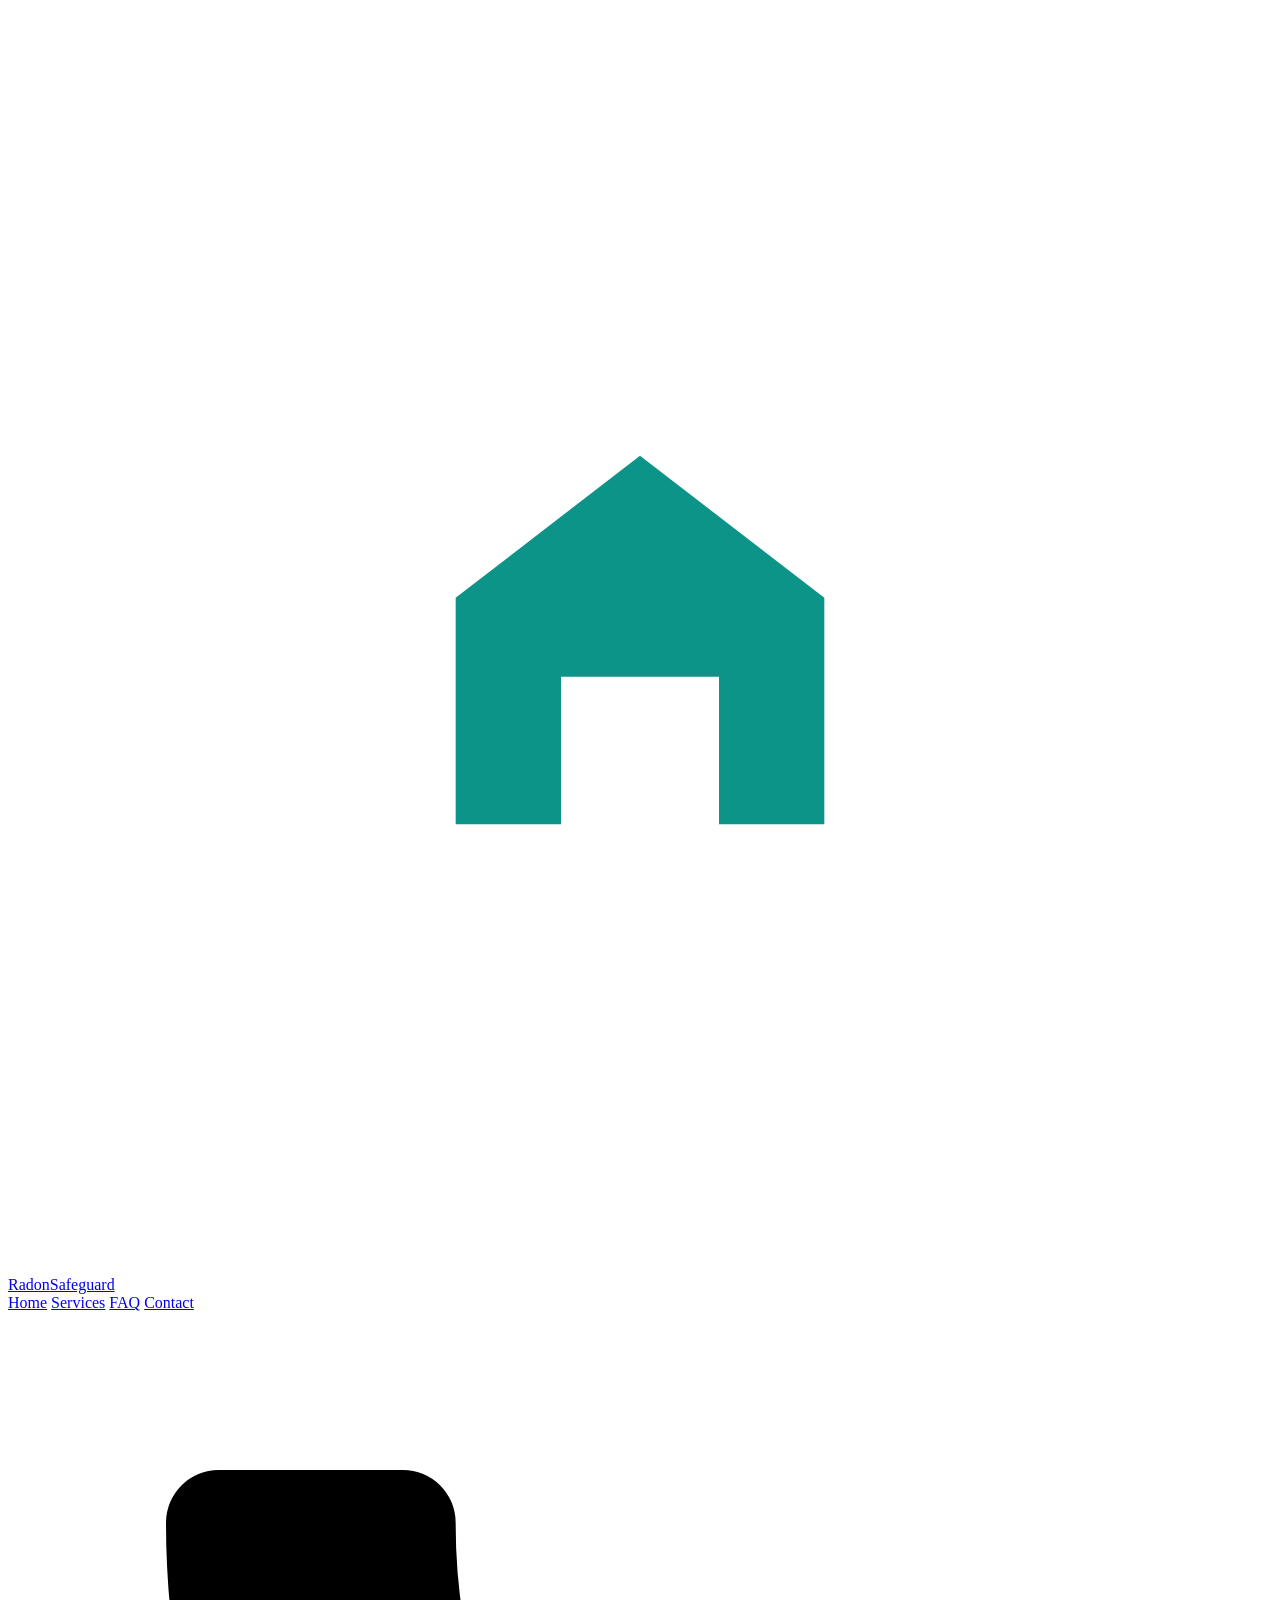
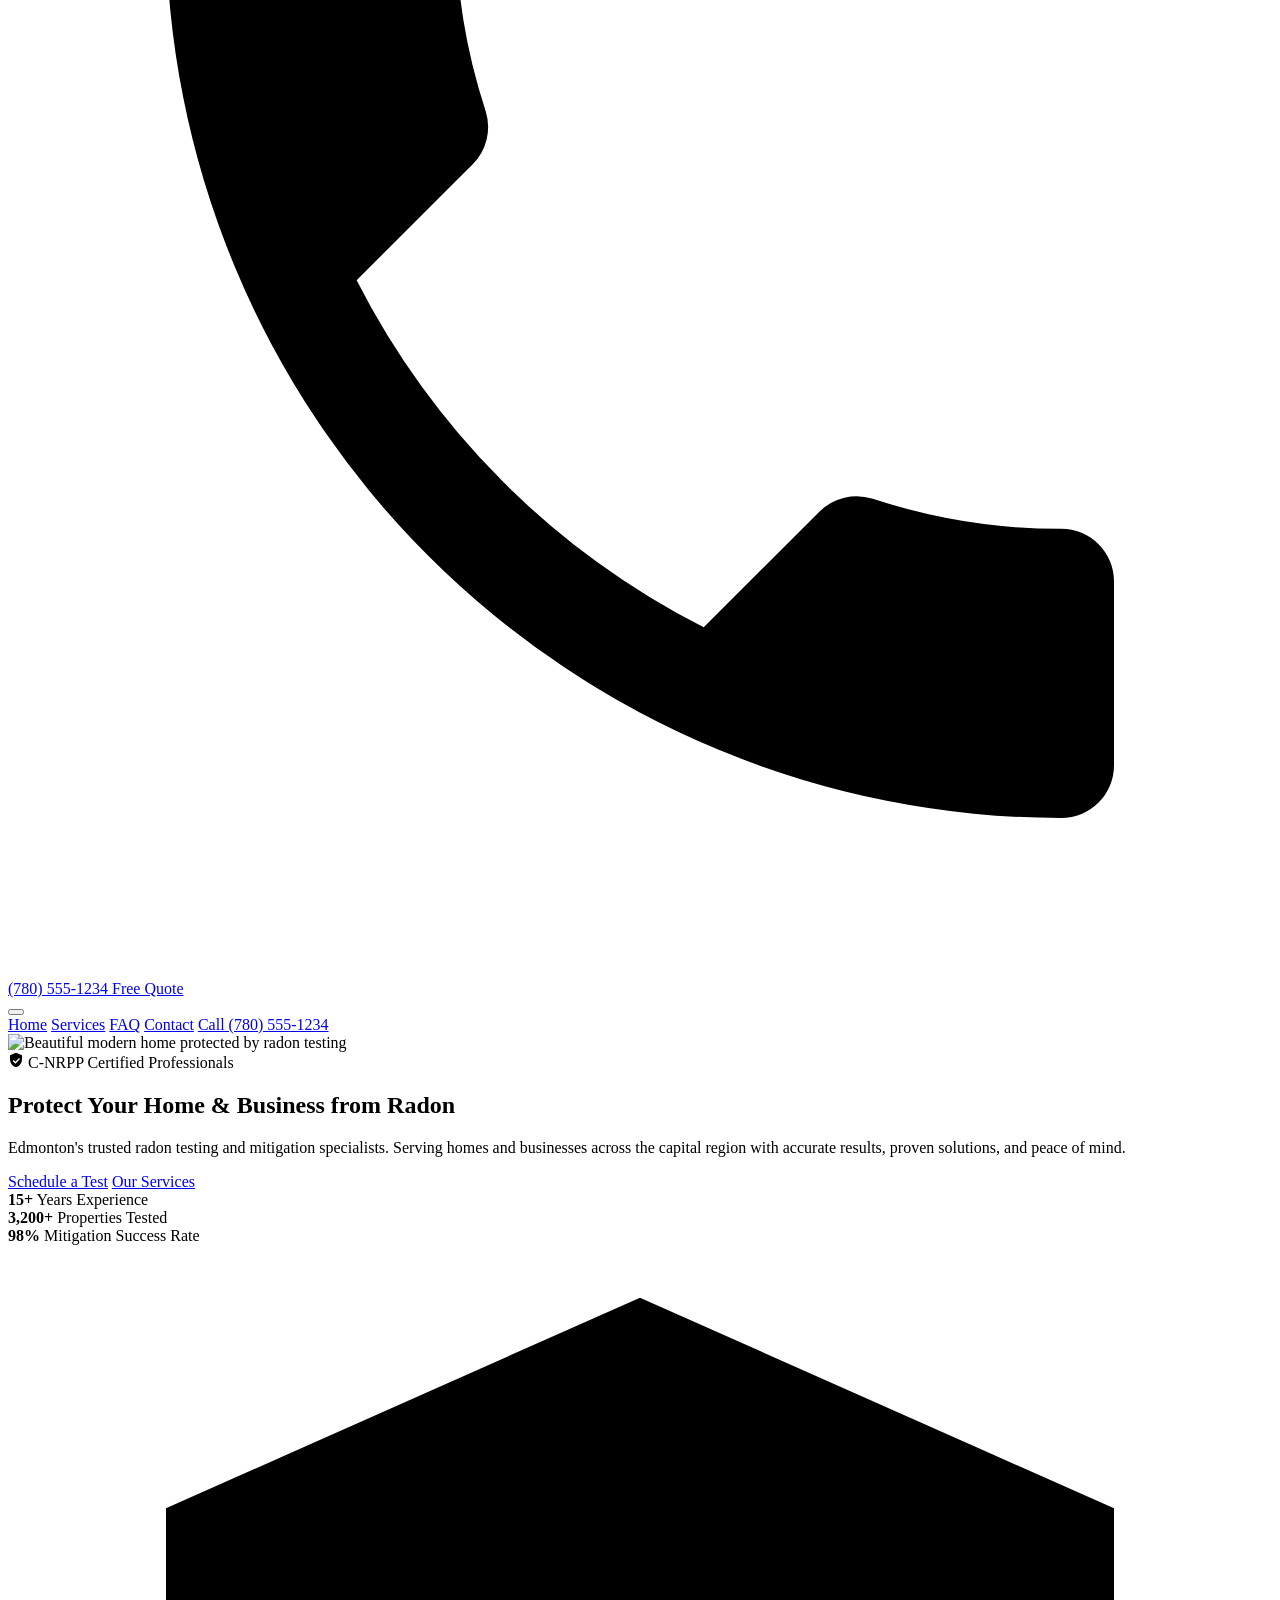
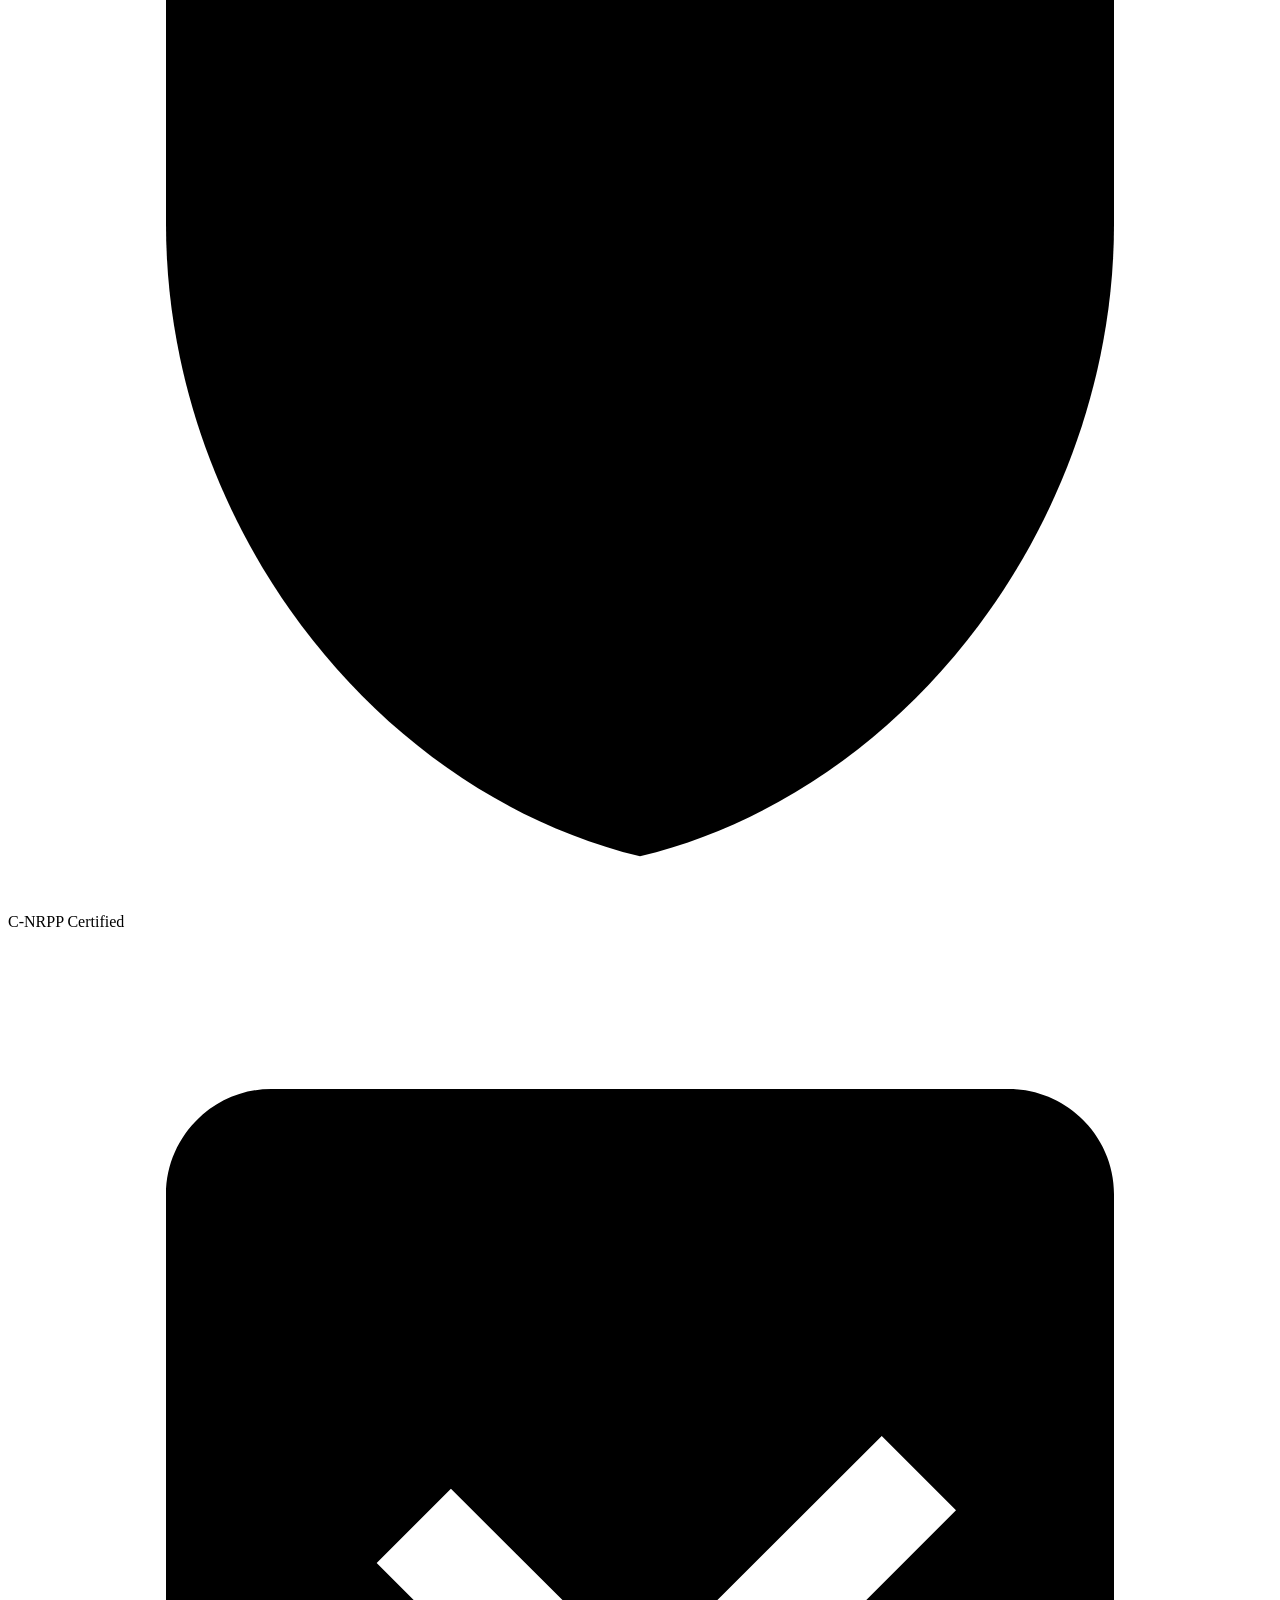
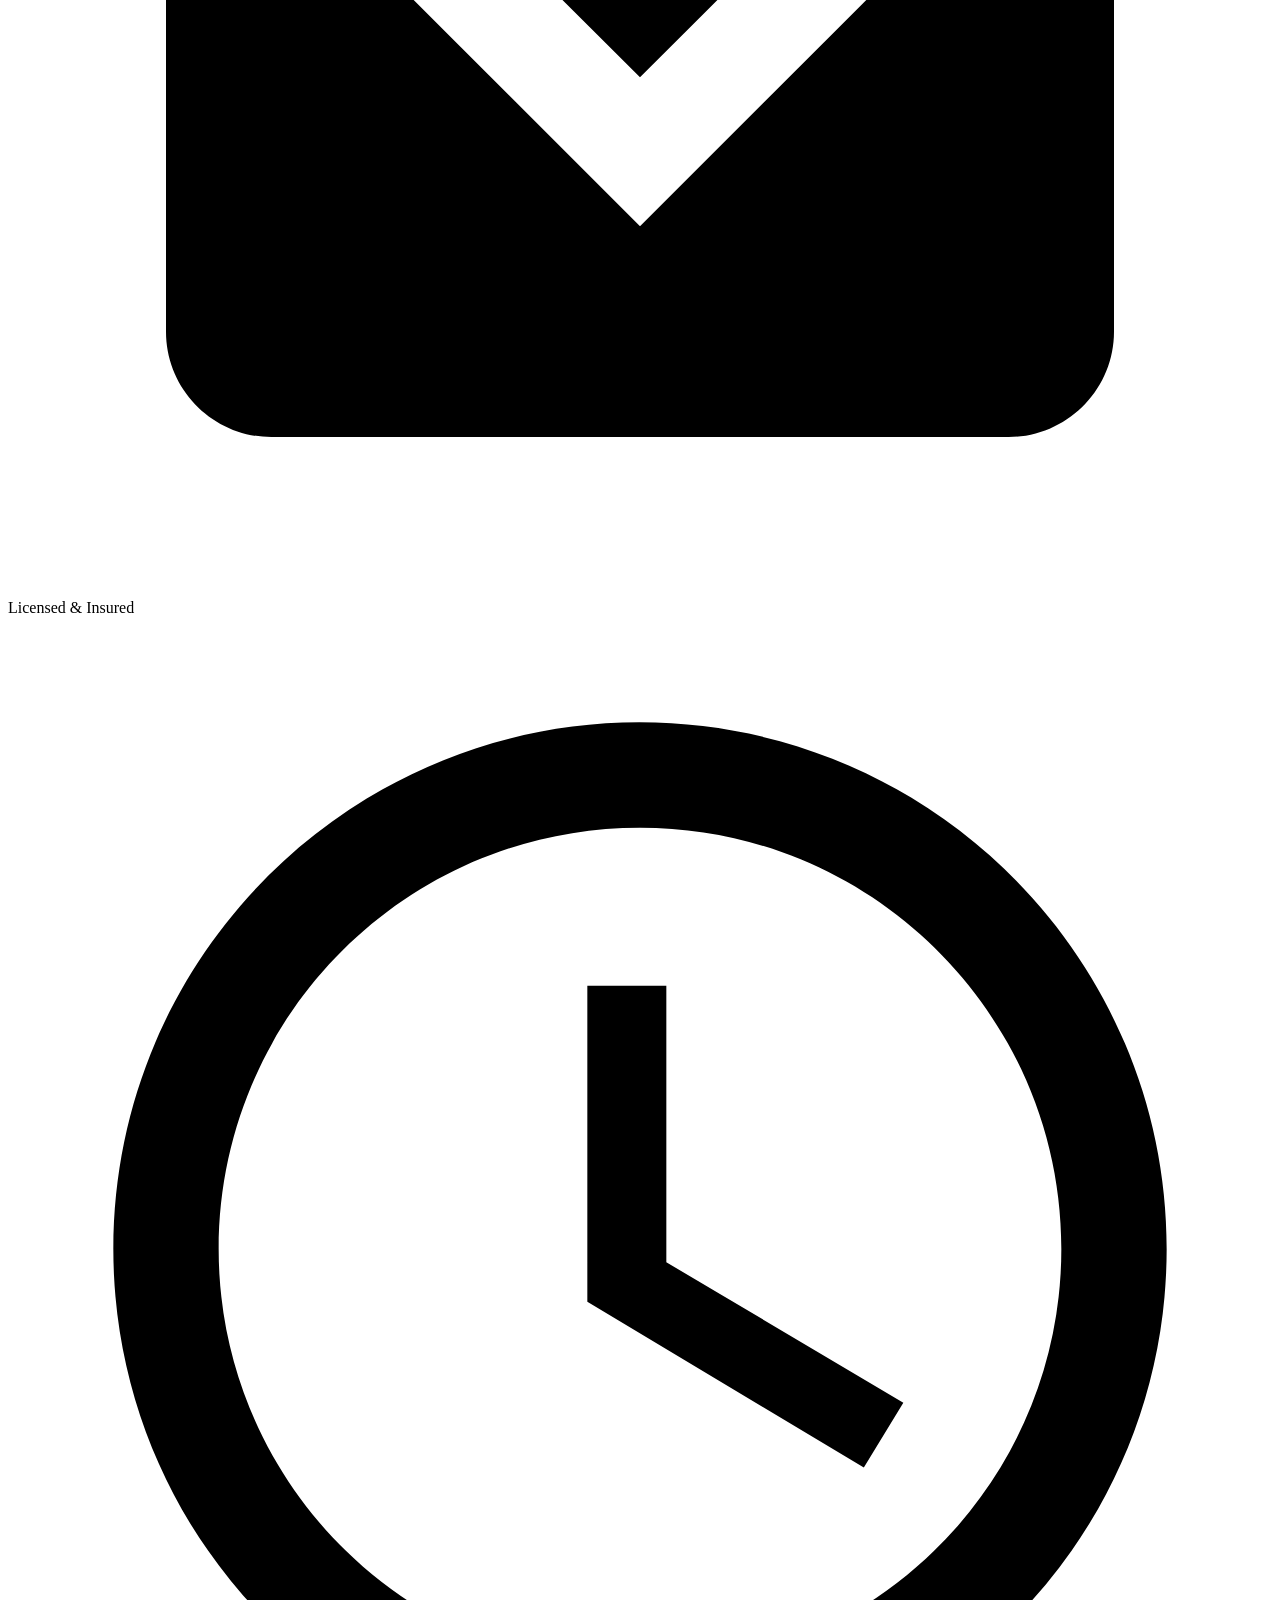
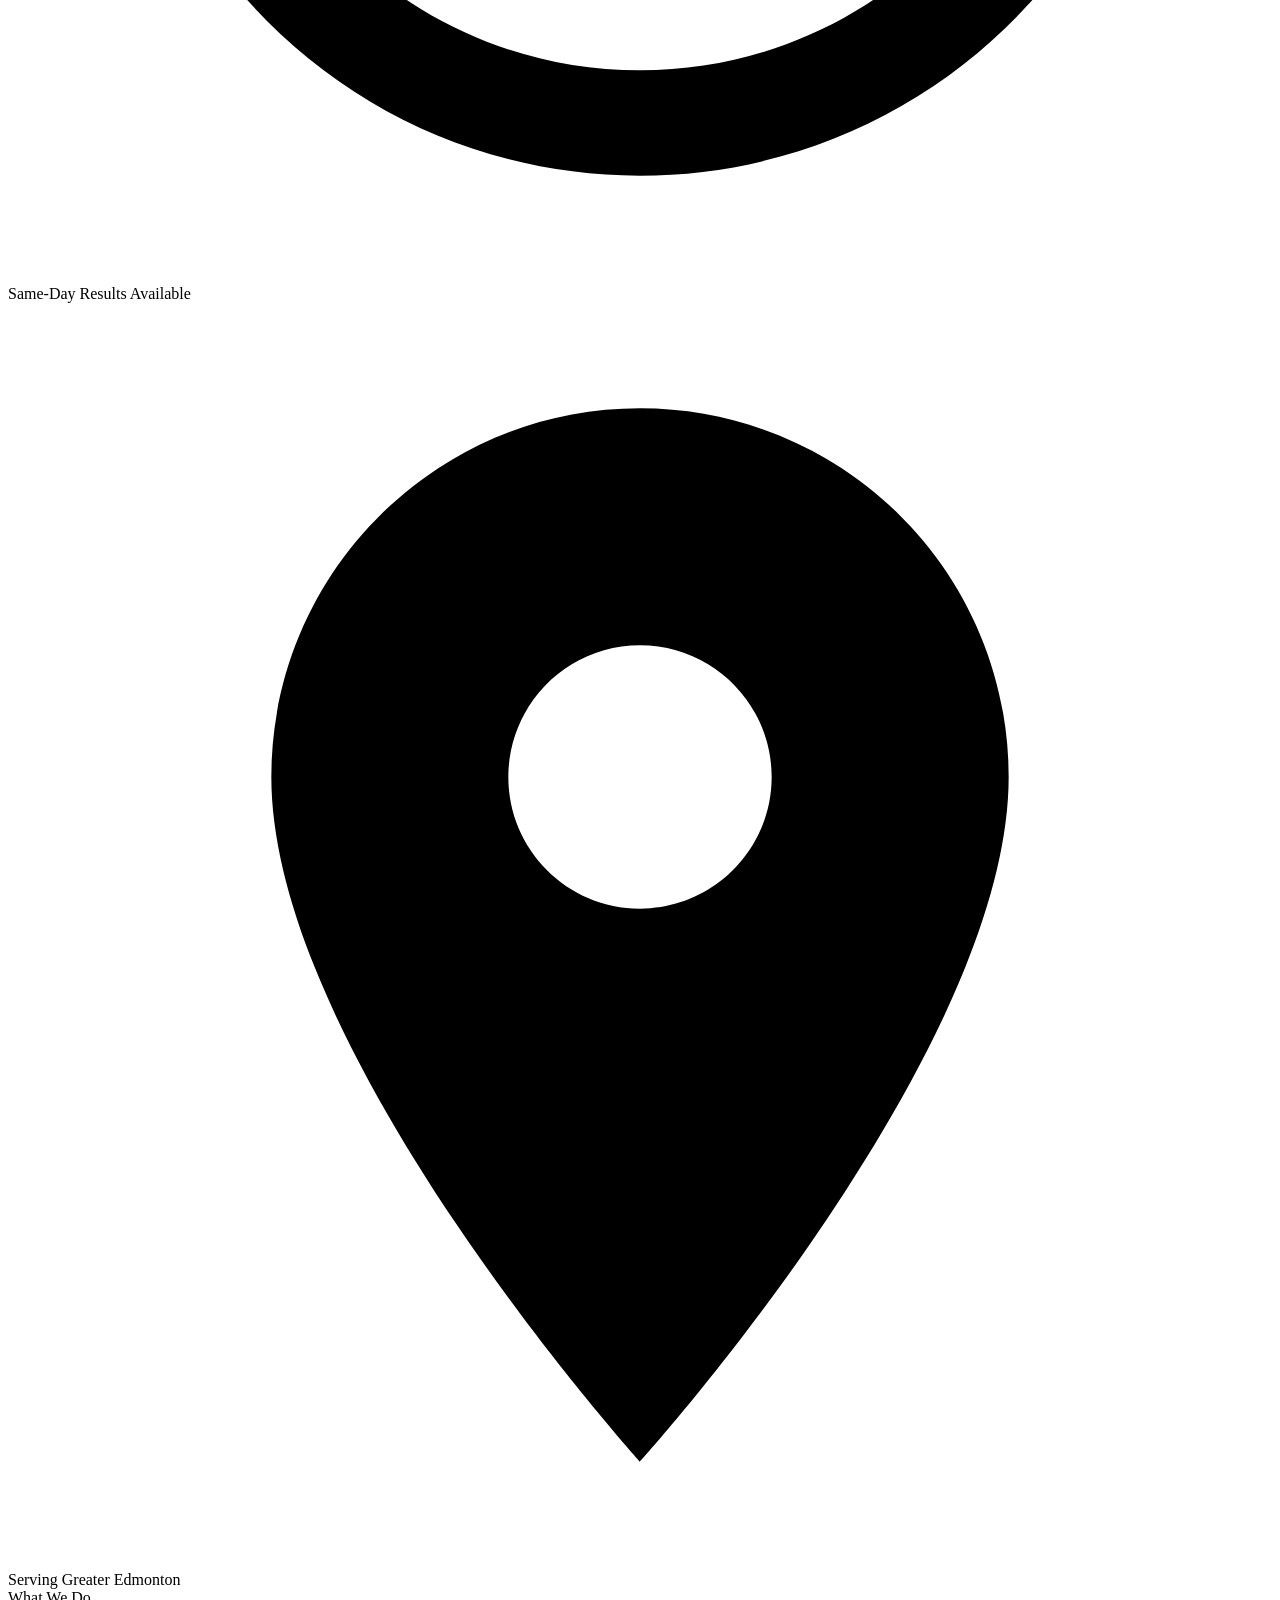
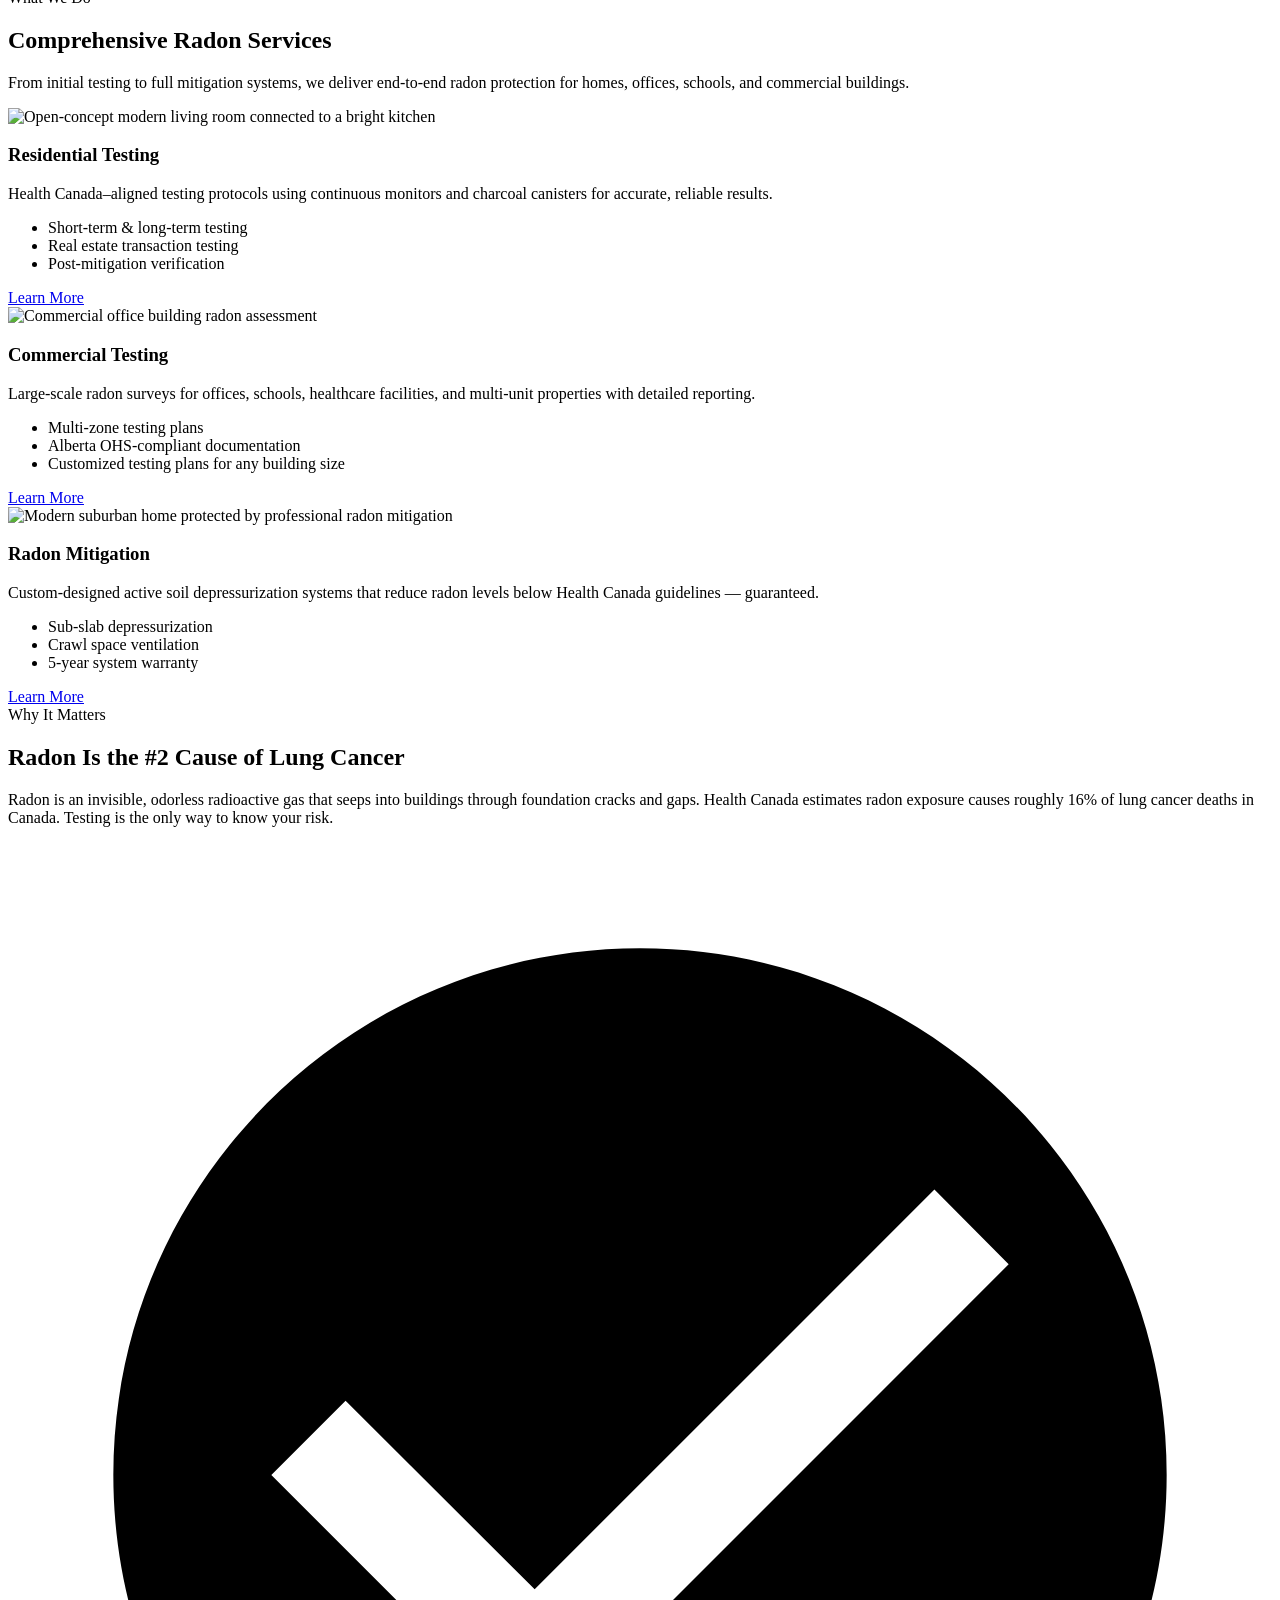
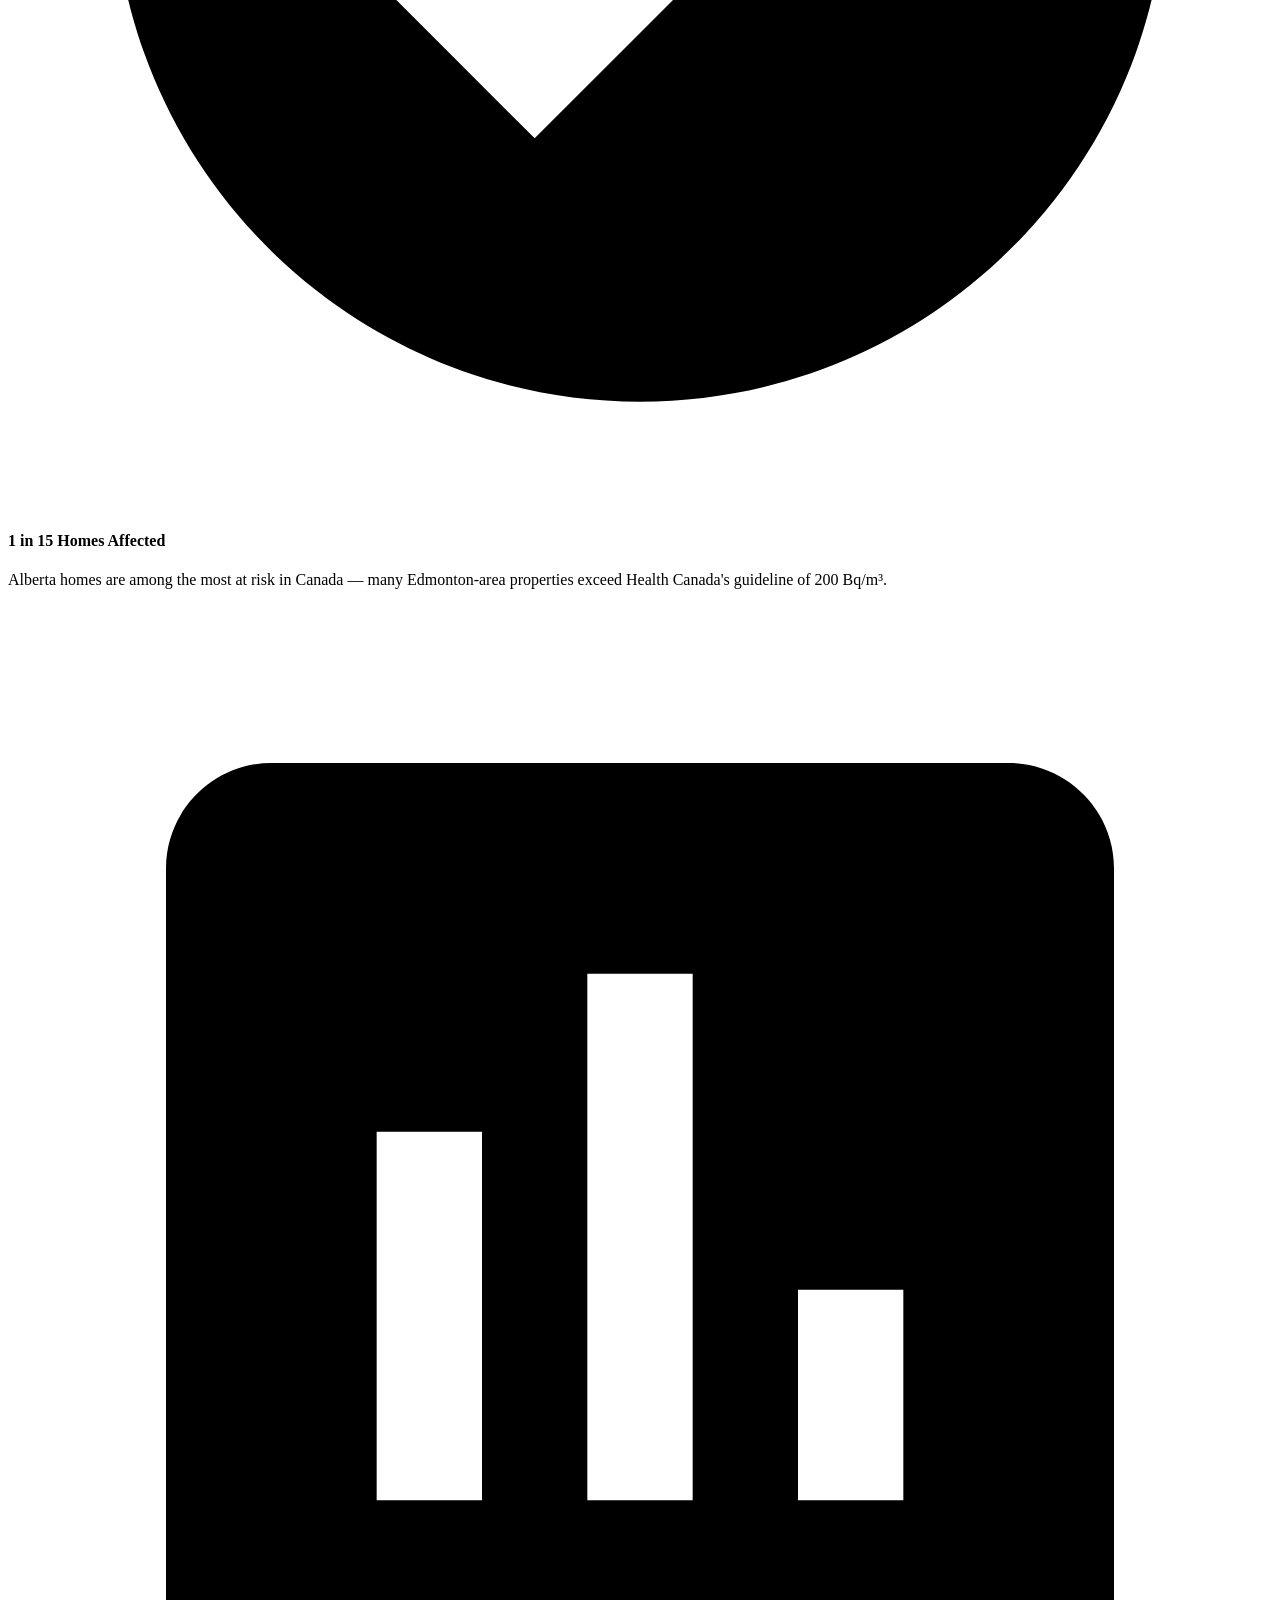
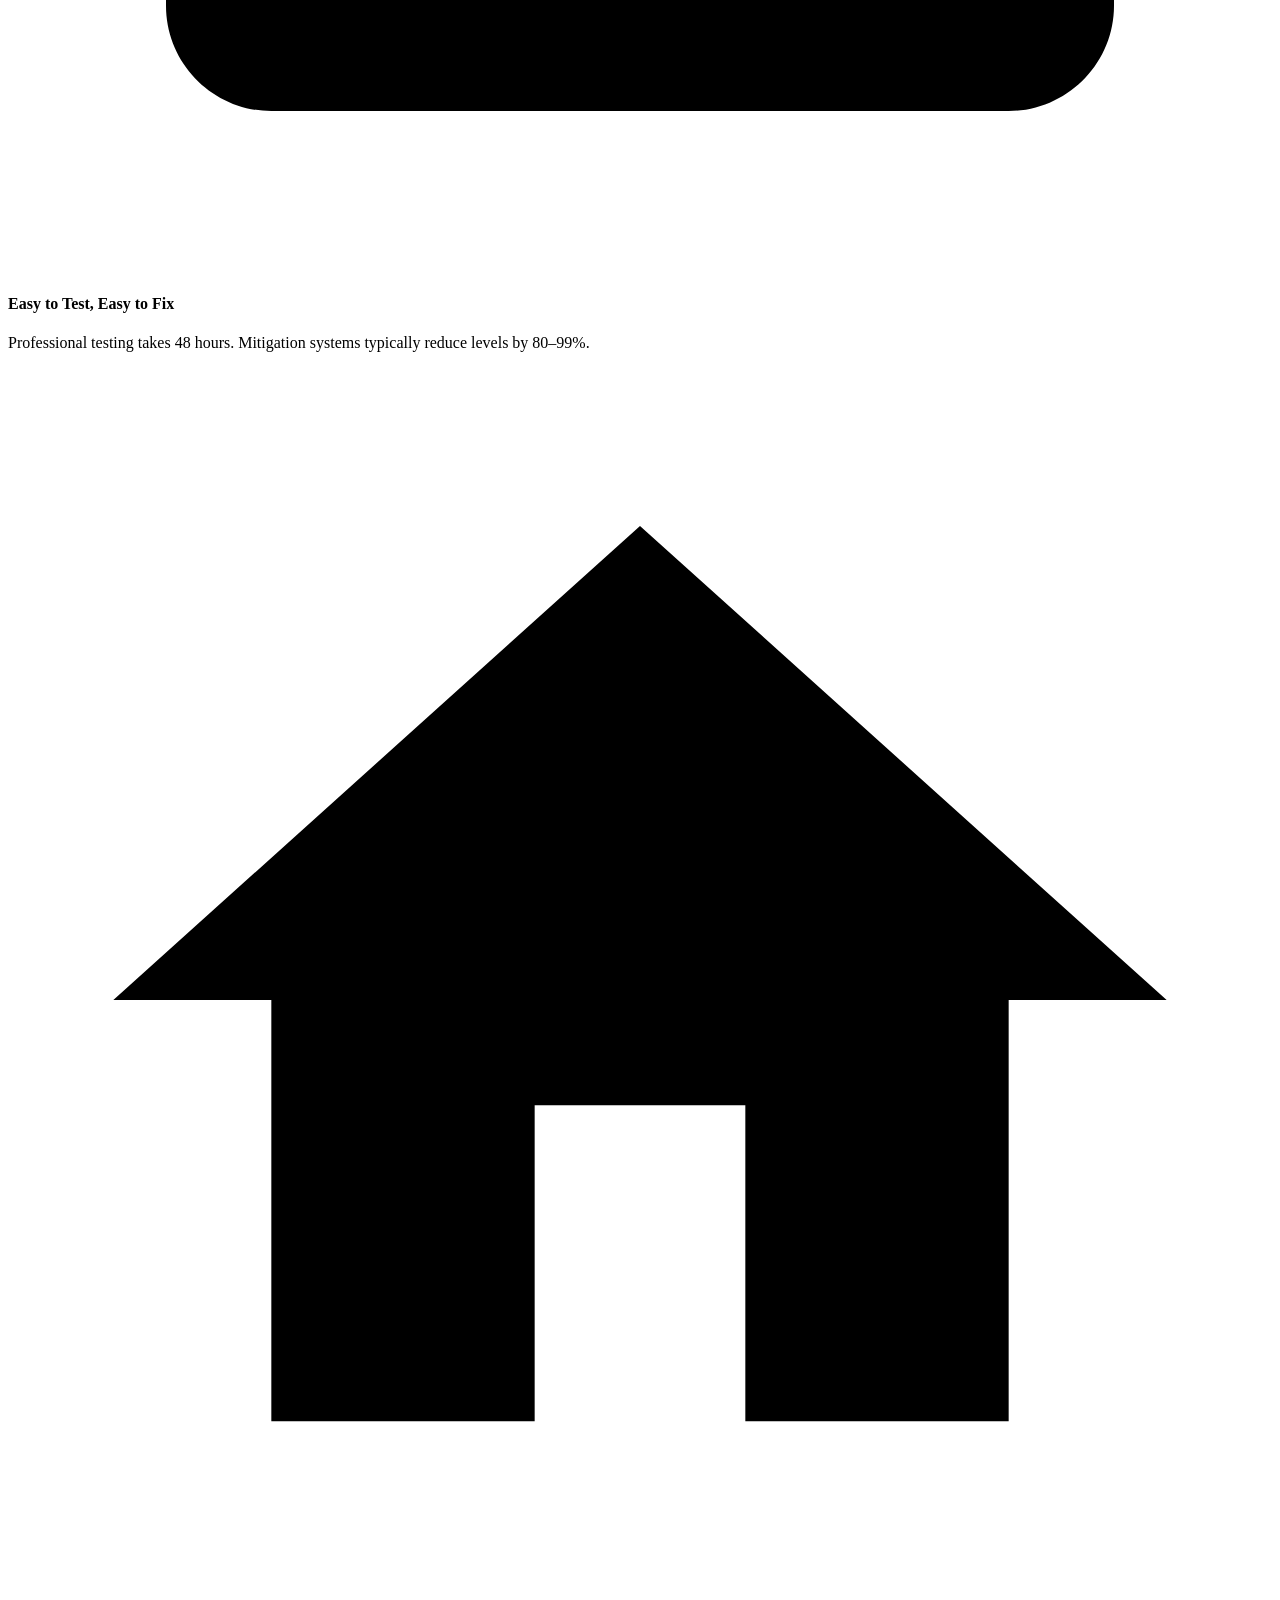
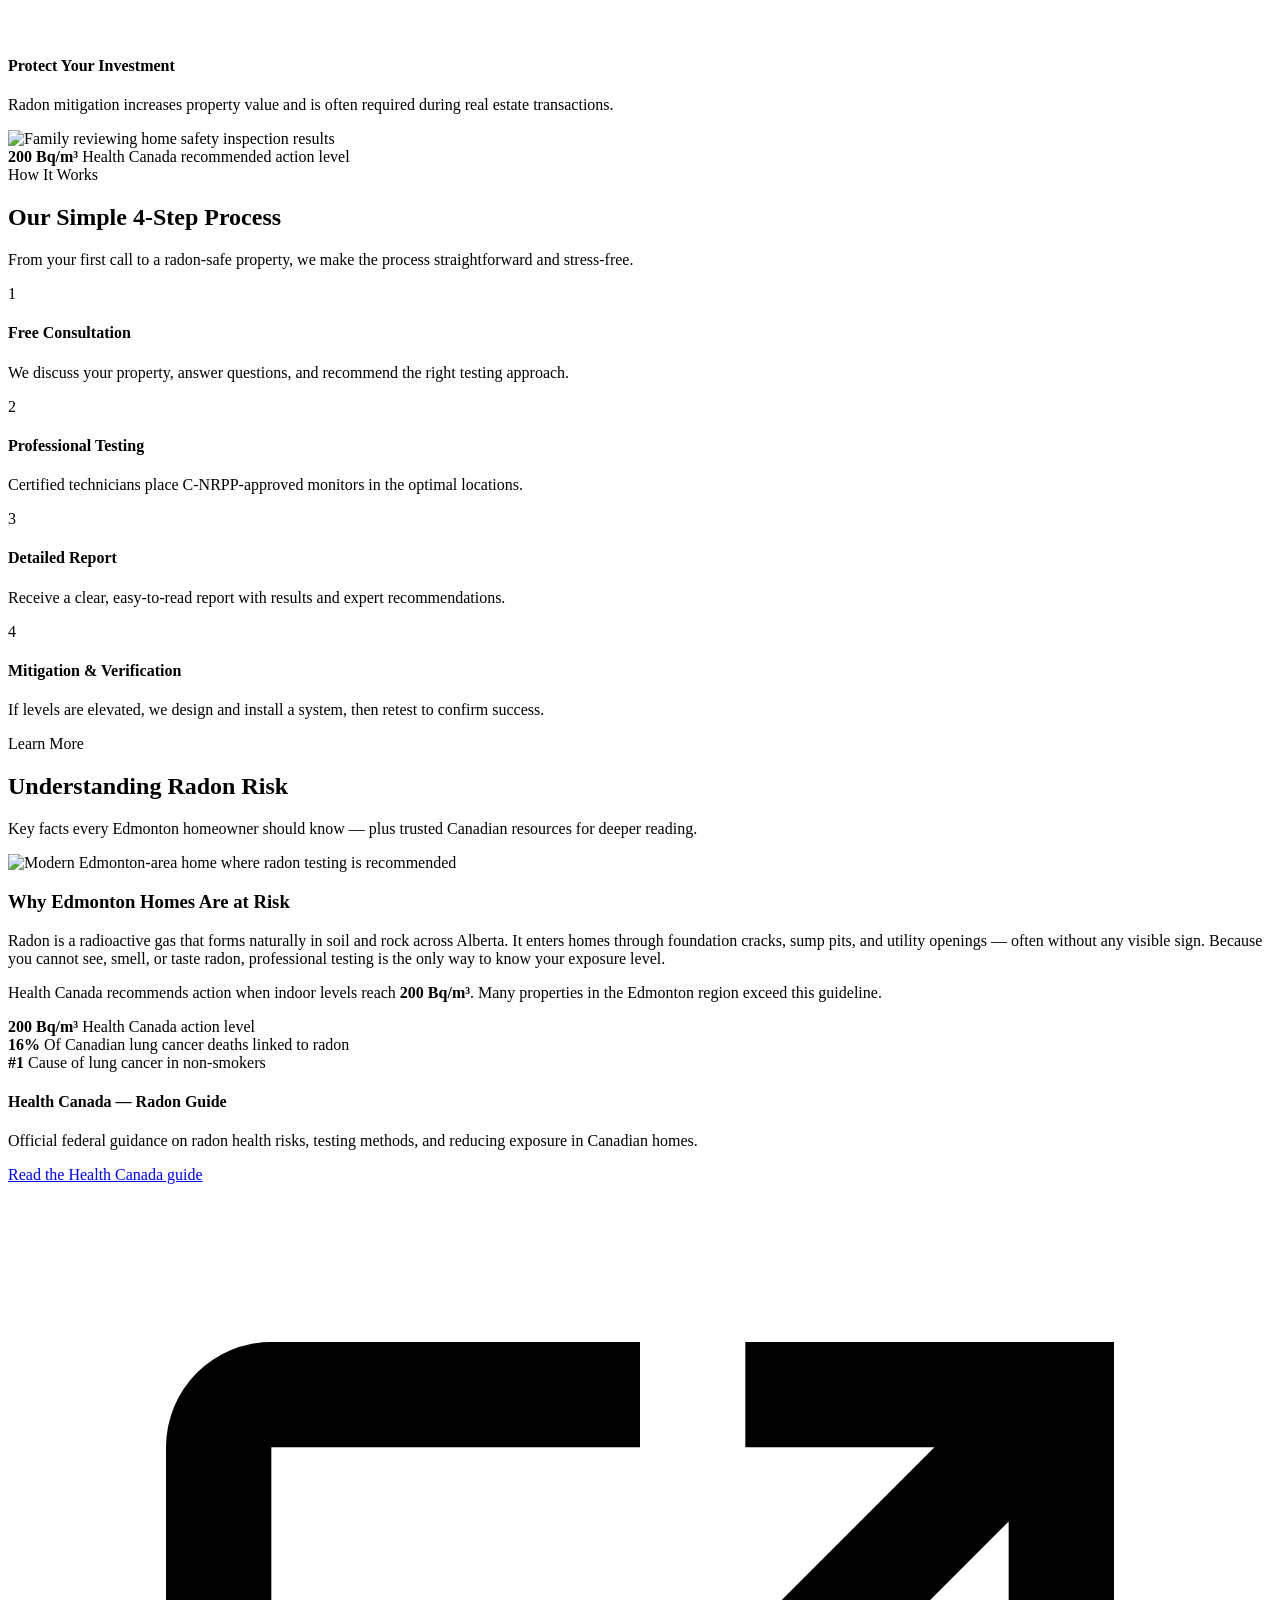
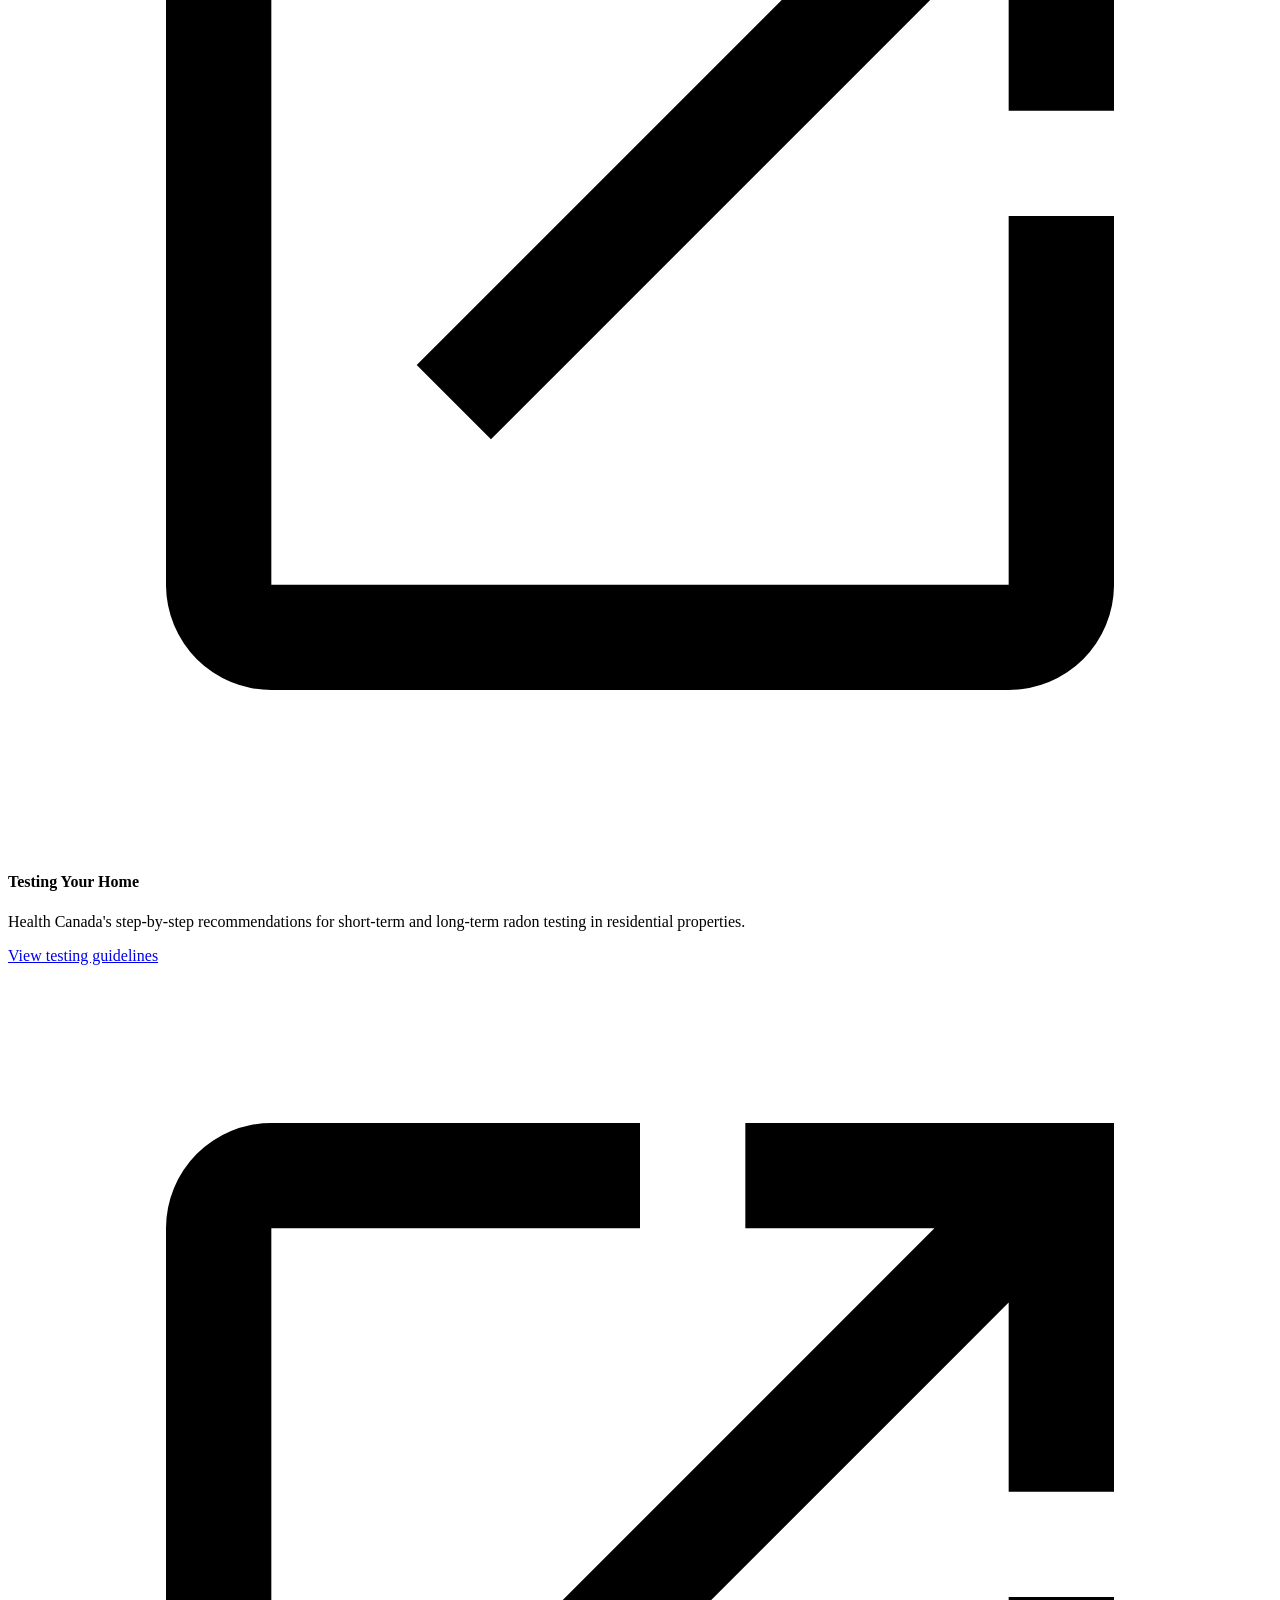
==== index.html @ 9b68deb2 "Initial commit: RadonSafeguard static website - Full 4-page professional site (Home, Services, FAQ, " ====
<!DOCTYPE html>
<html lang="en">
<head>
  <meta charset="UTF-8">
  <meta name="viewport" content="width=device-width, initial-scale=1.0">
  <meta name="description" content="RadonSafeguard provides C-NRPP certified radon testing and mitigation in Edmonton, Alberta and surrounding communities. Protect your home and business from radon gas.">
  <title>RadonSafeguard | Professional Radon Testing & Mitigation</title>
  <link rel="preconnect" href="https://fonts.googleapis.com">
  <link rel="preconnect" href="https://fonts.gstatic.com" crossorigin>
  <link href="https://fonts.googleapis.com/css2?family=DM+Sans:ital,opsz,wght@0,9..40,400;0,9..40,500;0,9..40,600;0,9..40,700;1,9..40,400&family=Fraunces:ital,opsz,wght@0,9..144,600;0,9..144,700;1,9..144,600&display=swap" rel="stylesheet">
  <link rel="stylesheet" href="css/styles.css">
</head>
<body>

  <header class="site-header">
    <div class="container header-inner">
      <a href="index.html" class="logo">
        <div class="logo-icon">
          <svg viewBox="0 0 24 24" aria-hidden="true">
            <path d="M12 2L4 5.5v6.2c0 4.9 3.4 9.4 8 10.8 4.6-1.4 8-5.9 8-10.8V5.5L12 2z" fill="#ffffff"/>
            <path d="M12 8.5l-3.5 2.7v4.3h2v-2.8h3v2.8h2v-4.3L12 8.5z" fill="#0d9488"/>
          </svg>
        </div>
        <span class="logo-text">Radon<span>Safeguard</span></span>
      </a>
      <nav class="nav-desktop">
        <a href="index.html" class="active">Home</a>
        <a href="services.html">Services</a>
        <a href="faq.html">FAQ</a>
        <a href="contact.html">Contact</a>
      </nav>
      <div class="header-cta">
        <a href="tel:+17805551234" class="phone-link">
          <svg viewBox="0 0 24 24"><path d="M6.62 10.79a15.05 15.05 0 006.59 6.59l2.2-2.2a1 1 0 011.01-.24 11.36 11.36 0 003.58.57 1 1 0 011 1V20a1 1 0 01-1 1A17 17 0 013 4a1 1 0 011-1h3.5a1 1 0 011 1 11.36 11.36 0 00.57 3.58 1 1 0 01-.25 1.01l-2.2 2.2z"/></svg>
          (780) 555-1234
        </a>
        <a href="contact.html" class="btn btn-primary">Free Quote</a>
      </div>
      <button class="menu-toggle" aria-label="Open menu">
        <span></span><span></span><span></span>
      </button>
    </div>
    <nav class="nav-mobile">
      <a href="index.html">Home</a>
      <a href="services.html">Services</a>
      <a href="faq.html">FAQ</a>
      <a href="contact.html">Contact</a>
      <a href="tel:+17805551234">Call (780) 555-1234</a>
    </nav>
  </header>

  <section class="hero">
    <div class="hero-bg">
      <img src="https://images.unsplash.com/photo-1600585154340-be6161a56a0c?w=1920&q=80" alt="Beautiful modern home protected by radon testing">
      <div class="hero-overlay"></div>
    </div>
    <div class="container hero-content">
      <div class="hero-badge">
        <svg width="16" height="16" viewBox="0 0 24 24" fill="currentColor"><path d="M12 1L3 5v6c0 5.55 3.84 10.74 9 12 5.16-1.26 9-6.45 9-12V5l-9-4zm-1 16.5l-4-4 1.41-1.41L11 14.67l5.59-5.58L18 10.5l-7 7z"/></svg>
        C-NRPP Certified Professionals
      </div>
      <h1>Protect Your Home &amp; Business from Radon</h1>
      <p>Edmonton&#39;s trusted radon testing and mitigation specialists. Serving homes and businesses across the capital region with accurate results, proven solutions, and peace of mind.</p>
      <div class="hero-actions">
        <a href="contact.html" class="btn btn-primary btn-lg">Schedule a Test</a>
        <a href="services.html" class="btn btn-secondary btn-lg">Our Services</a>
      </div>
      <div class="hero-stats">
        <div class="hero-stat">
          <strong>15+</strong>
          <span>Years Experience</span>
        </div>
        <div class="hero-stat">
          <strong>3,200+</strong>
          <span>Properties Tested</span>
        </div>
        <div class="hero-stat">
          <strong>98%</strong>
          <span>Mitigation Success Rate</span>
        </div>
      </div>
    </div>
  </section>

  <div class="trust-bar">
    <div class="container trust-items">
      <div class="trust-item">
        <svg viewBox="0 0 24 24"><path d="M12 1L3 5v6c0 5.55 3.84 10.74 9 12 5.16-1.26 9-6.45 9-12V5l-9-4z"/></svg>
        C-NRPP Certified
      </div>
      <div class="trust-item">
        <svg viewBox="0 0 24 24"><path d="M19 3H5c-1.1 0-2 .9-2 2v14c0 1.1.9 2 2 2h14c1.1 0 2-.9 2-2V5c0-1.1-.9-2-2-2zm-7 14l-5-5 1.41-1.41L12 14.17l4.59-4.58L18 11l-6 6z"/></svg>
        Licensed &amp; Insured
      </div>
      <div class="trust-item">
        <svg viewBox="0 0 24 24"><path d="M11.99 2C6.47 2 2 6.48 2 12s4.47 10 9.99 10C17.52 22 22 17.52 22 12S17.52 2 11.99 2zM12 20c-4.42 0-8-3.58-8-8s3.58-8 8-8 8 3.58 8 8-3.58 8-8 8zm.5-13H11v6l5.25 3.15.75-1.23-4.5-2.67z"/></svg>
        Same-Day Results Available
      </div>
      <div class="trust-item">
        <svg viewBox="0 0 24 24"><path d="M12 2C8.13 2 5 5.13 5 9c0 5.25 7 13 7 13s7-7.75 7-13c0-3.87-3.13-7-7-7zm0 9.5c-1.38 0-2.5-1.12-2.5-2.5s1.12-2.5 2.5-2.5 2.5 1.12 2.5 2.5-1.12 2.5-2.5 2.5z"/></svg>
        Serving Greater Edmonton
      </div>
    </div>
  </div>

  <section id="services">
    <div class="container">
      <div class="section-header fade-in">
        <span class="section-label">What We Do</span>
        <h2>Comprehensive Radon Services</h2>
        <p>From initial testing to full mitigation systems, we deliver end-to-end radon protection for homes, offices, schools, and commercial buildings.</p>
      </div>
      <div class="services-grid">
        <article class="service-card fade-in">
          <div class="service-card-image">
            <img src="images/residential-testing.jpg" alt="Open-concept modern living room connected to a bright kitchen">
          </div>
          <div class="service-card-body">
            <h3>Residential Testing</h3>
            <p>Health Canada–aligned testing protocols using continuous monitors and charcoal canisters for accurate, reliable results.</p>
            <ul>
              <li>Short-term &amp; long-term testing</li>
              <li>Real estate transaction testing</li>
              <li>Post-mitigation verification</li>
            </ul>
            <a href="services.html#residential-testing" class="btn btn-outline">Learn More</a>
          </div>
        </article>
        <article class="service-card fade-in">
          <div class="service-card-image">
            <img src="https://images.unsplash.com/photo-1486406146926-c627a92ad1ab?w=600&amp;q=80" alt="Commercial office building radon assessment">
          </div>
          <div class="service-card-body">
            <h3>Commercial Testing</h3>
            <p>Large-scale radon surveys for offices, schools, healthcare facilities, and multi-unit properties with detailed reporting.</p>
            <ul>
              <li>Multi-zone testing plans</li>
              <li>Alberta OHS-compliant documentation</li>
              <li>Customized testing plans for any building size</li>
            </ul>
            <a href="services.html#commercial-testing" class="btn btn-outline">Learn More</a>
          </div>
        </article>
        <article class="service-card fade-in">
          <div class="service-card-image">
            <img src="images/radon-mitigation.jpg?v=2" alt="Modern suburban home protected by professional radon mitigation">
          </div>
          <div class="service-card-body">
            <h3>Radon Mitigation</h3>
            <p>Custom-designed active soil depressurization systems that reduce radon levels below Health Canada guidelines — guaranteed.</p>
            <ul>
              <li>Sub-slab depressurization</li>
              <li>Crawl space ventilation</li>
              <li>5-year system warranty</li>
            </ul>
            <a href="services.html#mitigation" class="btn btn-outline">Learn More</a>
          </div>
        </article>
      </div>
    </div>
  </section>

  <section class="why-section">
    <div class="container why-grid">
      <div class="why-content fade-in">
        <span class="section-label">Why It Matters</span>
        <h2>Radon Is the #2 Cause of Lung Cancer</h2>
        <p>Radon is an invisible, odorless radioactive gas that seeps into buildings through foundation cracks and gaps. Health Canada estimates radon exposure causes roughly 16% of lung cancer deaths in Canada. Testing is the only way to know your risk.</p>
        <div class="why-features">
          <div class="why-feature">
            <div class="why-feature-icon">
              <svg viewBox="0 0 24 24"><path d="M12 2C6.48 2 2 6.48 2 12s4.48 10 10 10 10-4.48 10-10S17.52 2 12 2zm-2 15l-5-5 1.41-1.41L10 14.17l7.59-7.59L19 8l-9 9z"/></svg>
            </div>
            <div>
              <h4>1 in 15 Homes Affected</h4>
              <p>Alberta homes are among the most at risk in Canada — many Edmonton-area properties exceed Health Canada&#39;s guideline of 200 Bq/m³.</p>
            </div>
          </div>
          <div class="why-feature">
            <div class="why-feature-icon">
              <svg viewBox="0 0 24 24"><path d="M19 3H5c-1.1 0-2 .9-2 2v14c0 1.1.9 2 2 2h14c1.1 0 2-.9 2-2V5c0-1.1-.9-2-2-2zM9 17H7v-7h2v7zm4 0h-2V7h2v10zm4 0h-2v-4h2v4z"/></svg>
            </div>
            <div>
              <h4>Easy to Test, Easy to Fix</h4>
              <p>Professional testing takes 48 hours. Mitigation systems typically reduce levels by 80–99%.</p>
            </div>
          </div>
          <div class="why-feature">
            <div class="why-feature-icon">
              <svg viewBox="0 0 24 24"><path d="M10 20v-6h4v6h5v-8h3L12 3 2 12h3v8z"/></svg>
            </div>
            <div>
              <h4>Protect Your Investment</h4>
              <p>Radon mitigation increases property value and is often required during real estate transactions.</p>
            </div>
          </div>
        </div>
      </div>
      <div class="why-image fade-in">
        <img src="https://images.unsplash.com/photo-1560518883-ce09059eeffa?w=800&amp;q=80" alt="Family reviewing home safety inspection results">
        <div class="why-image-badge">
          <strong>200 Bq/m³</strong>
          <span>Health Canada recommended action level</span>
        </div>
      </div>
    </div>
  </section>

  <section>
    <div class="container">
      <div class="section-header fade-in">
        <span class="section-label">How It Works</span>
        <h2>Our Simple 4-Step Process</h2>
        <p>From your first call to a radon-safe property, we make the process straightforward and stress-free.</p>
      </div>
      <div class="process-steps">
        <div class="process-step fade-in">
          <div class="step-number">1</div>
          <h4>Free Consultation</h4>
          <p>We discuss your property, answer questions, and recommend the right testing approach.</p>
        </div>
        <div class="process-step fade-in">
          <div class="step-number">2</div>
          <h4>Professional Testing</h4>
          <p>Certified technicians place C-NRPP-approved monitors in the optimal locations.</p>
        </div>
        <div class="process-step fade-in">
          <div class="step-number">3</div>
          <h4>Detailed Report</h4>
          <p>Receive a clear, easy-to-read report with results and expert recommendations.</p>
        </div>
        <div class="process-step fade-in">
          <div class="step-number">4</div>
          <h4>Mitigation &amp; Verification</h4>
          <p>If levels are elevated, we design and install a system, then retest to confirm success.</p>
        </div>
      </div>
    </div>
  </section>

  <section class="video-section">
    <div class="container">
      <div class="section-header fade-in">
        <span class="section-label">Learn More</span>
        <h2>Understanding Radon Risk</h2>
        <p>Key facts every Edmonton homeowner should know — plus trusted Canadian resources for deeper reading.</p>
      </div>
      <div class="resources-grid fade-in">
        <div class="resource-feature">
          <img src="images/residential-testing.jpg" alt="Modern Edmonton-area home where radon testing is recommended">
          <div class="resource-feature-body">
            <h3>Why Edmonton Homes Are at Risk</h3>
            <p>Radon is a radioactive gas that forms naturally in soil and rock across Alberta. It enters homes through foundation cracks, sump pits, and utility openings — often without any visible sign. Because you cannot see, smell, or taste radon, professional testing is the only way to know your exposure level.</p>
            <p>Health Canada recommends action when indoor levels reach <strong style="color: var(--teal-light);">200 Bq/m³</strong>. Many properties in the Edmonton region exceed this guideline.</p>
            <div class="resource-stats">
              <div class="resource-stat">
                <strong>200 Bq/m³</strong>
                <span>Health Canada action level</span>
              </div>
              <div class="resource-stat">
                <strong>16%</strong>
                <span>Of Canadian lung cancer deaths linked to radon</span>
              </div>
              <div class="resource-stat">
                <strong>#1</strong>
                <span>Cause of lung cancer in non-smokers</span>
              </div>
            </div>
          </div>
        </div>
        <div class="resource-links">
          <div class="resource-link-card">
            <h4>Health Canada — Radon Guide</h4>
            <p>Official federal guidance on radon health risks, testing methods, and reducing exposure in Canadian homes.</p>
            <a href="https://www.canada.ca/en/health-canada/services/health-risks-safety/radiation/radon.html" target="_blank" rel="noopener noreferrer">
              Read the Health Canada guide
              <svg viewBox="0 0 24 24"><path d="M19 19H5V5h7V3H5a2 2 0 00-2 2v14a2 2 0 002 2h14a2 2 0 002-2v-7h-2v7zM14 3v2h3.59l-9.83 9.83 1.41 1.41L19 6.41V10h2V3h-7z"/></svg>
            </a>
          </div>
          <div class="resource-link-card">
            <h4>Testing Your Home</h4>
            <p>Health Canada&#39;s step-by-step recommendations for short-term and long-term radon testing in residential properties.</p>
            <a href="https://www.canada.ca/en/health-canada/services/health-risks-safety/radiation/radon/testing-your-home.html" target="_blank" rel="noopener noreferrer">
              View testing guidelines
              <svg viewBox="0 0 24 24"><path d="M19 19H5V5h7V3H5a2 2 0 00-2 2v14a2 2 0 002 2h14a2 2 0 002-2v-7h-2v7zM14 3v2h3.59l-9.83 9.83 1.41 1.41L19 6.41V10h2V3h-7z"/></svg>
            </a>
          </div>
          <div class="resource-link-card">
            <h4>Take Action on Radon</h4>
            <p>A Canadian awareness initiative with practical tools to help homeowners test, mitigate, and protect their families.</p>
            <a href="https://takeactiononradon.ca/" target="_blank" rel="noopener noreferrer">
              Visit Take Action on Radon
              <svg viewBox="0 0 24 24"><path d="M19 19H5V5h7V3H5a2 2 0 00-2 2v14a2 2 0 002 2h14a2 2 0 002-2v-7h-2v7zM14 3v2h3.59l-9.83 9.83 1.41 1.41L19 6.41V10h2V3h-7z"/></svg>
            </a>
          </div>
        </div>
      </div>
    </div>
  </section>

  <section>
    <div class="container">
      <div class="section-header fade-in">
        <span class="section-label">Testimonials</span>
        <h2>Trusted by Homeowners &amp; Businesses</h2>
        <p>See what our clients say about working with RadonSafeguard.</p>
      </div>
      <div class="testimonials-grid">
        <div class="testimonial-card fade-in">
          <div class="testimonial-stars">★★★★★</div>
          <blockquote>"RadonSafeguard found elevated levels during our home purchase in St. Albert. They installed a mitigation system within a week and post-test results came back well below the Health Canada guideline. Couldn&#39;t ask for better service."</blockquote>
          <div class="testimonial-author">
            <div class="testimonial-avatar">SM</div>
            <div>
              <strong>Sarah Mitchell</strong>
              <span>Homeowner, St. Albert</span>
            </div>
          </div>
        </div>
        <div class="testimonial-card fade-in">
          <div class="testimonial-stars">★★★★★</div>
          <blockquote>"We needed radon testing across our 12,000 sq ft office building in downtown Edmonton. Their team was thorough, professional, and delivered a comprehensive report that satisfied our compliance requirements."</blockquote>
          <div class="testimonial-author">
            <div class="testimonial-avatar">JR</div>
            <div>
              <strong>James Rodriguez</strong>
              <span>Facilities Manager, Edmonton</span>
            </div>
          </div>
        </div>
        <div class="testimonial-card fade-in">
          <div class="testimonial-stars">★★★★★</div>
          <blockquote>"As a realtor, I refer all my clients to RadonSafeguard. Fast turnaround, clear reports, and they explain everything in plain language. They&#39;ve never let me down."</blockquote>
          <div class="testimonial-author">
            <div class="testimonial-avatar">LP</div>
            <div>
              <strong>Linda Patterson</strong>
              <span>Real Estate Agent, RE/MAX Edmonton</span>
            </div>
          </div>
        </div>
      </div>
    </div>
  </section>

  <section id="faq" class="faq-section">
    <div class="container">
      <div class="section-header fade-in">
        <span class="section-label">FAQ</span>
        <h2>Common Questions About Radon</h2>
        <p>Quick answers to help you understand radon risks, testing, and mitigation.</p>
      </div>
      <div class="faq-grid fade-in">
        <div class="faq-list">
          <div class="faq-item">
            <button class="faq-question" aria-expanded="false">
              <span>What is radon and why should I be concerned?</span>
              <svg class="faq-icon" viewBox="0 0 24 24"><path d="M7.41 8.59L12 13.17l4.59-4.58L18 10l-6 6-6-6 1.41-1.41z"/></svg>
            </button>
            <div class="faq-answer">
              <div class="faq-answer-inner">
                <p>Radon is a colorless, odorless radioactive gas that seeps into buildings from the ground. Health Canada identifies it as the leading cause of lung cancer in non-smokers — testing is the only way to know if your property is affected.</p>
              </div>
            </div>
          </div>
          <div class="faq-item">
            <button class="faq-question" aria-expanded="false">
              <span>How long does a radon test take?</span>
              <svg class="faq-icon" viewBox="0 0 24 24"><path d="M7.41 8.59L12 13.17l4.59-4.58L18 10l-6 6-6-6 1.41-1.41z"/></svg>
            </button>
            <div class="faq-answer">
              <div class="faq-answer-inner">
                <p>Our standard short-term test runs 48 hours using a continuous radon monitor. Results are delivered within 24 hours of test completion — fast enough for real estate closings.</p>
              </div>
            </div>
          </div>
          <div class="faq-item">
            <button class="faq-question" aria-expanded="false">
              <span>What is the Health Canada action level?</span>
              <svg class="faq-icon" viewBox="0 0 24 24"><path d="M7.41 8.59L12 13.17l4.59-4.58L18 10l-6 6-6-6 1.41-1.41z"/></svg>
            </button>
            <div class="faq-answer">
              <div class="faq-answer-inner">
                <p>Health Canada recommends taking action when radon levels reach 200 becquerels per cubic metre (Bq/m³) or higher. Many Edmonton homeowners also choose to mitigate at lower levels for added safety.</p>
              </div>
            </div>
          </div>
          <div class="faq-item">
            <button class="faq-question" aria-expanded="false">
              <span>How does radon mitigation work?</span>
              <svg class="faq-icon" viewBox="0 0 24 24"><path d="M7.41 8.59L12 13.17l4.59-4.58L18 10l-6 6-6-6 1.41-1.41z"/></svg>
            </button>
            <div class="faq-answer">
              <div class="faq-answer-inner">
                <p>A fan and PVC piping system draws radon from beneath your foundation and vents it safely above the roofline. Most systems reduce radon levels by 80–99% and operate quietly in the background.</p>
              </div>
            </div>
          </div>
          <div class="faq-item">
            <button class="faq-question" aria-expanded="false">
              <span>How is pricing determined?</span>
              <svg class="faq-icon" viewBox="0 0 24 24"><path d="M7.41 8.59L12 13.17l4.59-4.58L18 10l-6 6-6-6 1.41-1.41z"/></svg>
            </button>
            <div class="faq-answer">
              <div class="faq-answer-inner">
                <p>Every job is priced based on the complexity of your specific property — including foundation type, building size, radon levels, and the mitigation system design required. Contact us for a free, no-obligation quote tailored to your situation.</p>
              </div>
            </div>
          </div>
        </div>
        <div class="faq-cta">
          <a href="faq.html" class="btn btn-outline">View All FAQs</a>
        </div>
      </div>
    </div>
  </section>

  <section class="cta-banner">
    <div class="container fade-in">
      <h2>Don&#39;t Wait to Test Your Property</h2>
      <p>Radon exposure is preventable. Schedule your free consultation today and breathe easier knowing your indoor air is safe.</p>
      <a href="contact.html" class="btn btn-primary btn-lg">Get Your Free Quote</a>
    </div>
  </section>

  <footer class="site-footer">
    <div class="container">
      <div class="footer-grid">
        <div class="footer-brand">
          <span class="logo-text">Radon<span>Safeguard</span></span>
          <p>C-NRPP certified radon testing and mitigation professionals serving Edmonton, Alberta and surrounding communities since 2010. Your health and safety are our top priority.</p>
          <div class="footer-social">
            <a href="#" aria-label="Facebook"><svg viewBox="0 0 24 24"><path d="M24 12.073c0-6.627-5.373-12-12-12s-12 5.373-12 12c0 5.99 4.388 10.954 10.125 11.854v-8.385H7.078v-3.47h3.047V9.43c0-3.007 1.792-4.669 4.533-4.669 1.312 0 2.686.235 2.686.235v2.953H15.83c-1.491 0-1.956.925-1.956 1.874v2.25h3.328l-.532 3.47h-2.796v8.385C19.612 23.027 24 18.062 24 12.073z"/></svg></a>
            <a href="#" aria-label="LinkedIn"><svg viewBox="0 0 24 24"><path d="M20.447 20.452h-3.554v-5.569c0-1.328-.027-3.037-1.852-3.037-1.853 0-2.136 1.445-2.136 2.939v5.667H9.351V9h3.414v1.561h.046c.477-.9 1.637-1.85 3.37-1.85 3.601 0 4.267 2.37 4.267 5.455v6.286zM5.337 7.433a2.062 2.062 0 01-2.063-2.065 2.064 2.064 0 114.127 0 2.062 2.062 0 01-2.063 2.065zm1.782 13.019H3.555V9h3.564v11.452zM22.225 0H1.771C.792 0 0 .774 0 1.729v20.542C0 23.227.792 24 1.771 24h20.451C23.2 24 24 23.227 24 22.271V1.729C24 .774 23.2 0 22.222 0h.003z"/></svg></a>
            <a href="#" aria-label="Google"><svg viewBox="0 0 24 24"><path d="M22.56 12.25c0-.78-.07-1.53-.2-2.25H12v4.26h5.92a5.06 5.06 0 01-2.2 3.32v2.77h3.57c2.08-1.92 3.28-4.74 3.28-8.1z" fill="#4285F4"/><path d="M12 23c2.97 0 5.46-.98 7.28-2.66l-3.57-2.77c-.98.66-2.23 1.06-3.71 1.06-2.86 0-5.29-1.93-6.16-4.53H2.18v2.84C3.99 20.53 7.7 23 12 23z" fill="#34A853"/><path d="M5.84 14.09c-.22-.66-.35-1.36-.35-2.09s.13-1.43.35-2.09V7.07H2.18C1.43 8.55 1 10.22 1 12s.43 3.45 1.18 4.93l2.85-2.22.81-.62z" fill="#FBBC05"/><path d="M12 5.38c1.62 0 3.06.56 4.21 1.64l3.15-3.15C17.45 2.09 14.97 1 12 1 7.7 1 3.99 3.47 2.18 7.07l3.66 2.84c.87-2.6 3.3-4.53 6.16-4.53z" fill="#EA4335"/></svg></a>
          </div>
        </div>
        <div class="footer-col">
          <h4>Services</h4>
          <ul>
            <li><a href="services.html#residential-testing">Residential Testing</a></li>
            <li><a href="services.html#commercial-testing">Commercial Testing</a></li>
            <li><a href="services.html#mitigation">Radon Mitigation</a></li>
            <li><a href="services.html#real-estate">Real Estate Testing</a></li>
          </ul>
        </div>
        <div class="footer-col">
          <h4>Company</h4>
          <ul>
            <li><a href="faq.html">FAQ</a></li>
            <li><a href="contact.html">Contact</a></li>
            <li><a href="contact.html#service-area">Service Area</a></li>
          </ul>
        </div>
        <div class="footer-col">
          <h4>Contact</h4>
          <div class="footer-contact-item">
            <svg viewBox="0 0 24 24"><path d="M6.62 10.79a15.05 15.05 0 006.59 6.59l2.2-2.2a1 1 0 011.01-.24 11.36 11.36 0 003.58.57 1 1 0 011 1V20a1 1 0 01-1 1A17 17 0 013 4a1 1 0 011-1h3.5a1 1 0 011 1 11.36 11.36 0 00.57 3.58 1 1 0 01-.25 1.01l-2.2 2.2z"/></svg>
            <span>(780) 555-1234</span>
          </div>
          <div class="footer-contact-item">
            <svg viewBox="0 0 24 24"><path d="M20 4H4c-1.1 0-1.99.9-1.99 2L2 18c0 1.1.9 2 2 2h16c1.1 0 2-.9 2-2V6c0-1.1-.9-2-2-2zm0 4l-8 5-8-5V6l8 5 8-5v2z"/></svg>
            <span>info@radonsafeguard.com</span>
          </div>
        </div>
      </div>
      <div class="footer-bottom">
        <span>&copy; 2026 RadonSafeguard. All rights reserved.</span>
        <span>C-NRPP Certified &bull; Alberta Licensed &amp; Insured</span>
      </div>
    </div>
  </footer>

  <script src="js/main.js"></script>
</body>
</html>
---- css/styles.css ----
[full combined CSS from the three reads]
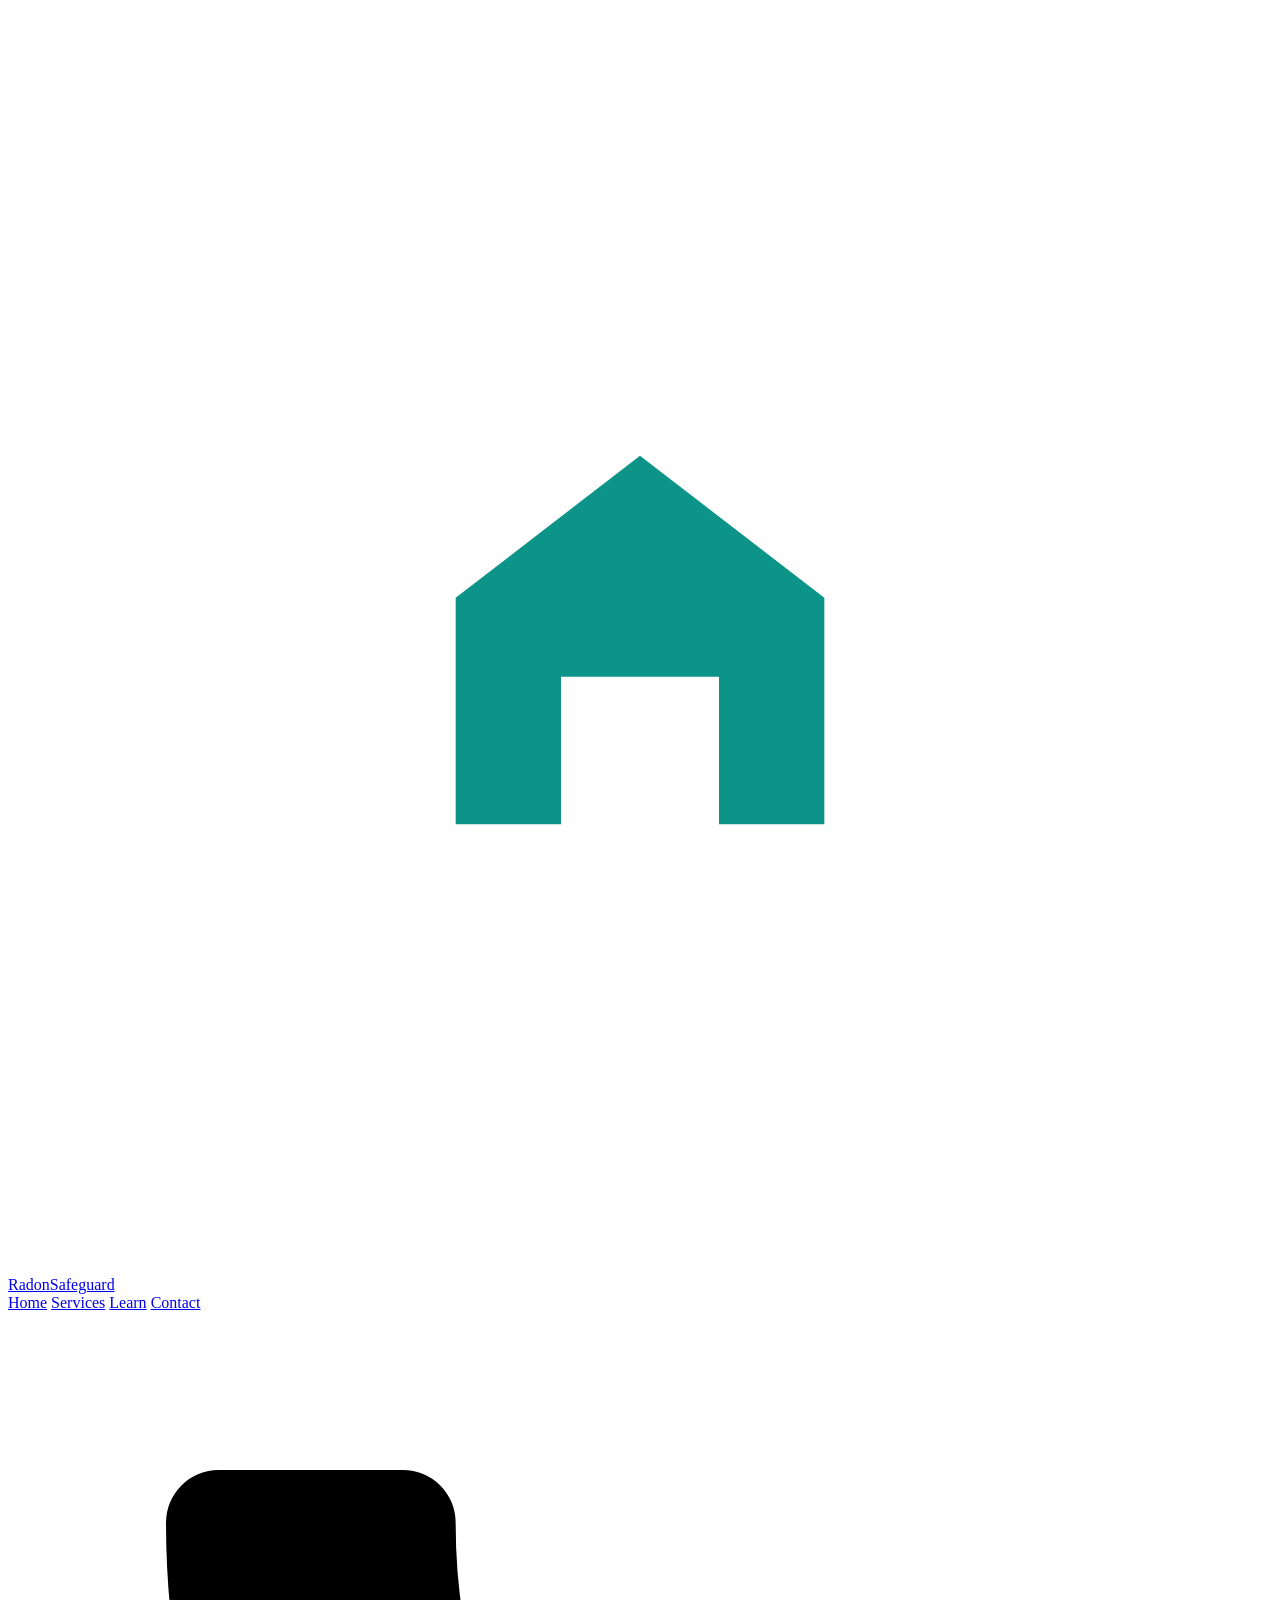
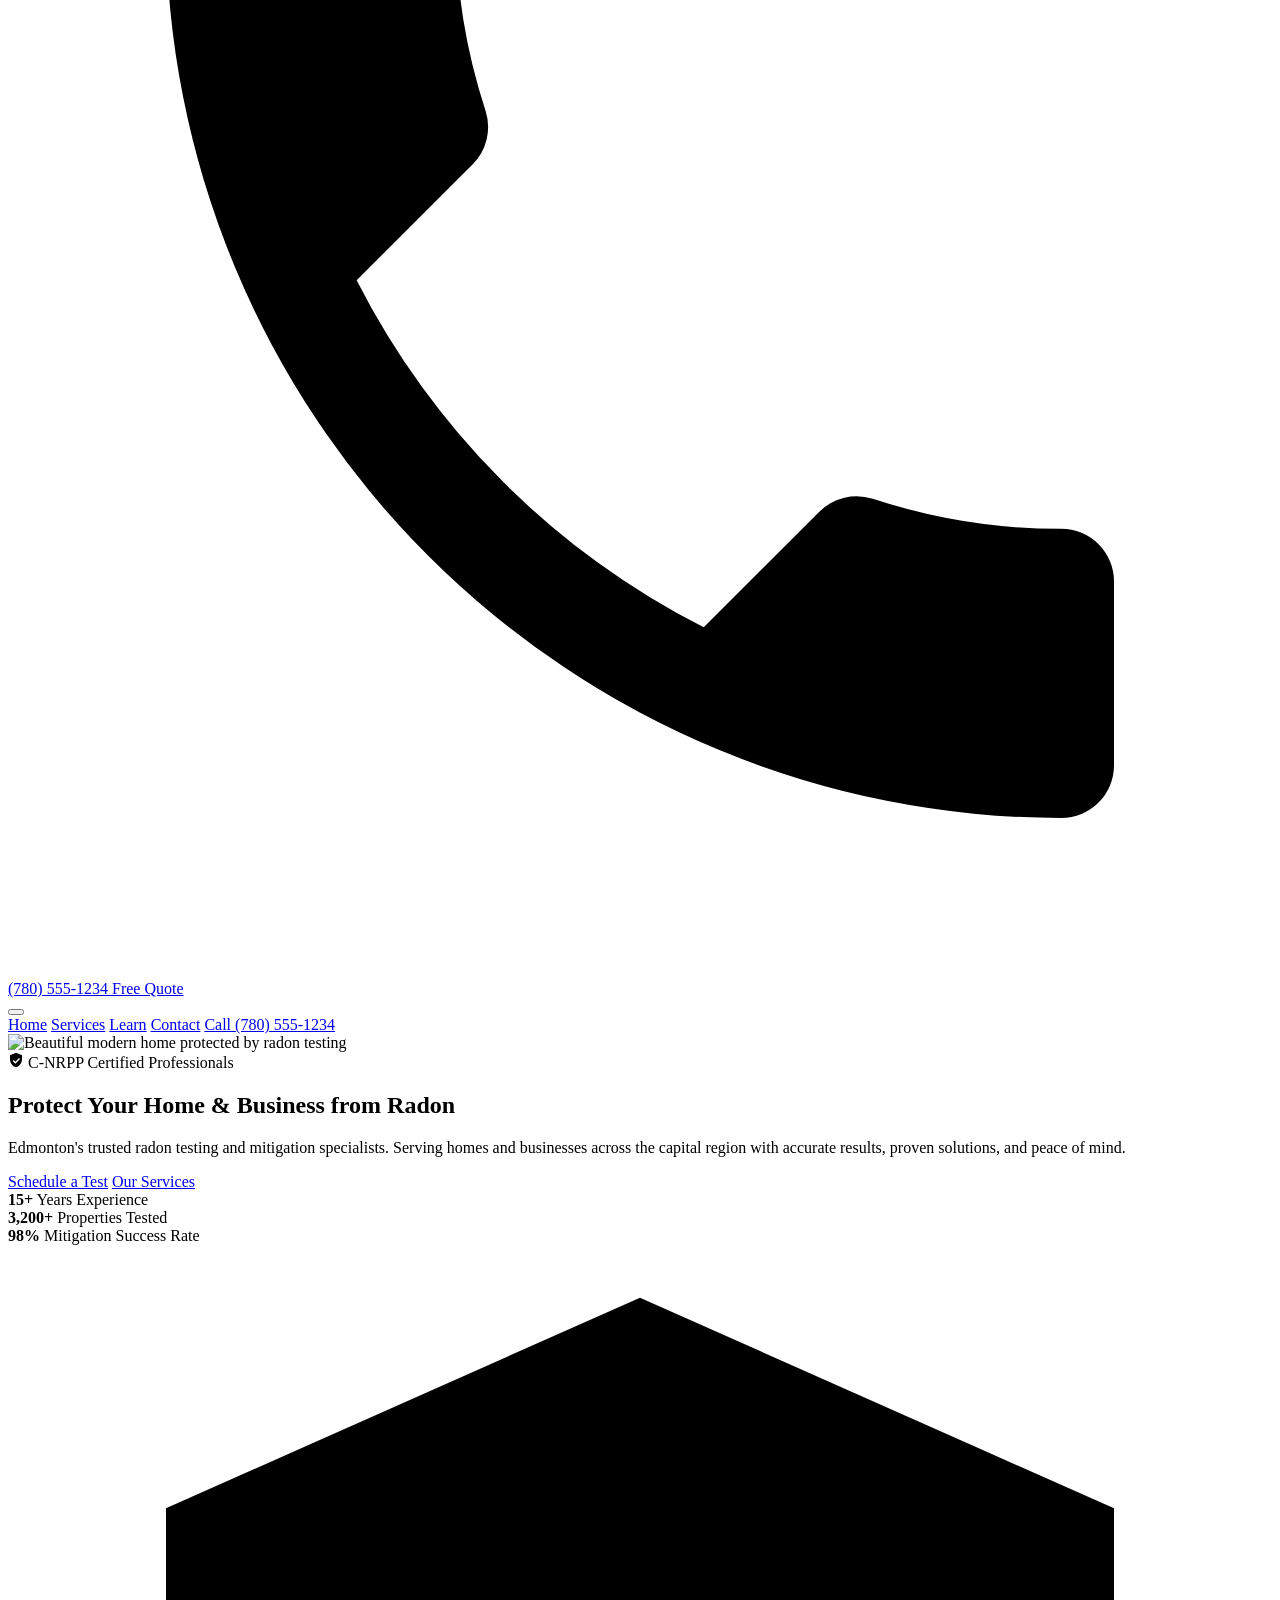
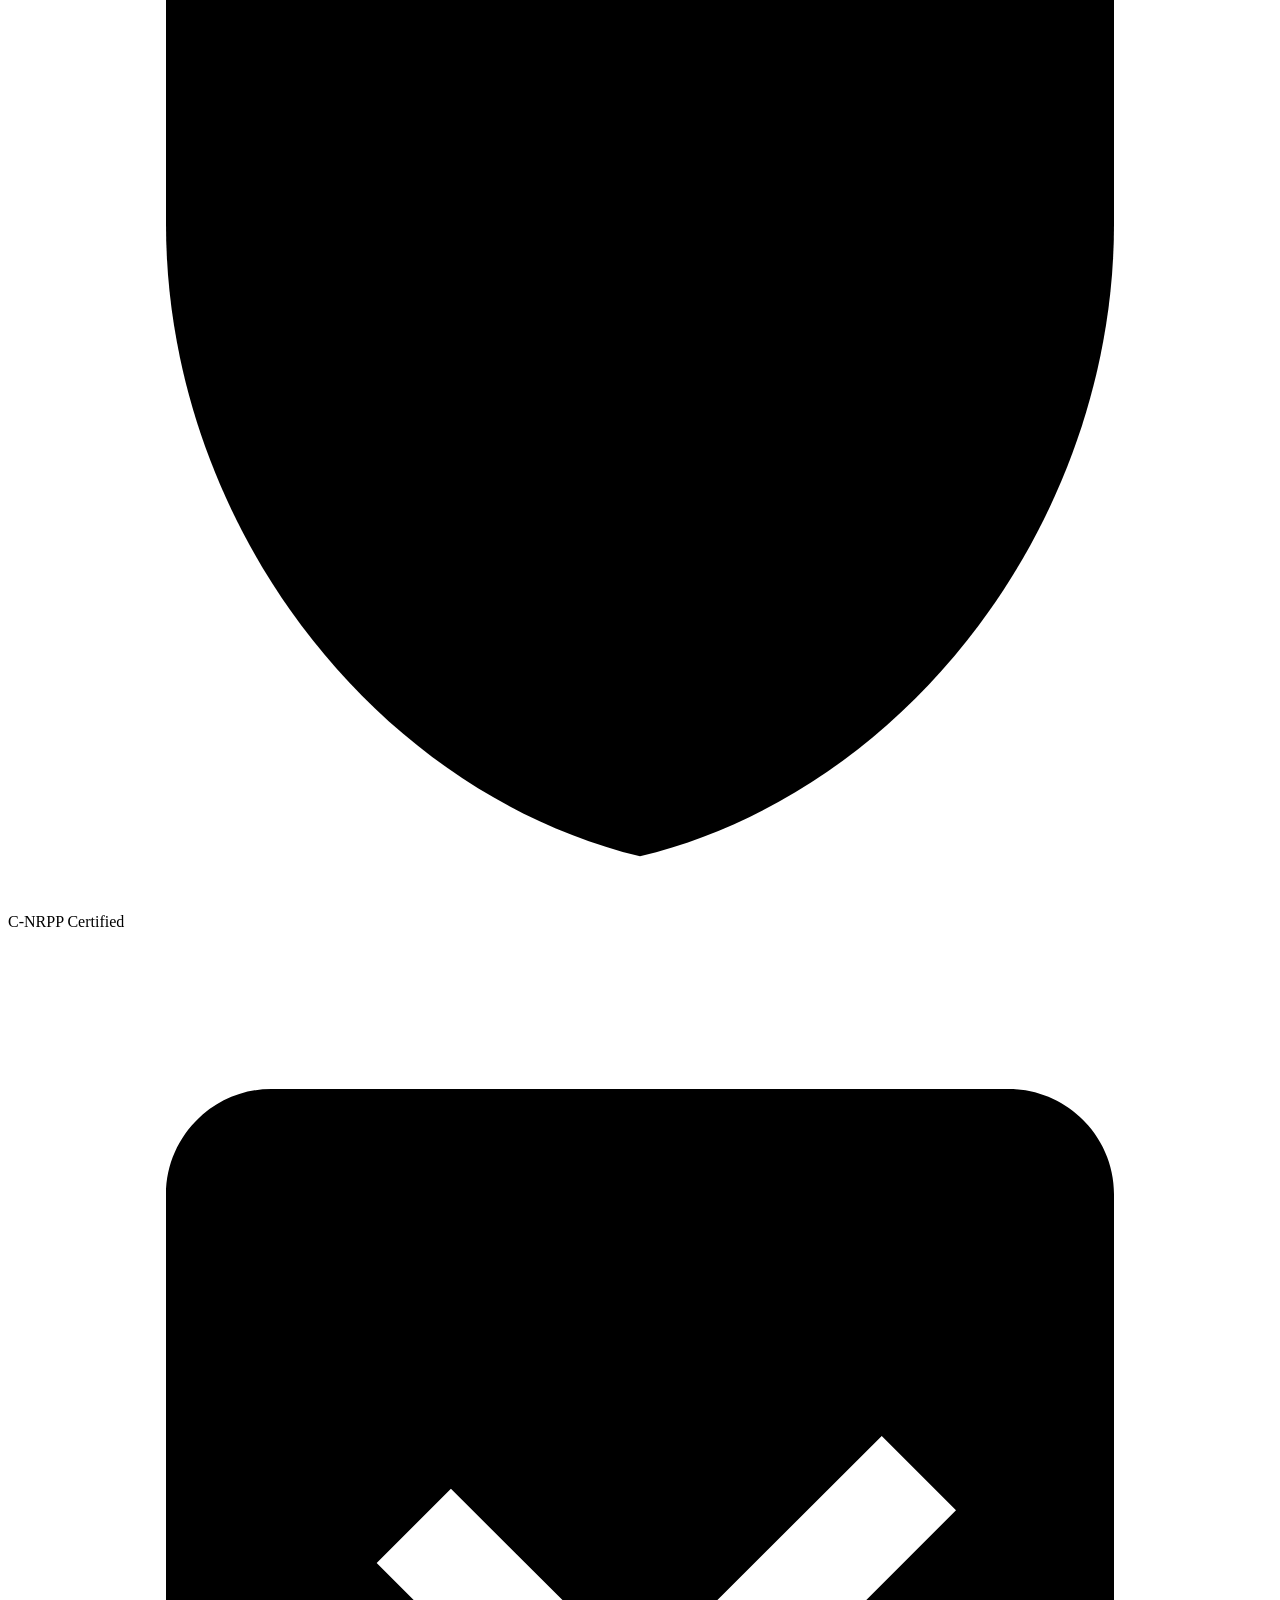
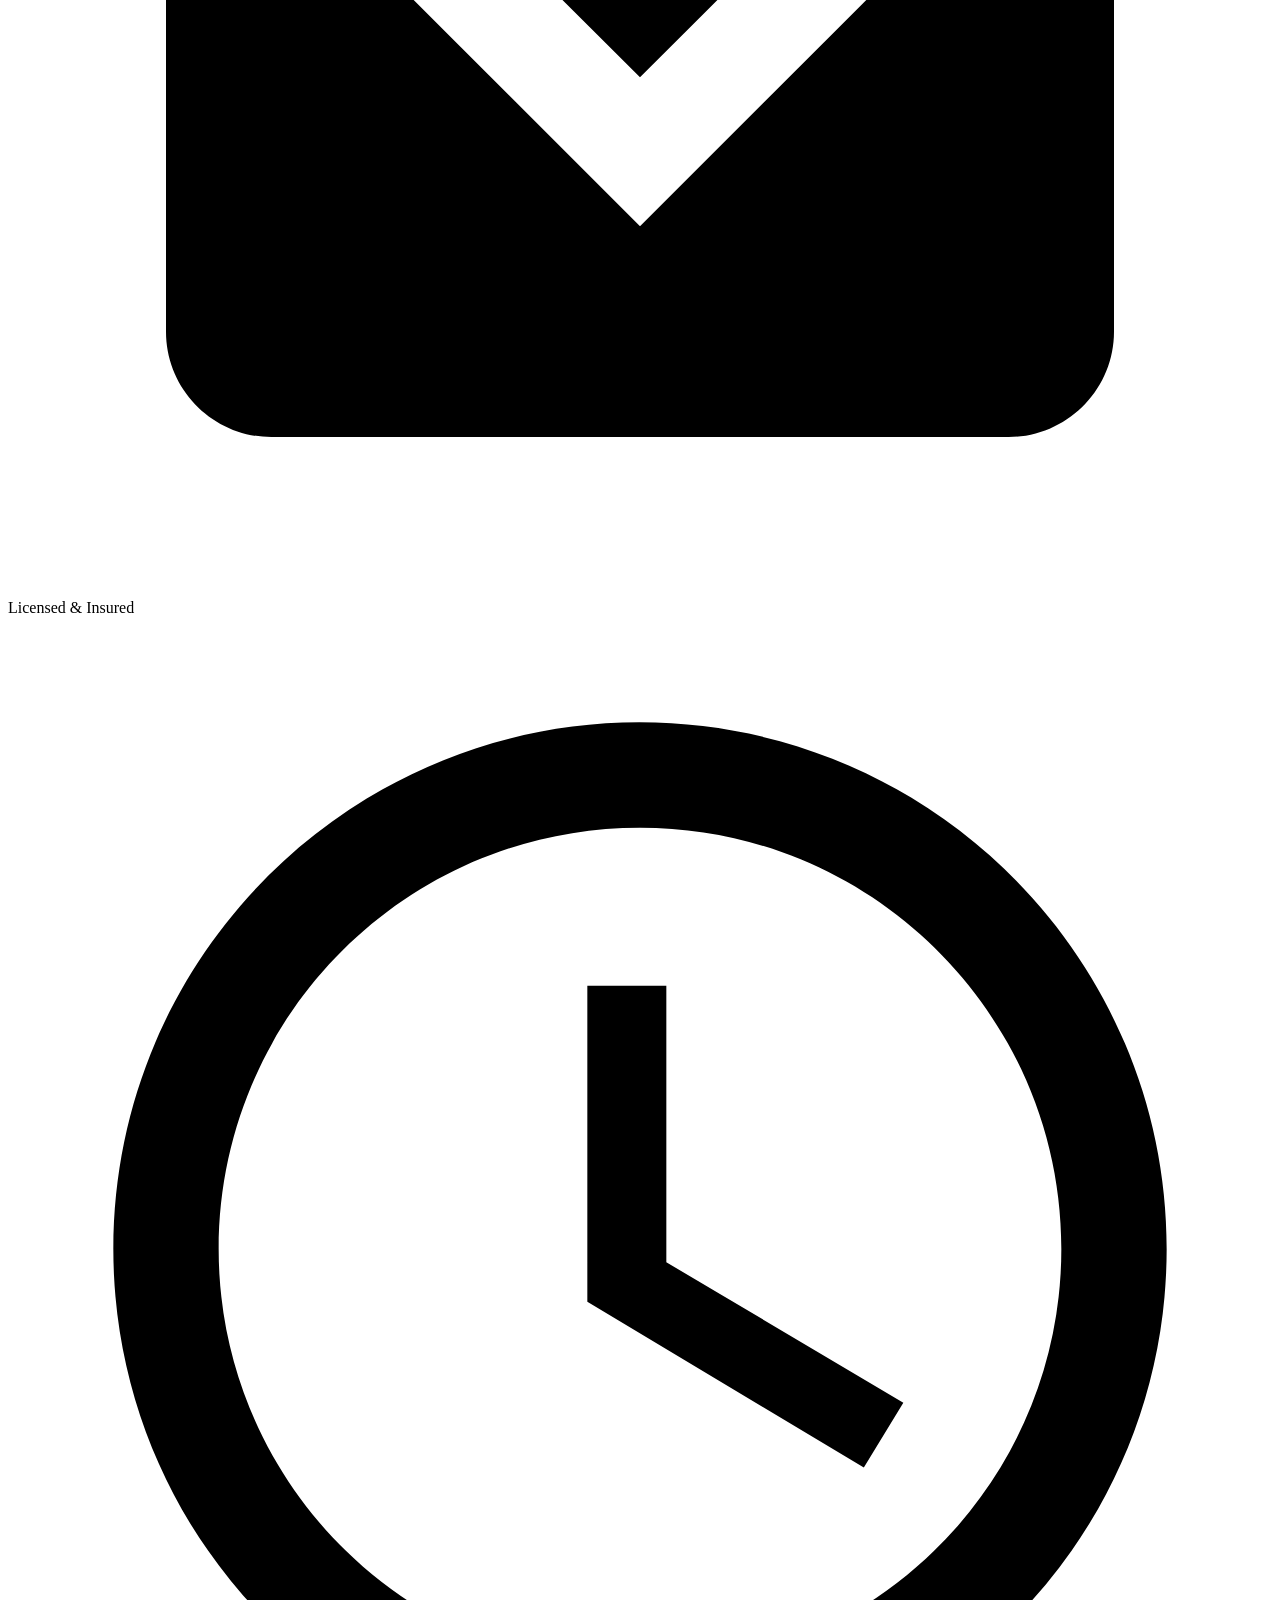
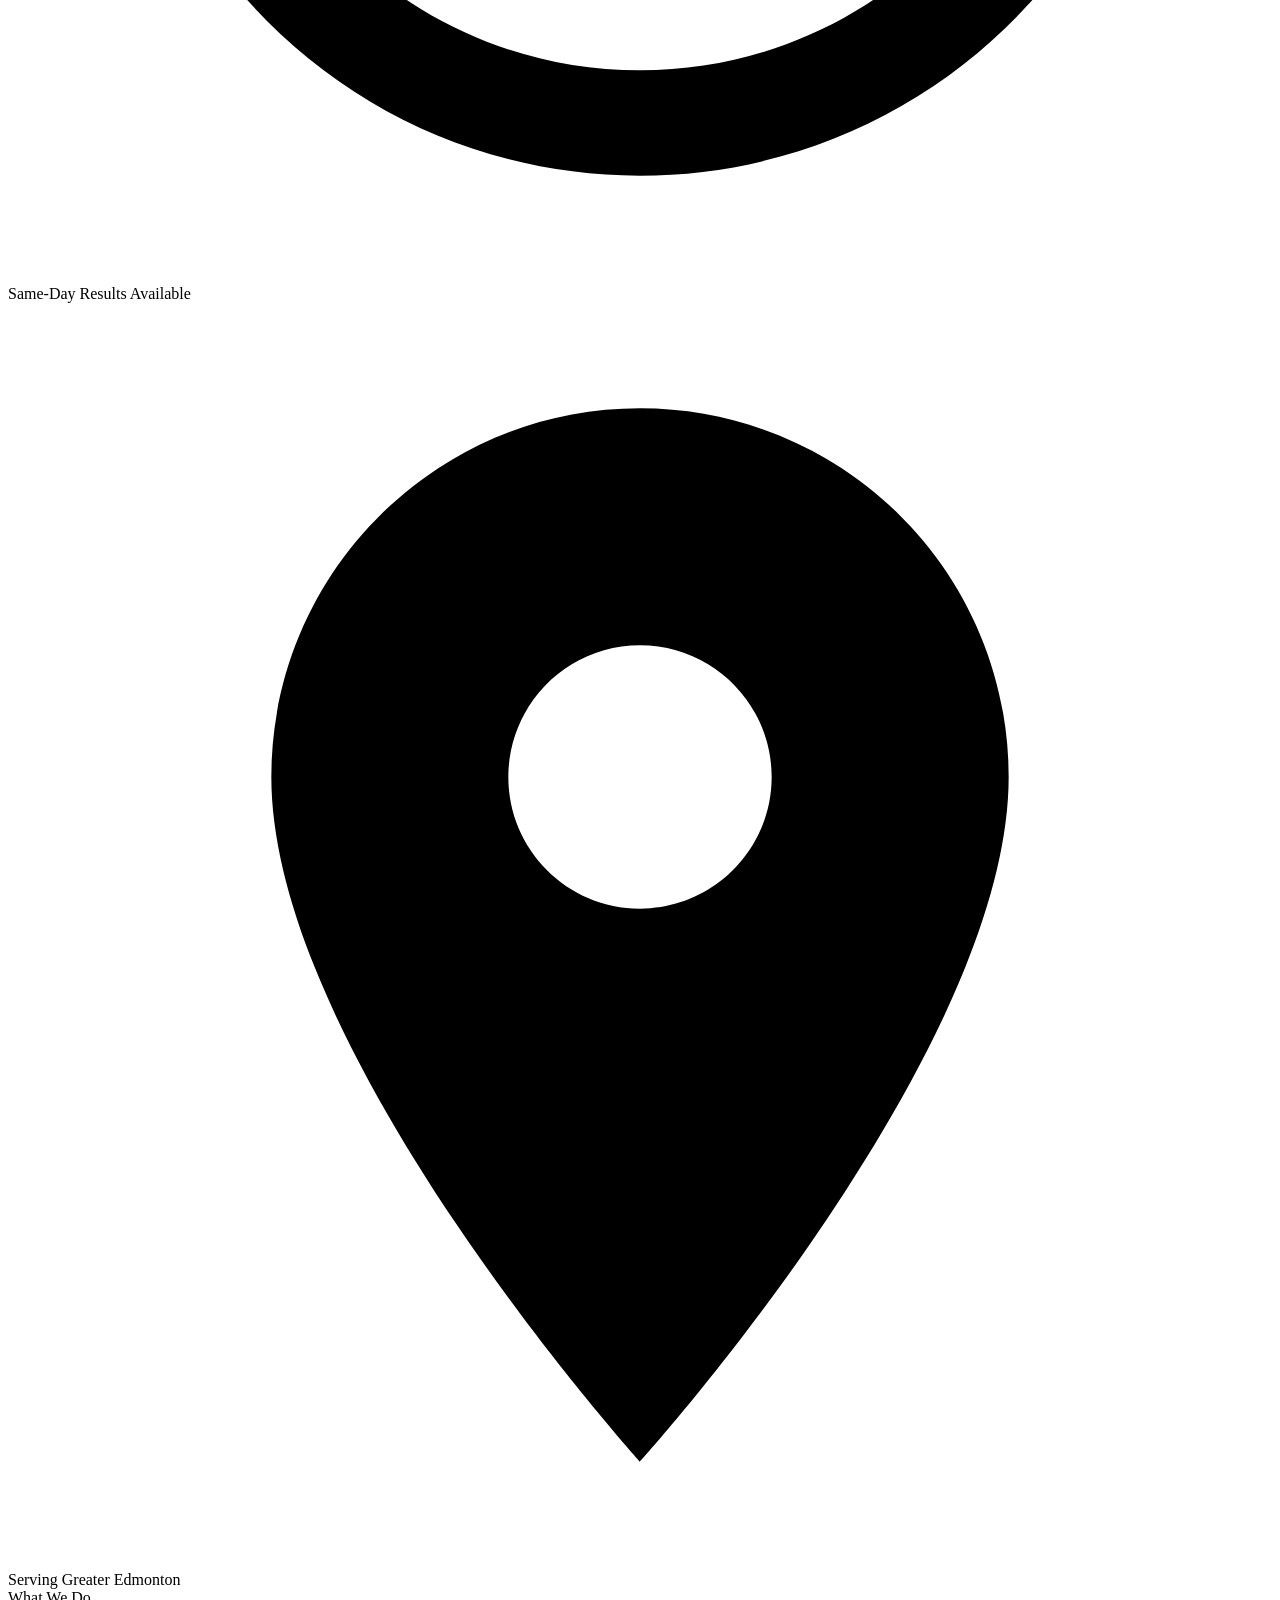
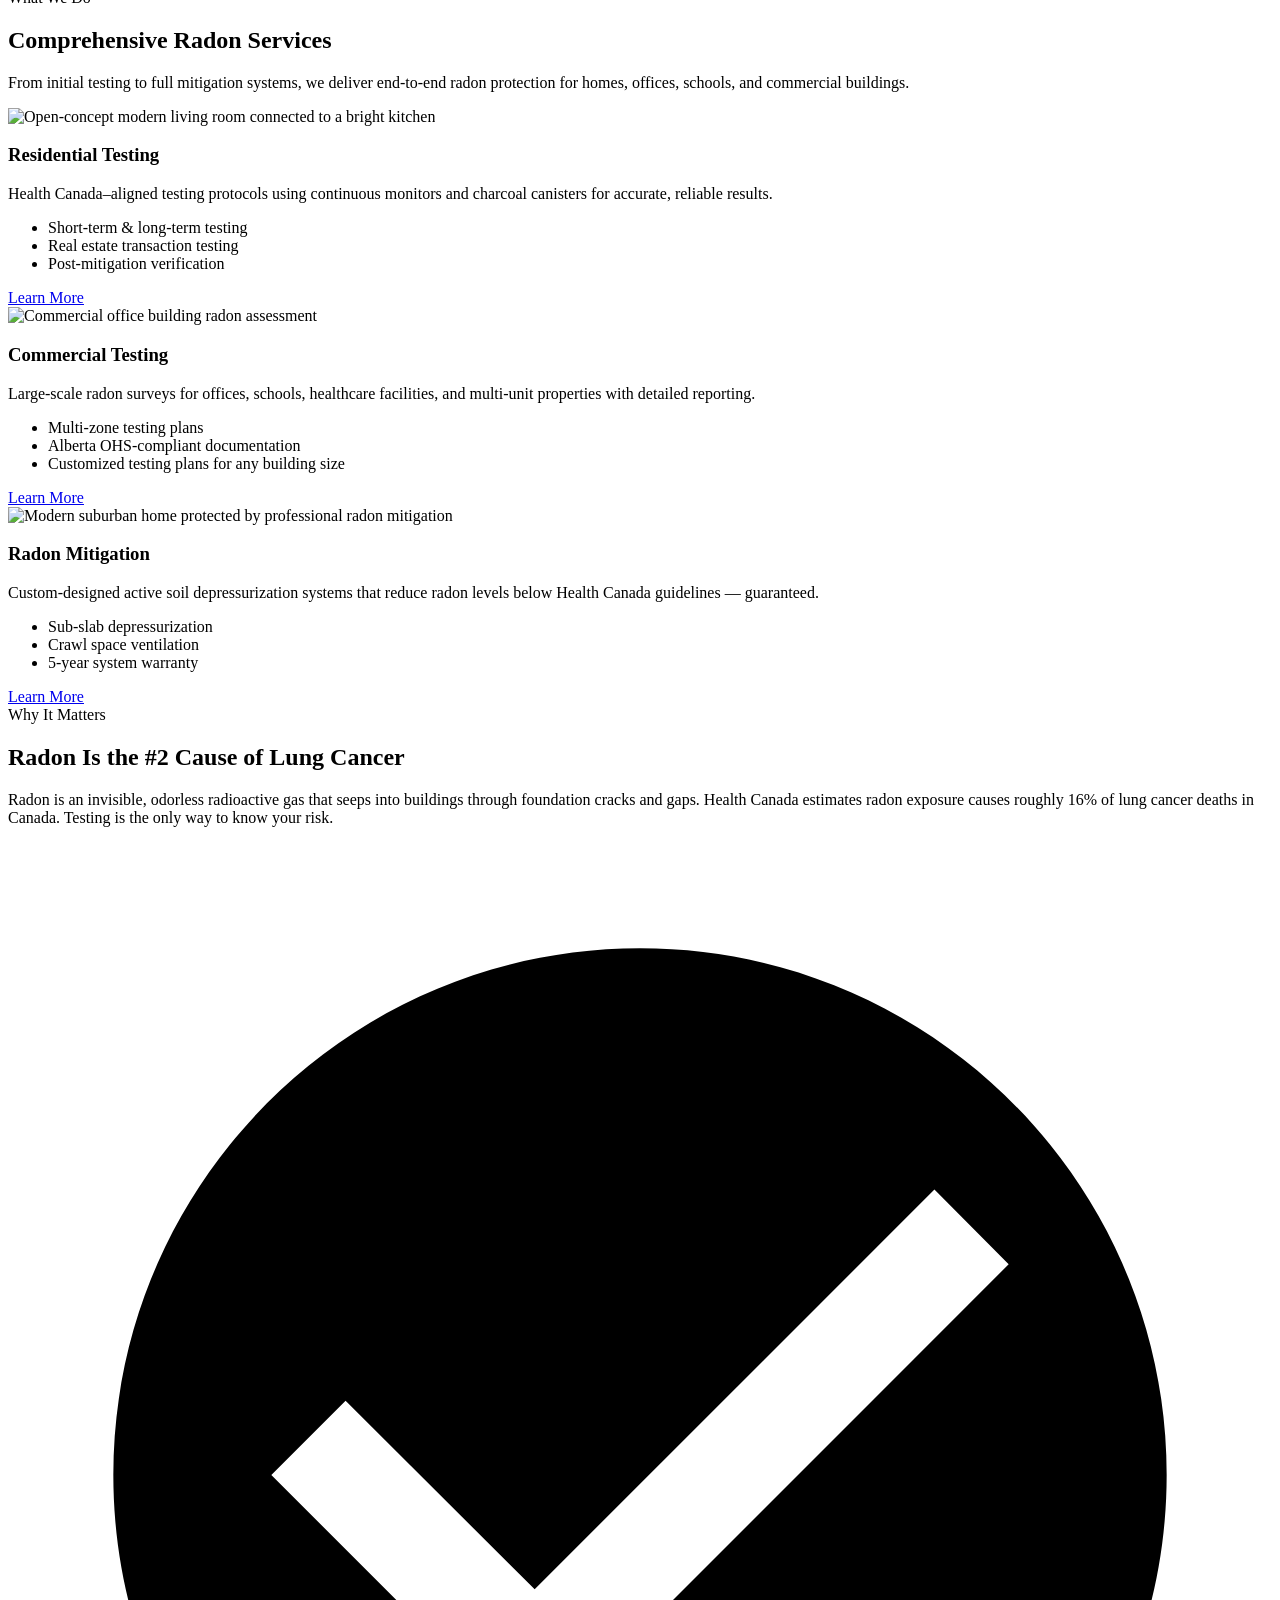
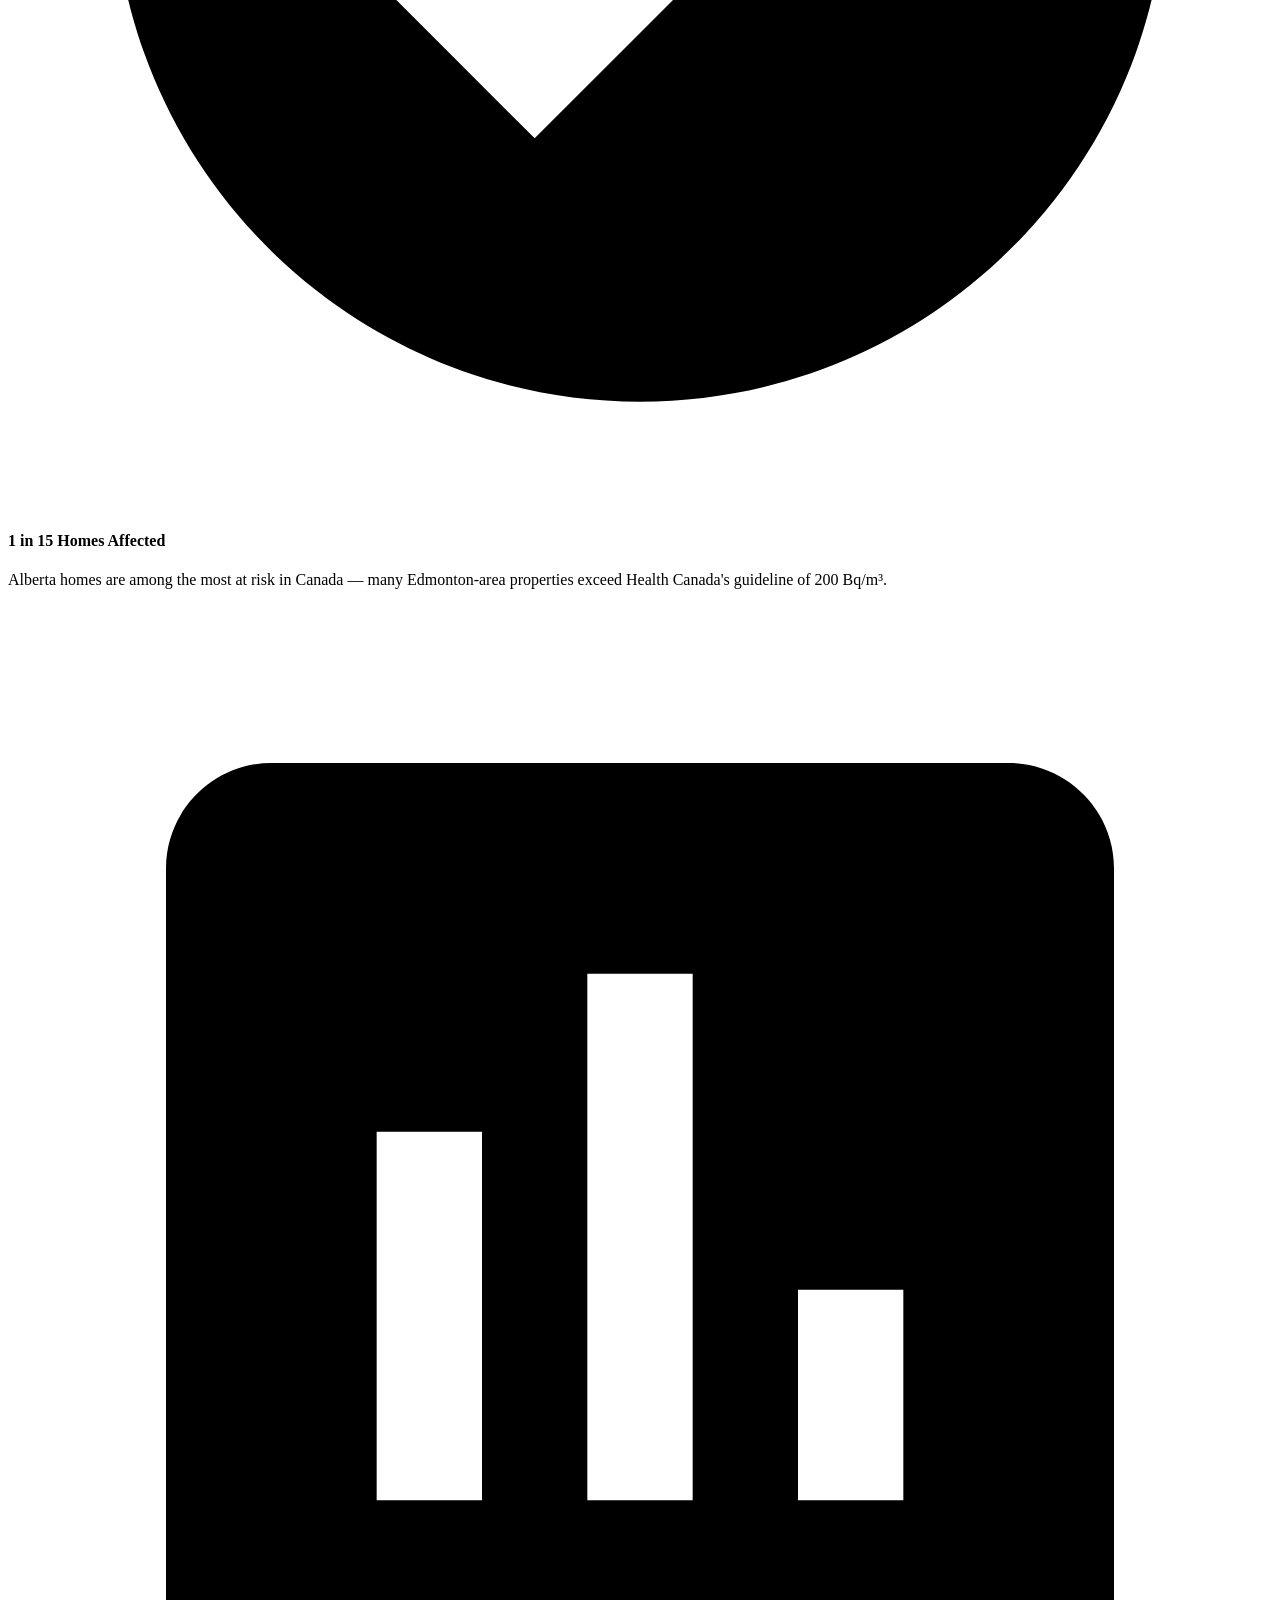
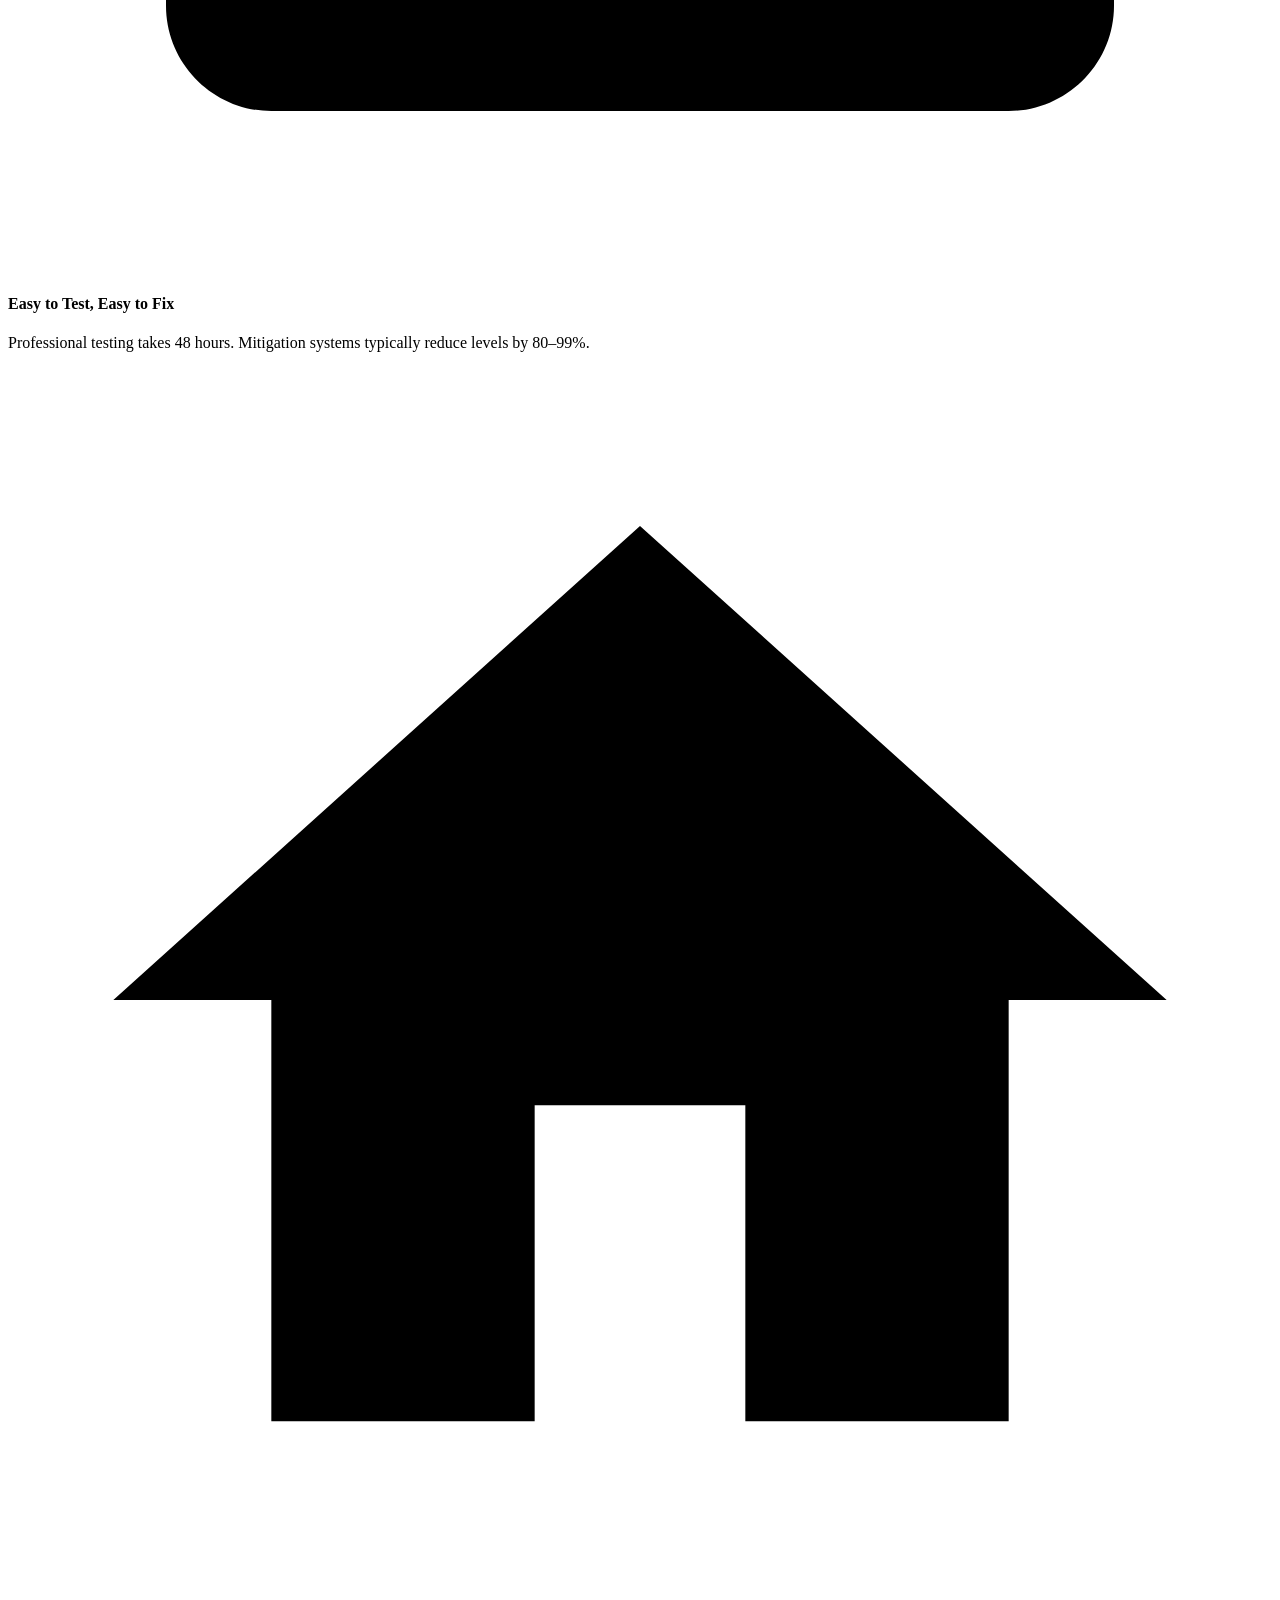
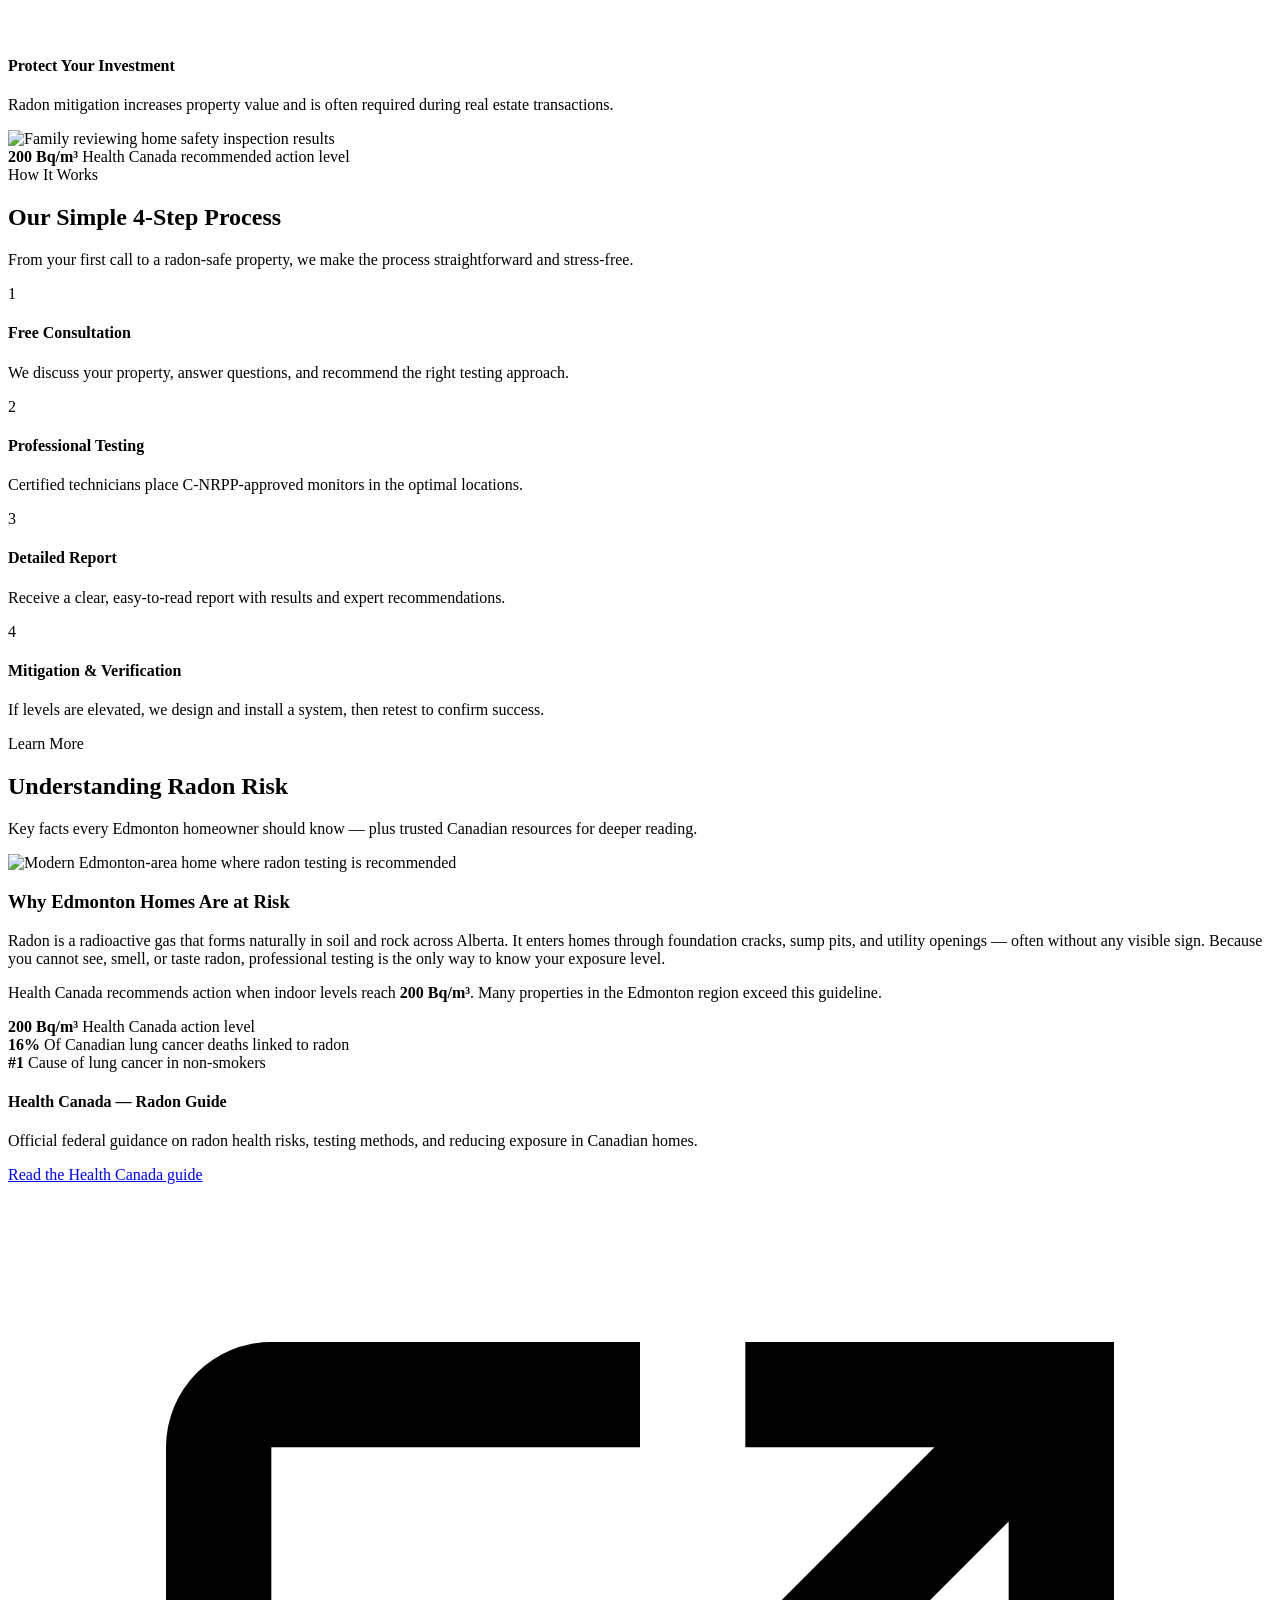
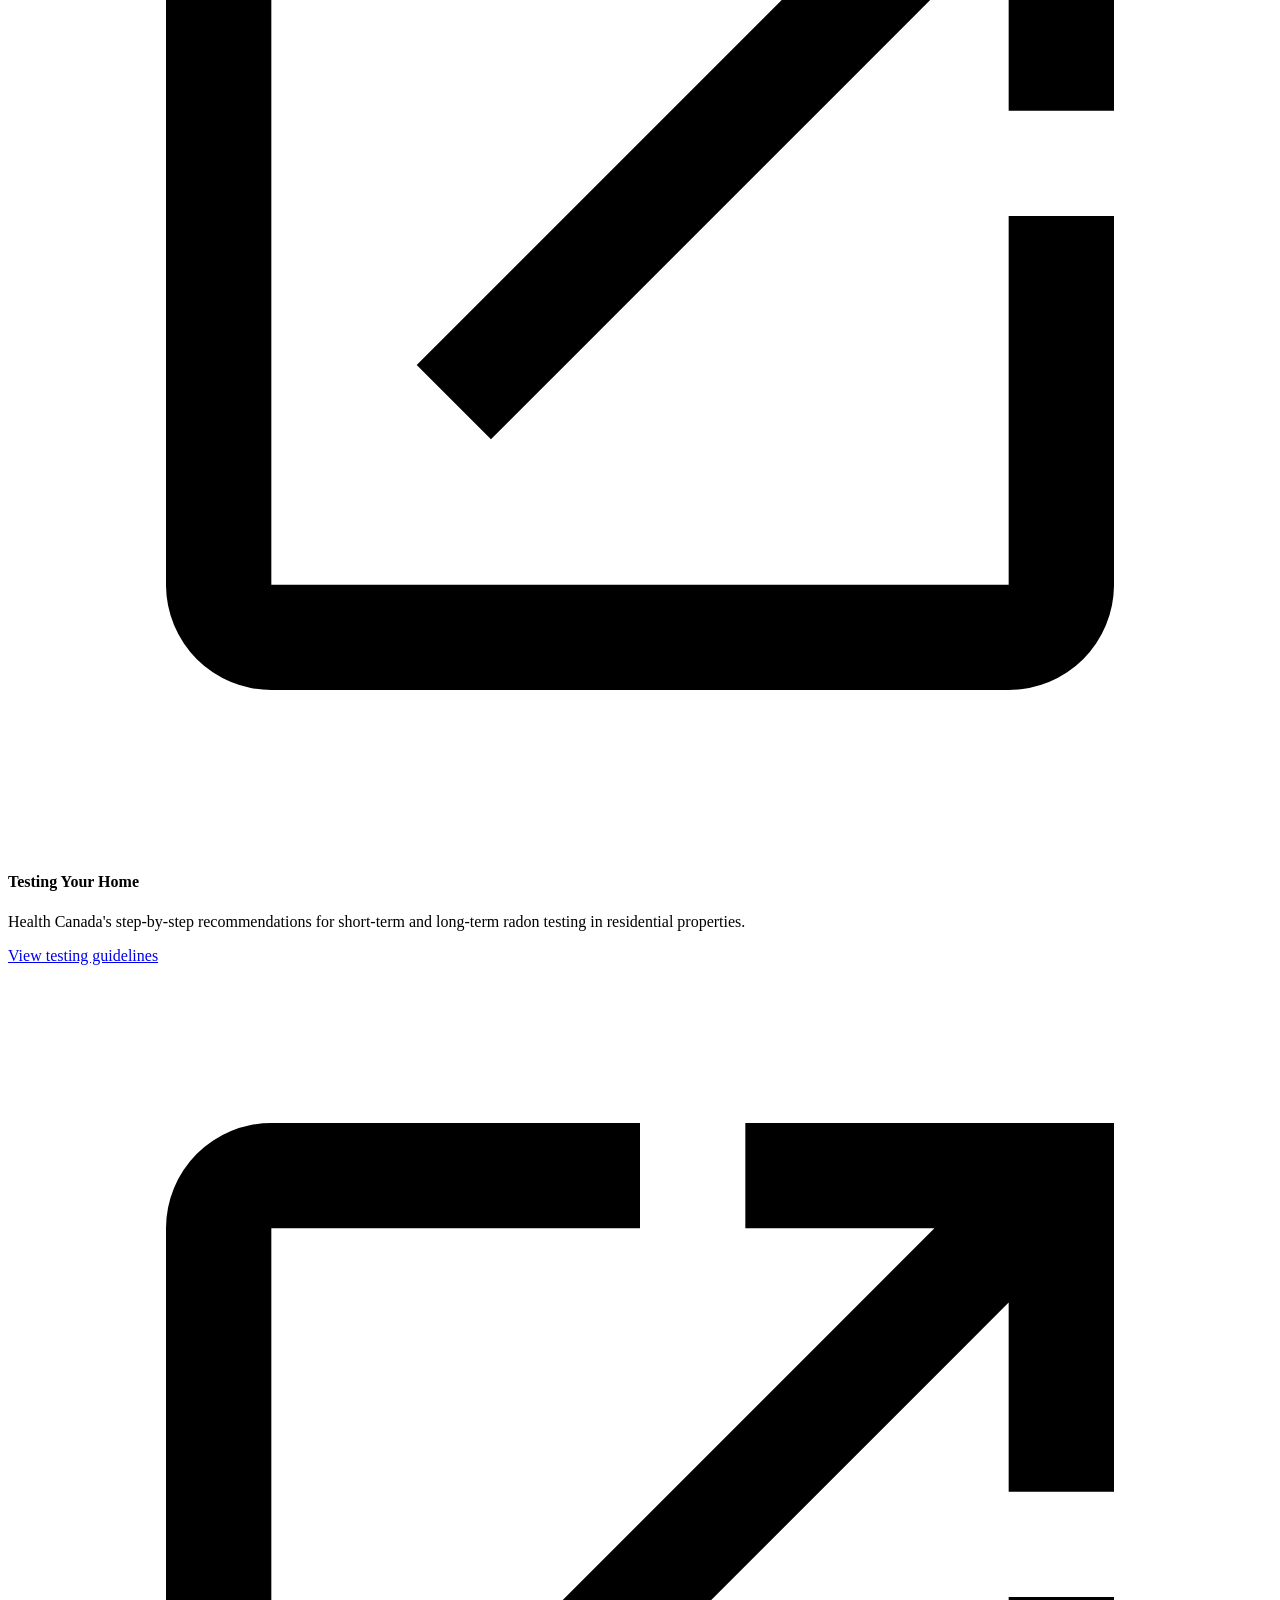
==== commit 2c2e27ce: "Rename FAQ section to Learn: update navigation, titles, breadcrumbs, meta, section labels, and READM" ====
--- a/index.html
+++ b/index.html
@@ -26,7 +26,7 @@
       <nav class="nav-desktop">
         <a href="index.html" class="active">Home</a>
         <a href="services.html">Services</a>
-        <a href="faq.html">FAQ</a>
+        <a href="learn.html">Learn</a>
         <a href="contact.html">Contact</a>
       </nav>
       <div class="header-cta">
@@ -43,7 +43,7 @@
     <nav class="nav-mobile">
       <a href="index.html">Home</a>
       <a href="services.html">Services</a>
-      <a href="faq.html">FAQ</a>
+      <a href="learn.html">Learn</a>
       <a href="contact.html">Contact</a>
       <a href="tel:+17805551234">Call (780) 555-1234</a>
     </nav>
@@ -346,7 +346,7 @@
   <section id="faq" class="faq-section">
     <div class="container">
       <div class="section-header fade-in">
-        <span class="section-label">FAQ</span>
+        <span class="section-label">Learn</span>
         <h2>Common Questions About Radon</h2>
         <p>Quick answers to help you understand radon risks, testing, and mitigation.</p>
       </div>
@@ -409,7 +409,7 @@
           </div>
         </div>
         <div class="faq-cta">
-          <a href="faq.html" class="btn btn-outline">View All FAQs</a>
+          <a href="learn.html" class="btn btn-outline">Learn More</a>
         </div>
       </div>
     </div>
@@ -447,7 +447,7 @@
         <div class="footer-col">
           <h4>Company</h4>
           <ul>
-            <li><a href="faq.html">FAQ</a></li>
+            <li><a href="learn.html">Learn</a></li>
             <li><a href="contact.html">Contact</a></li>
             <li><a href="contact.html#service-area">Service Area</a></li>
           </ul>
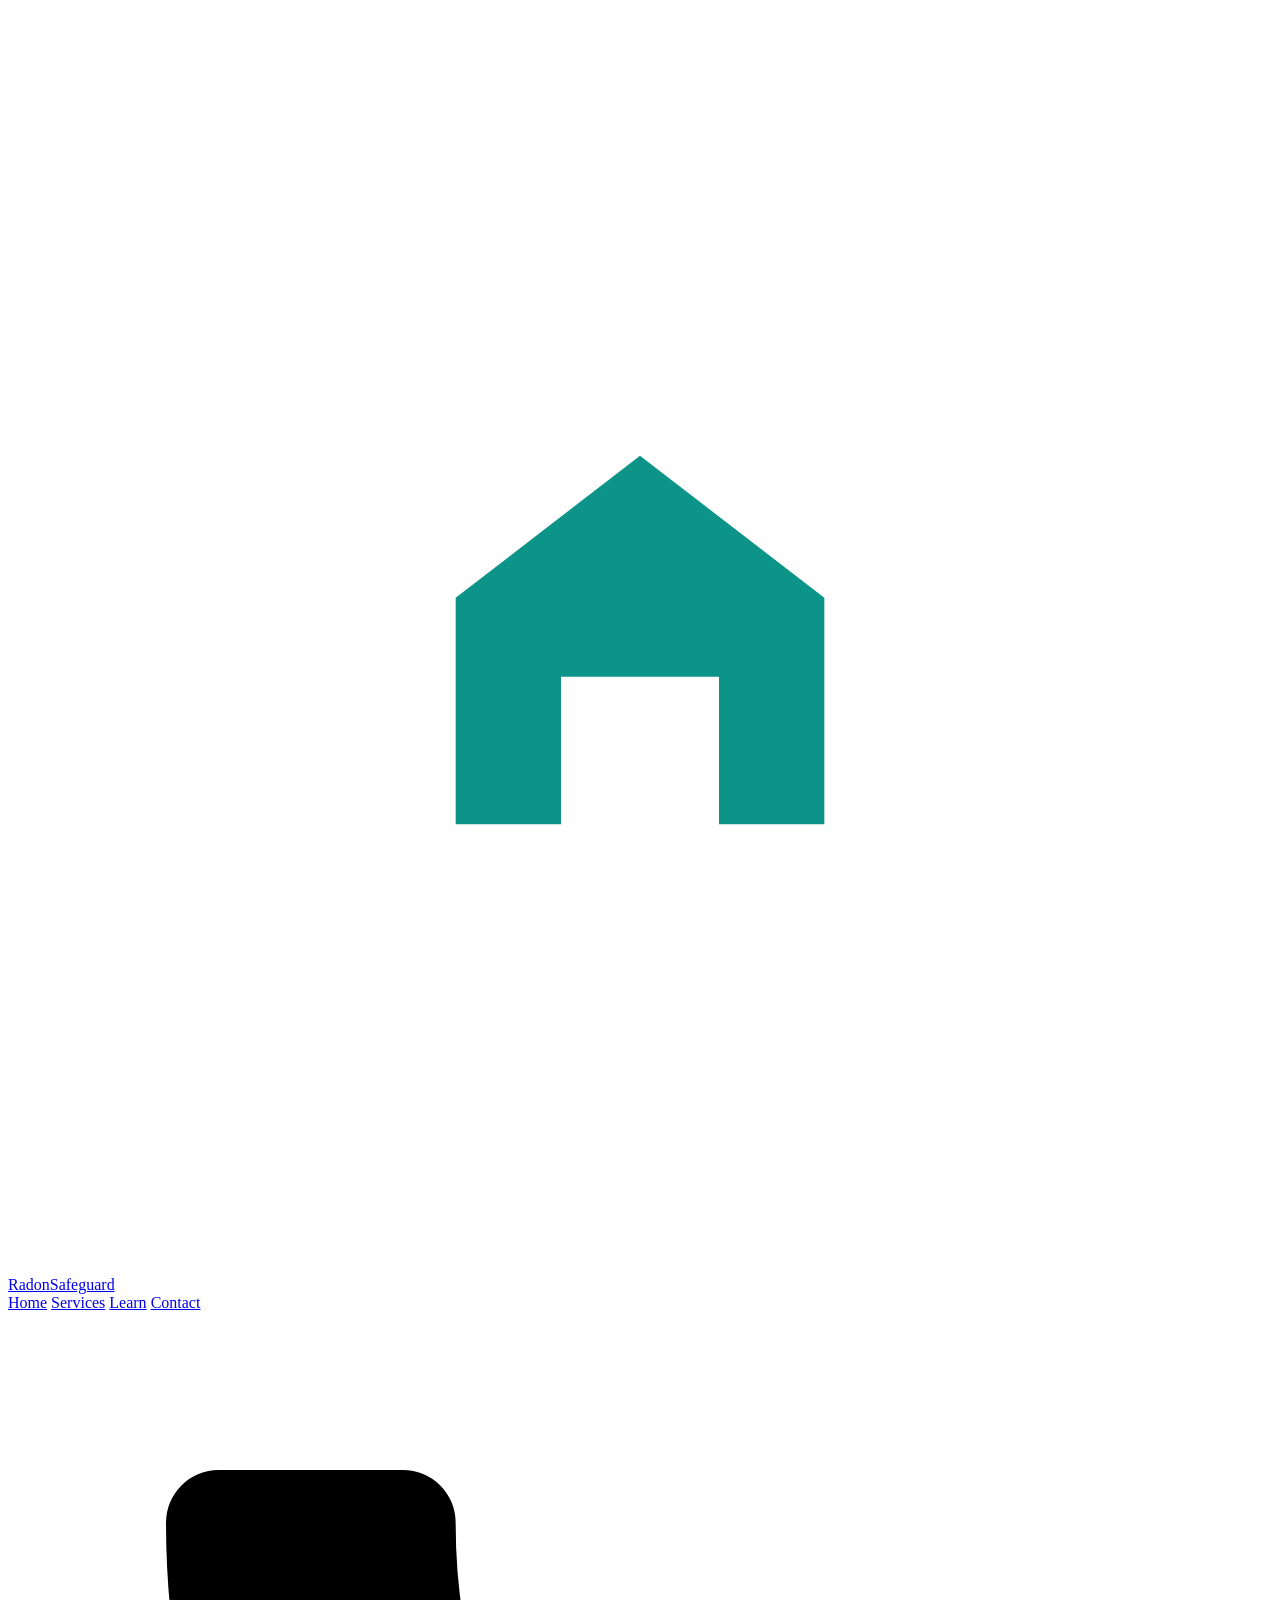
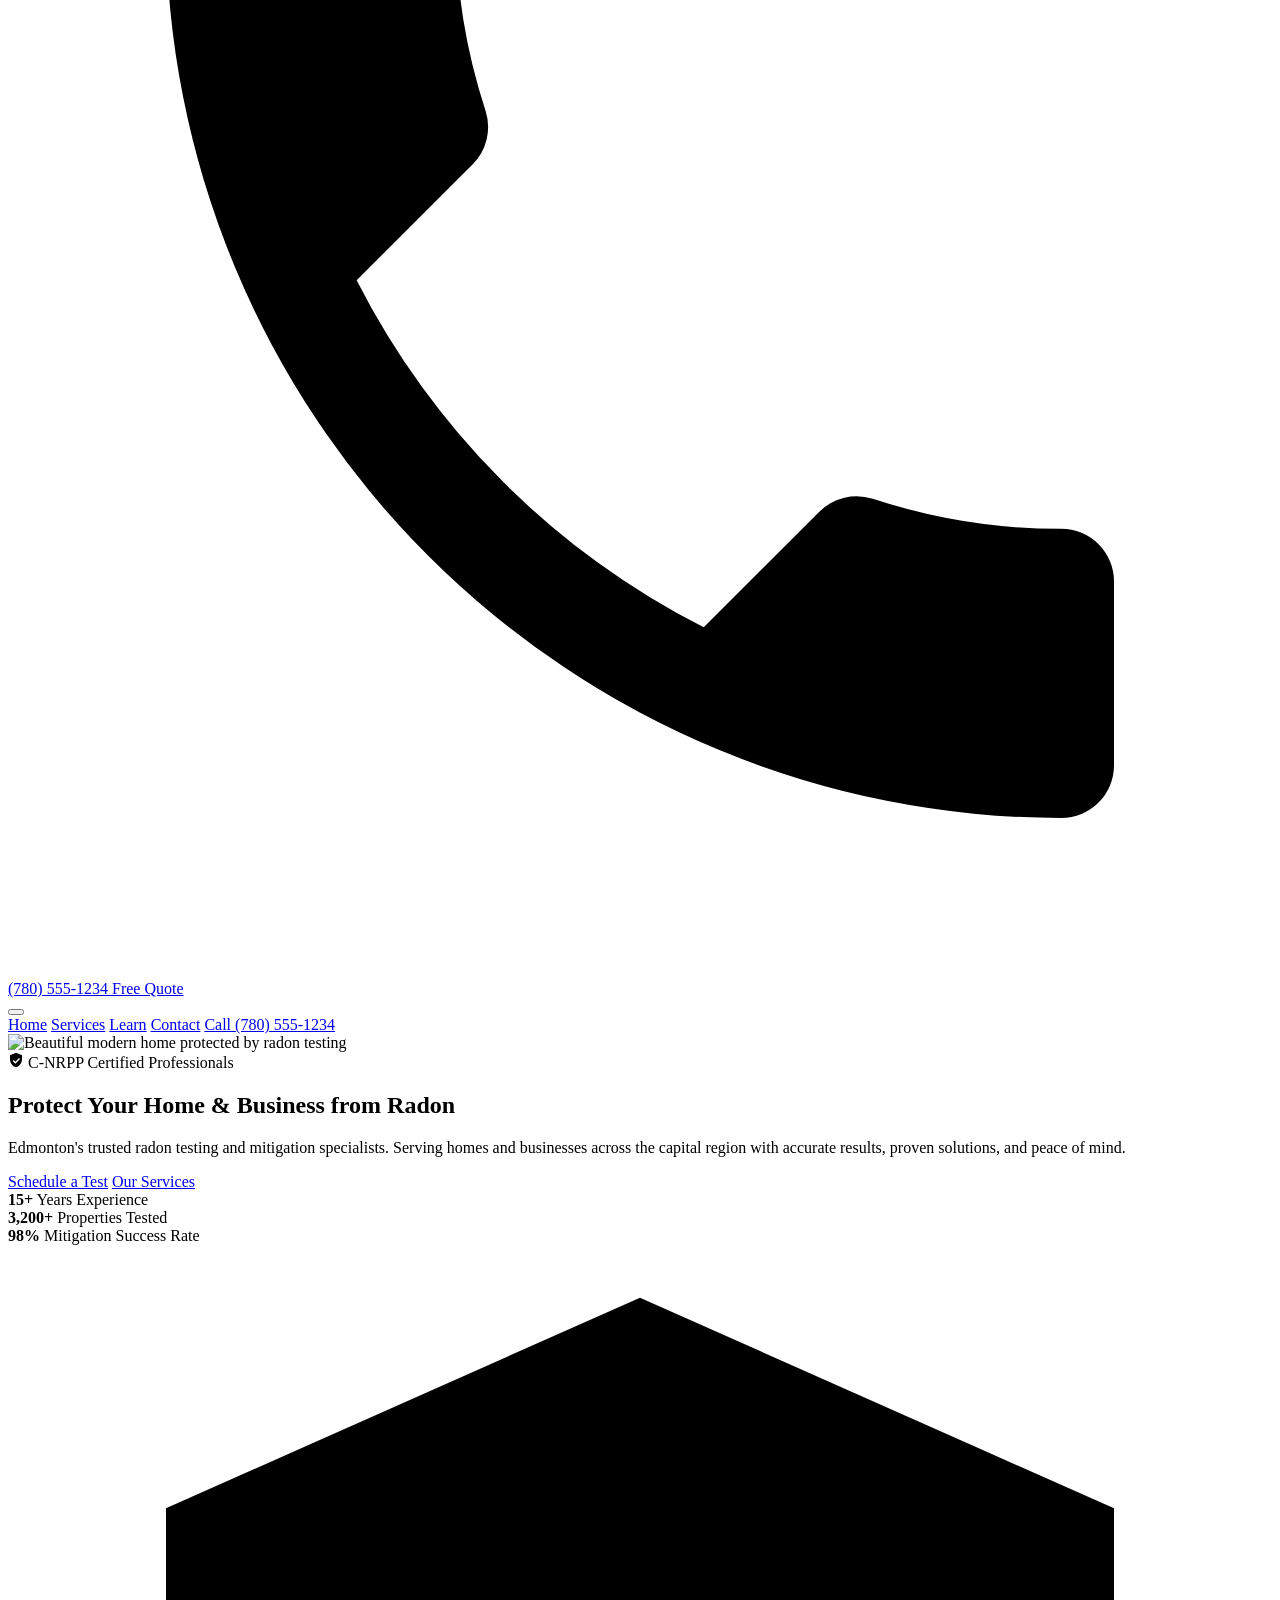
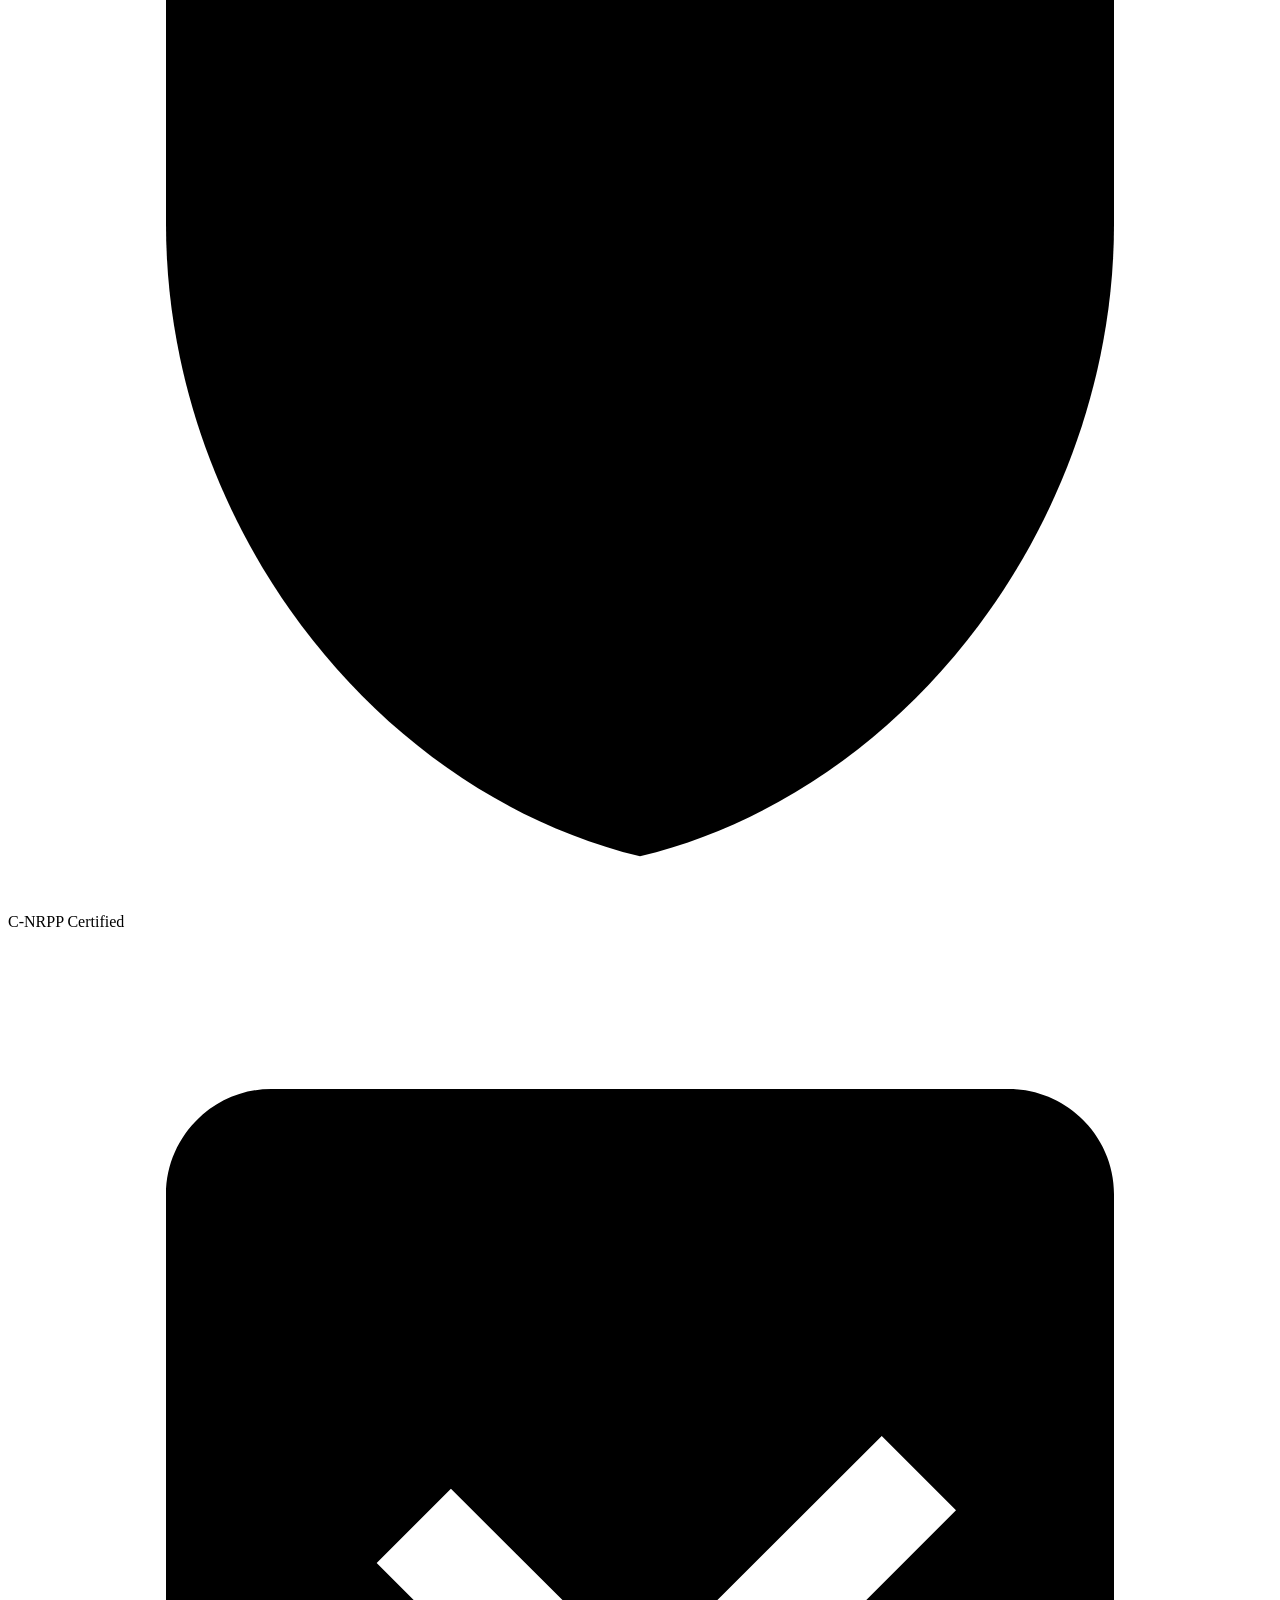
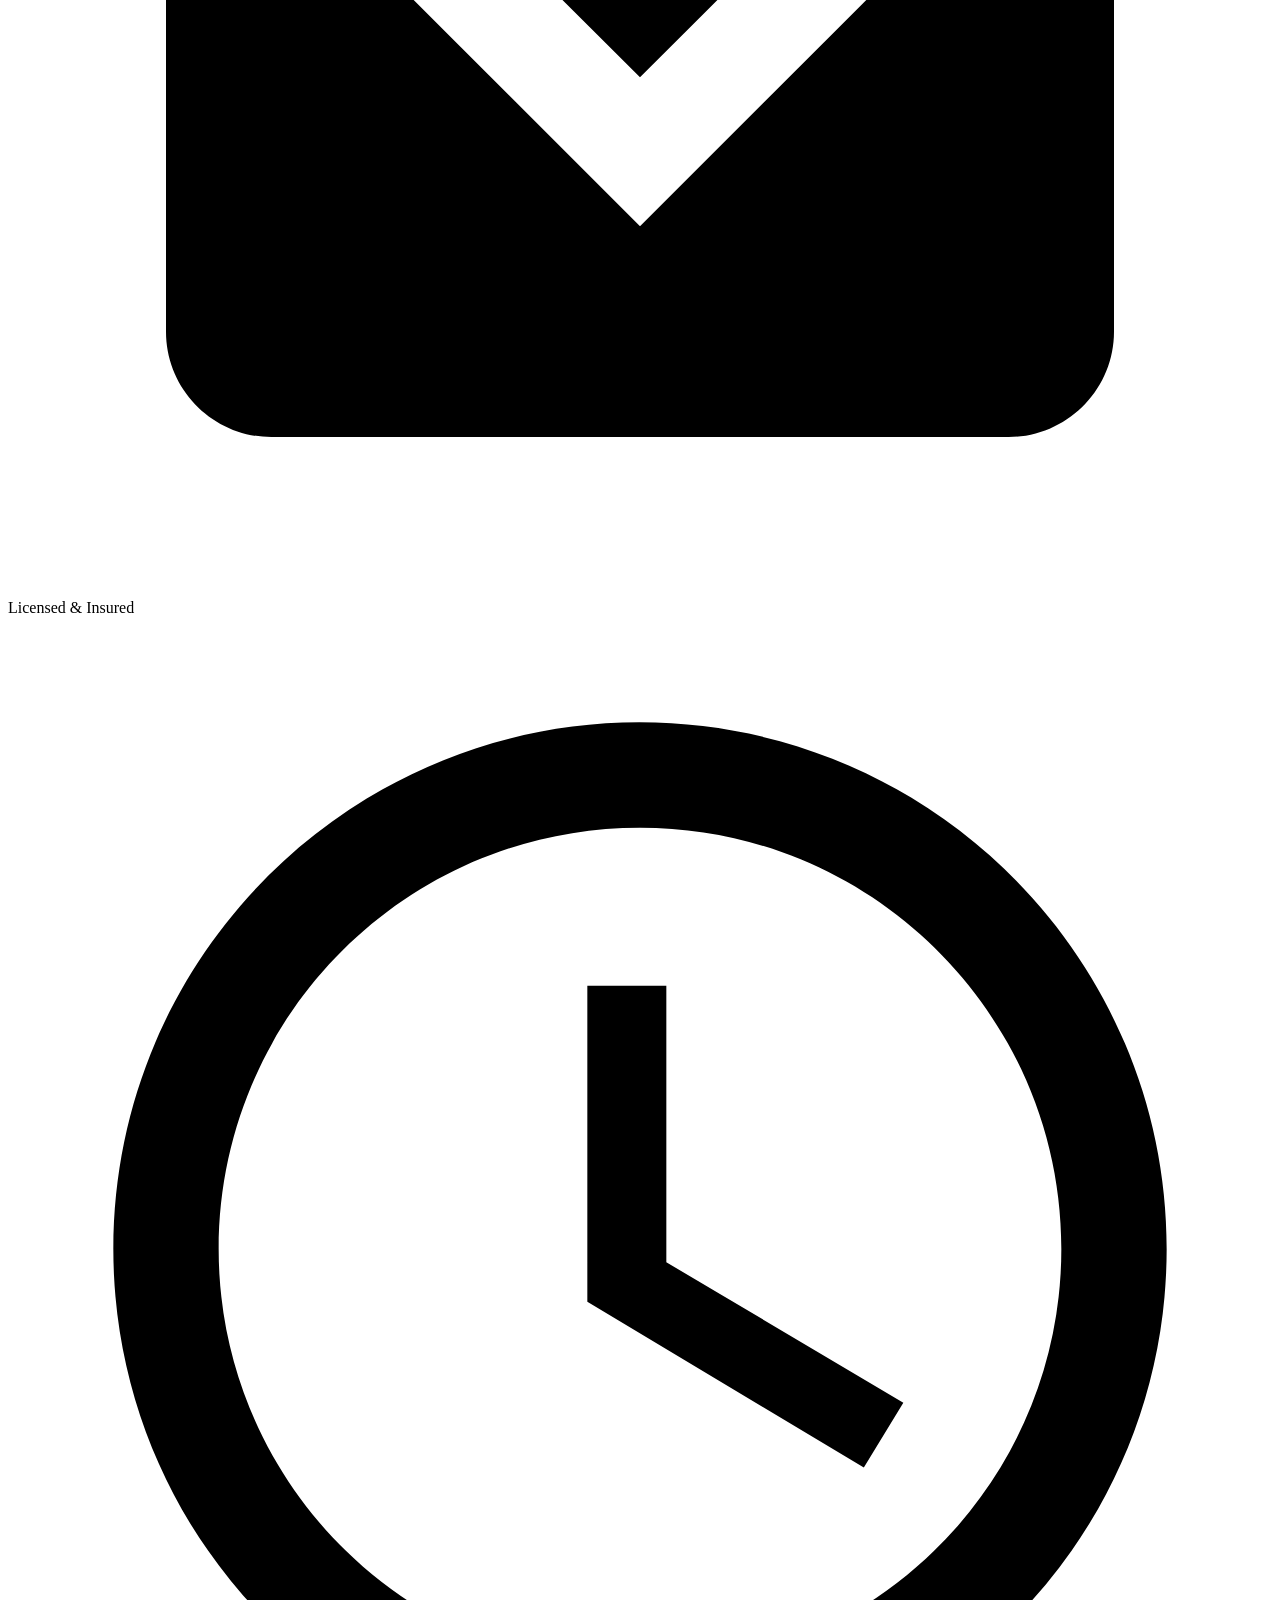
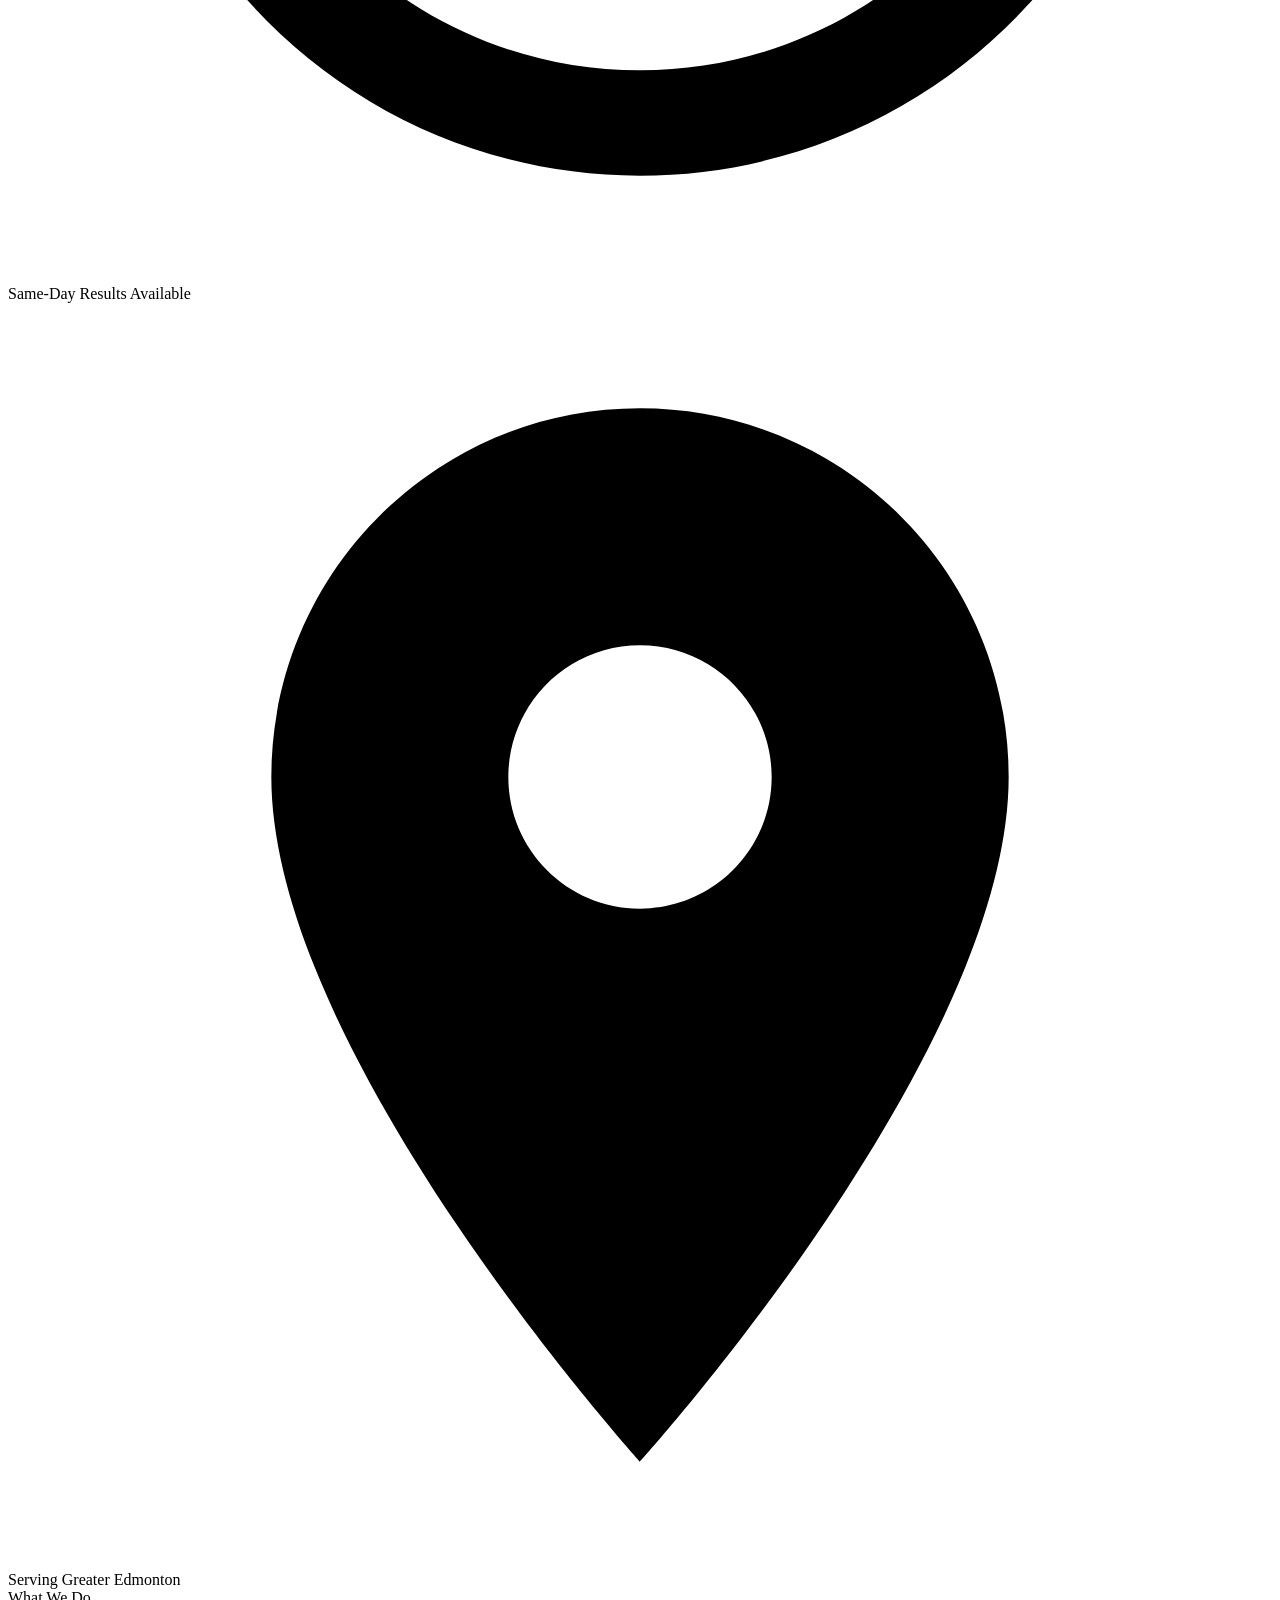
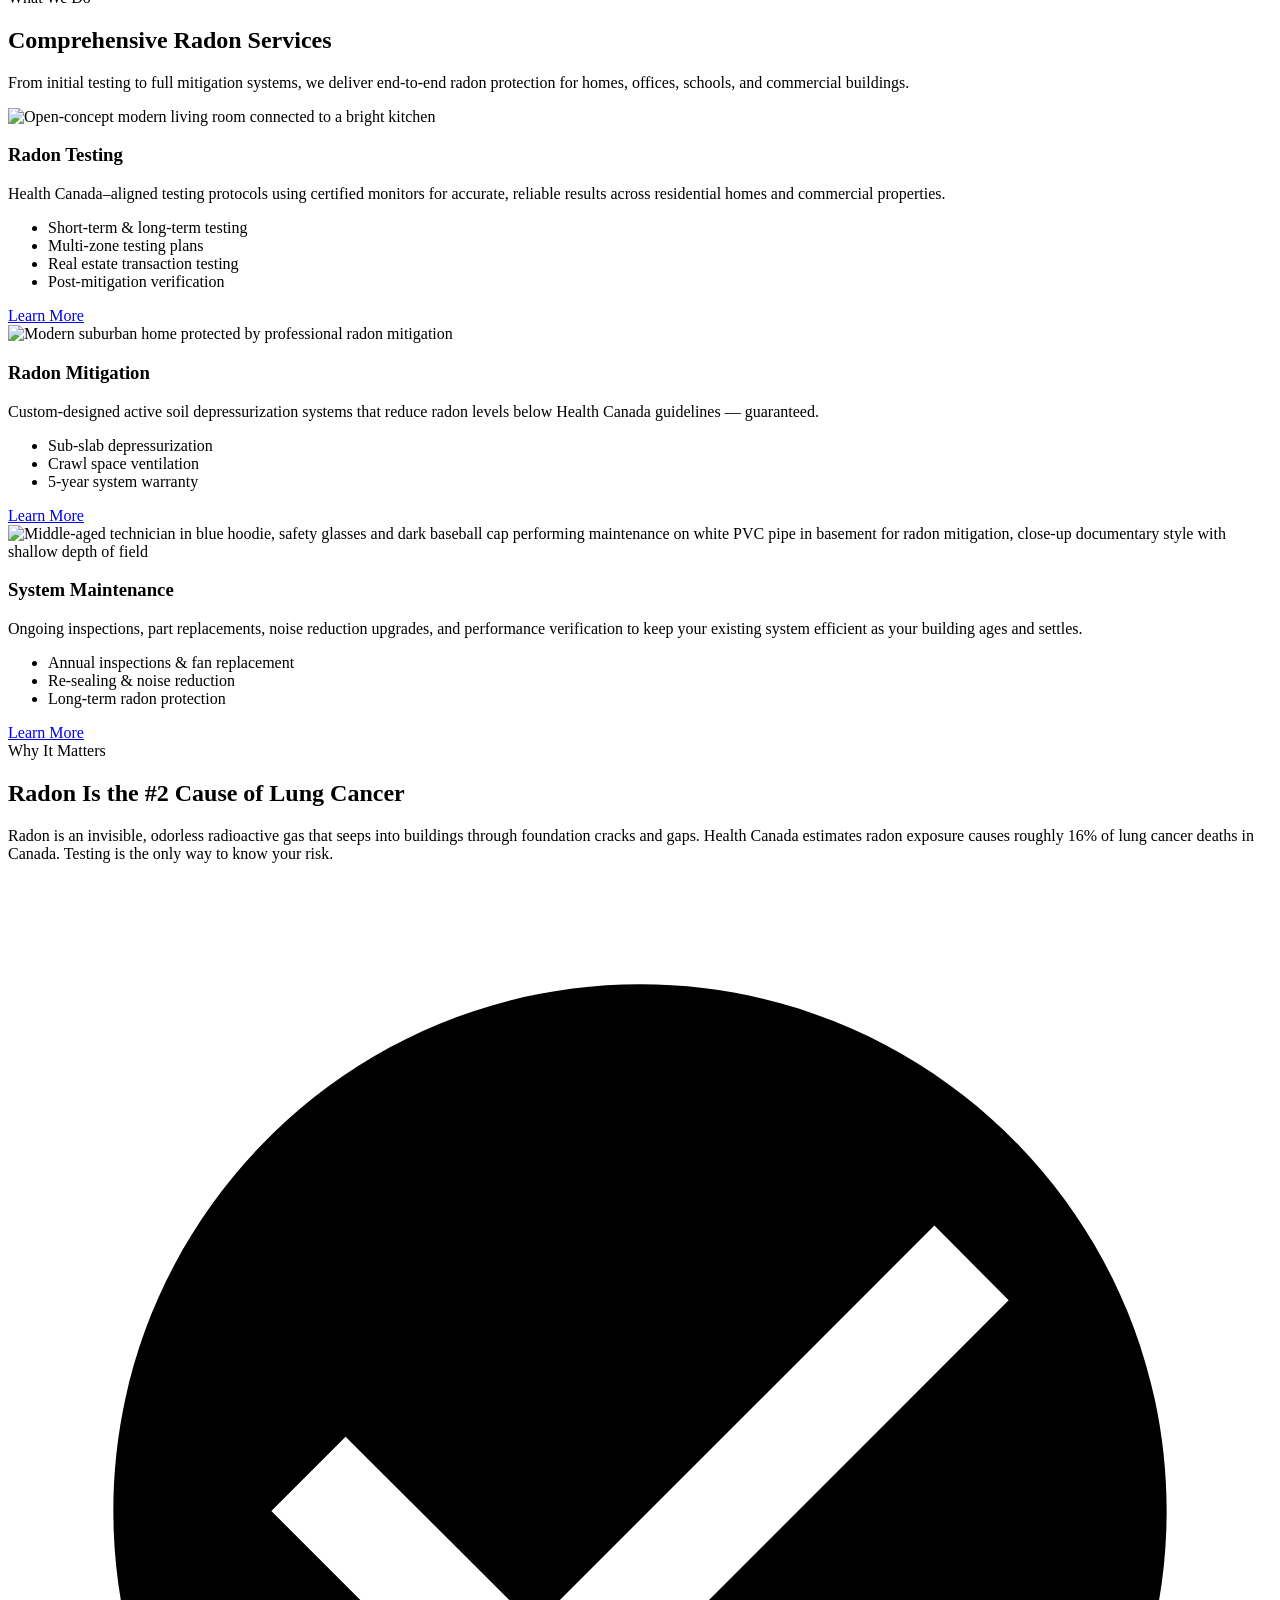
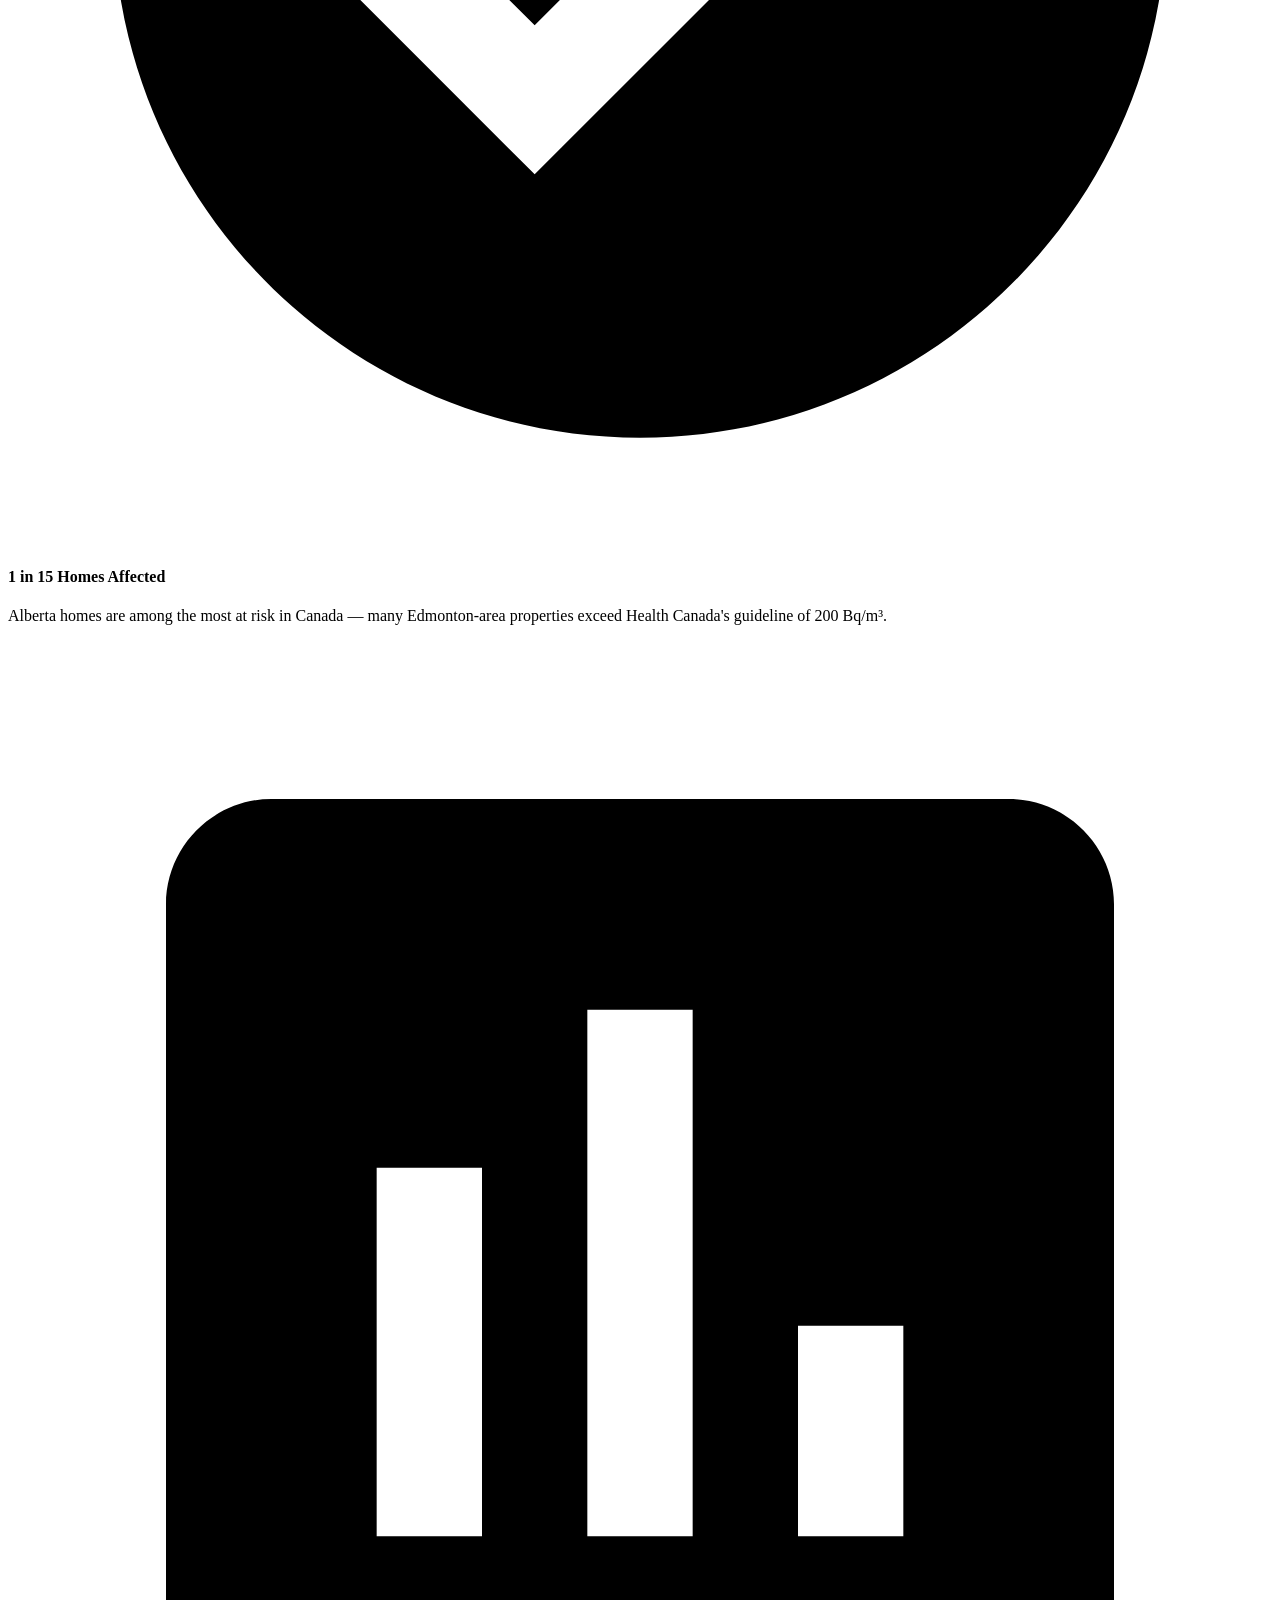
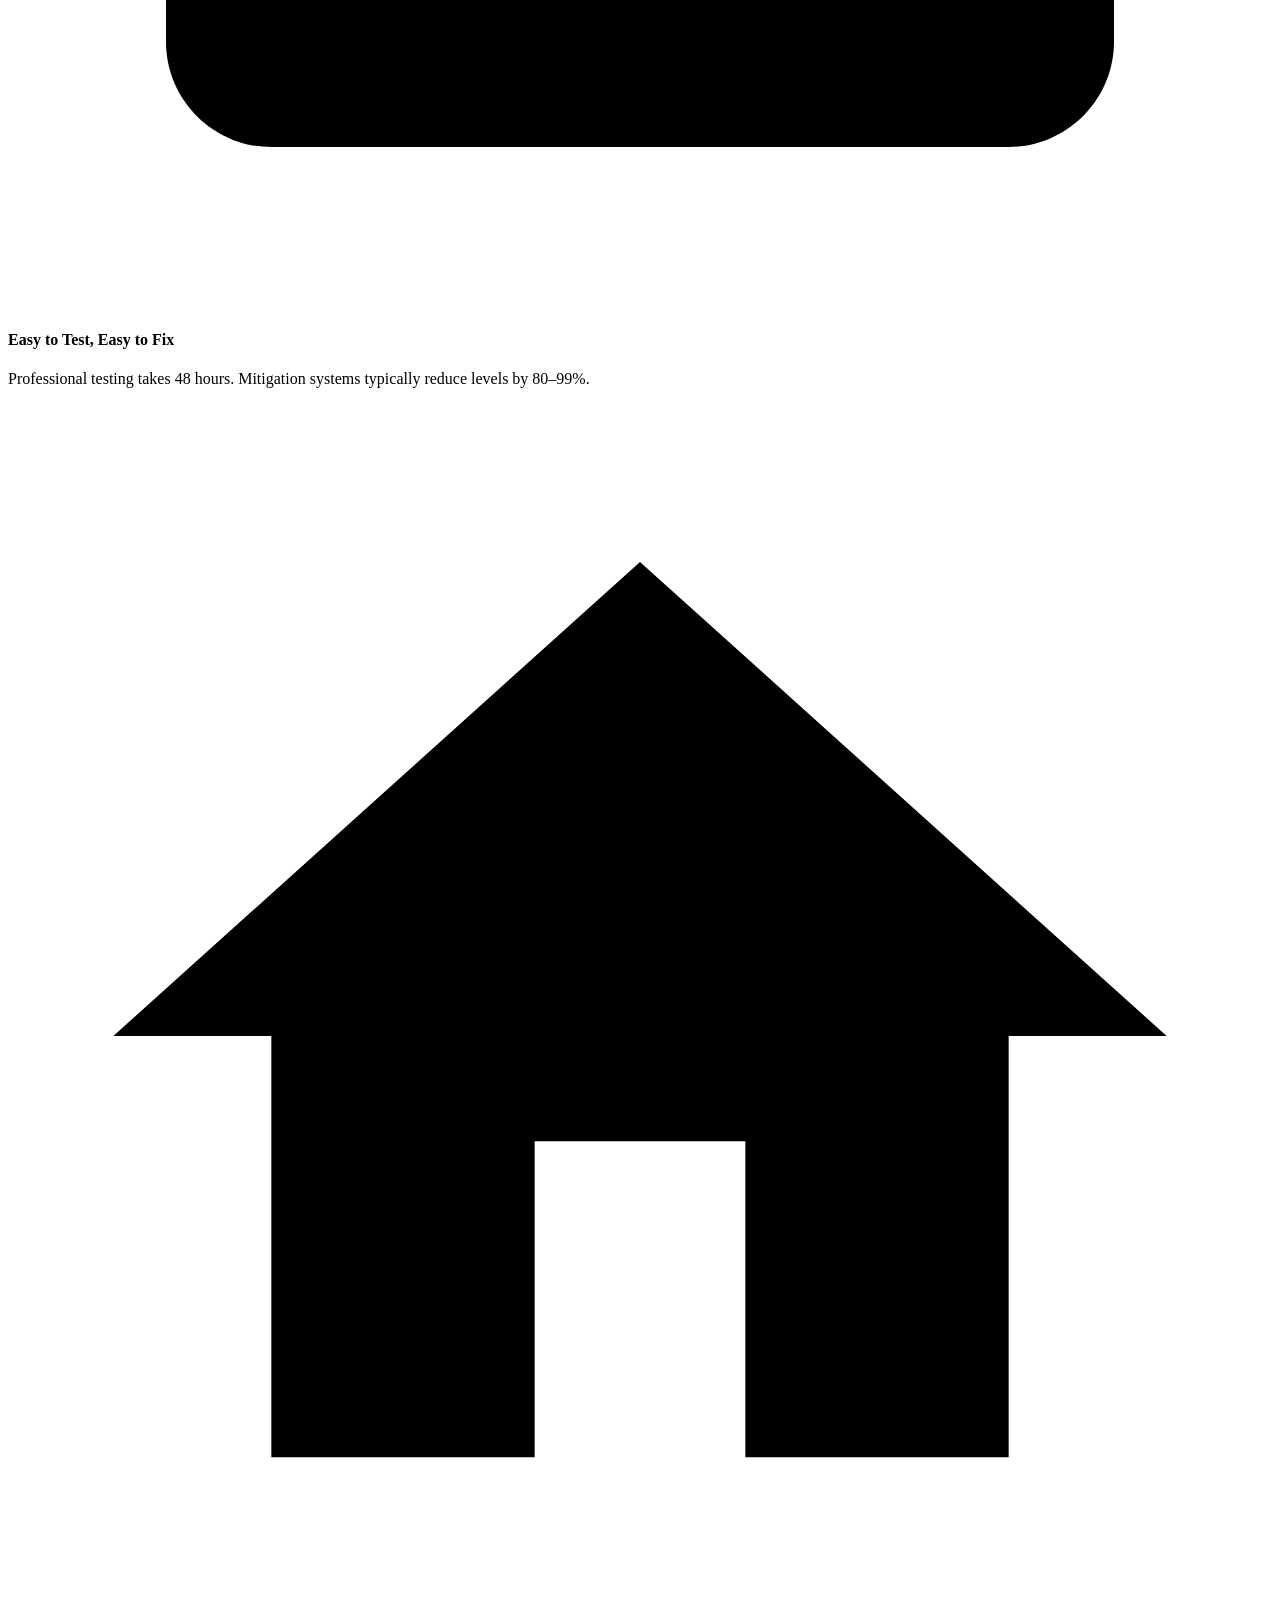
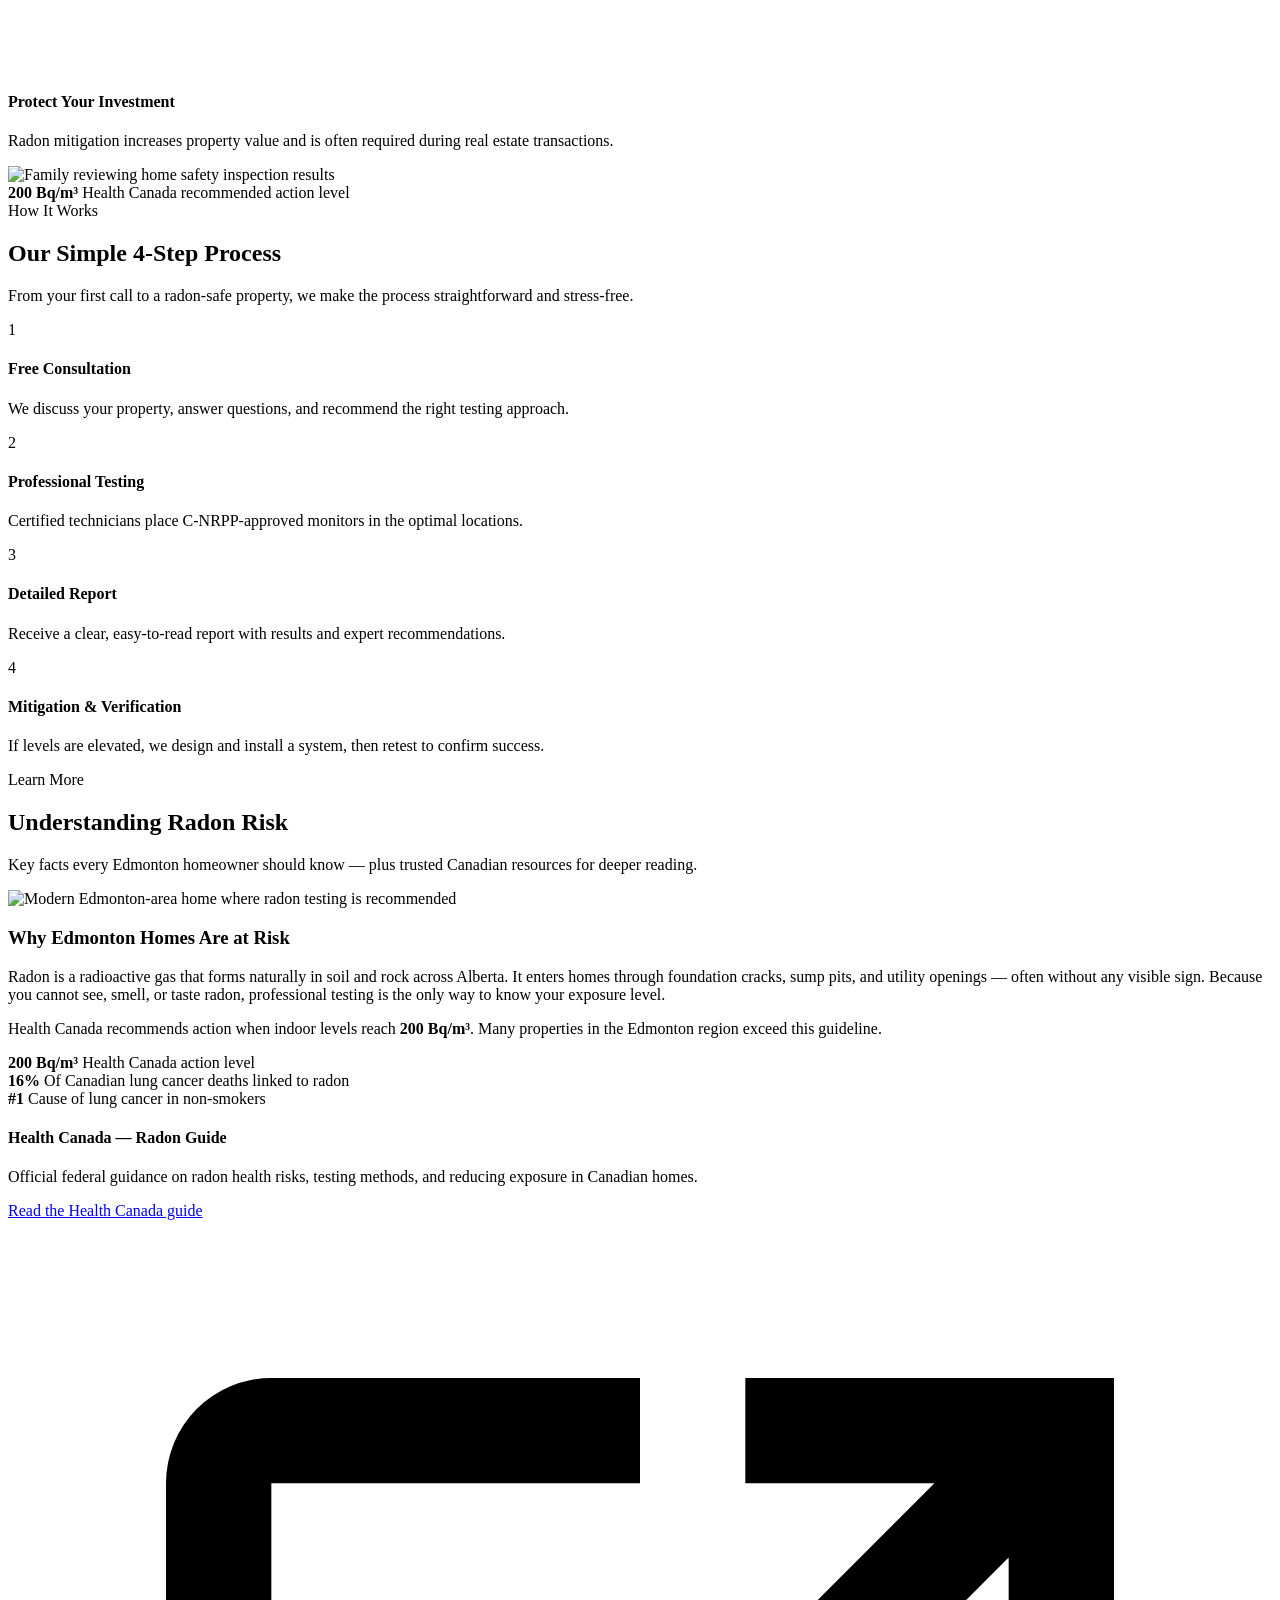
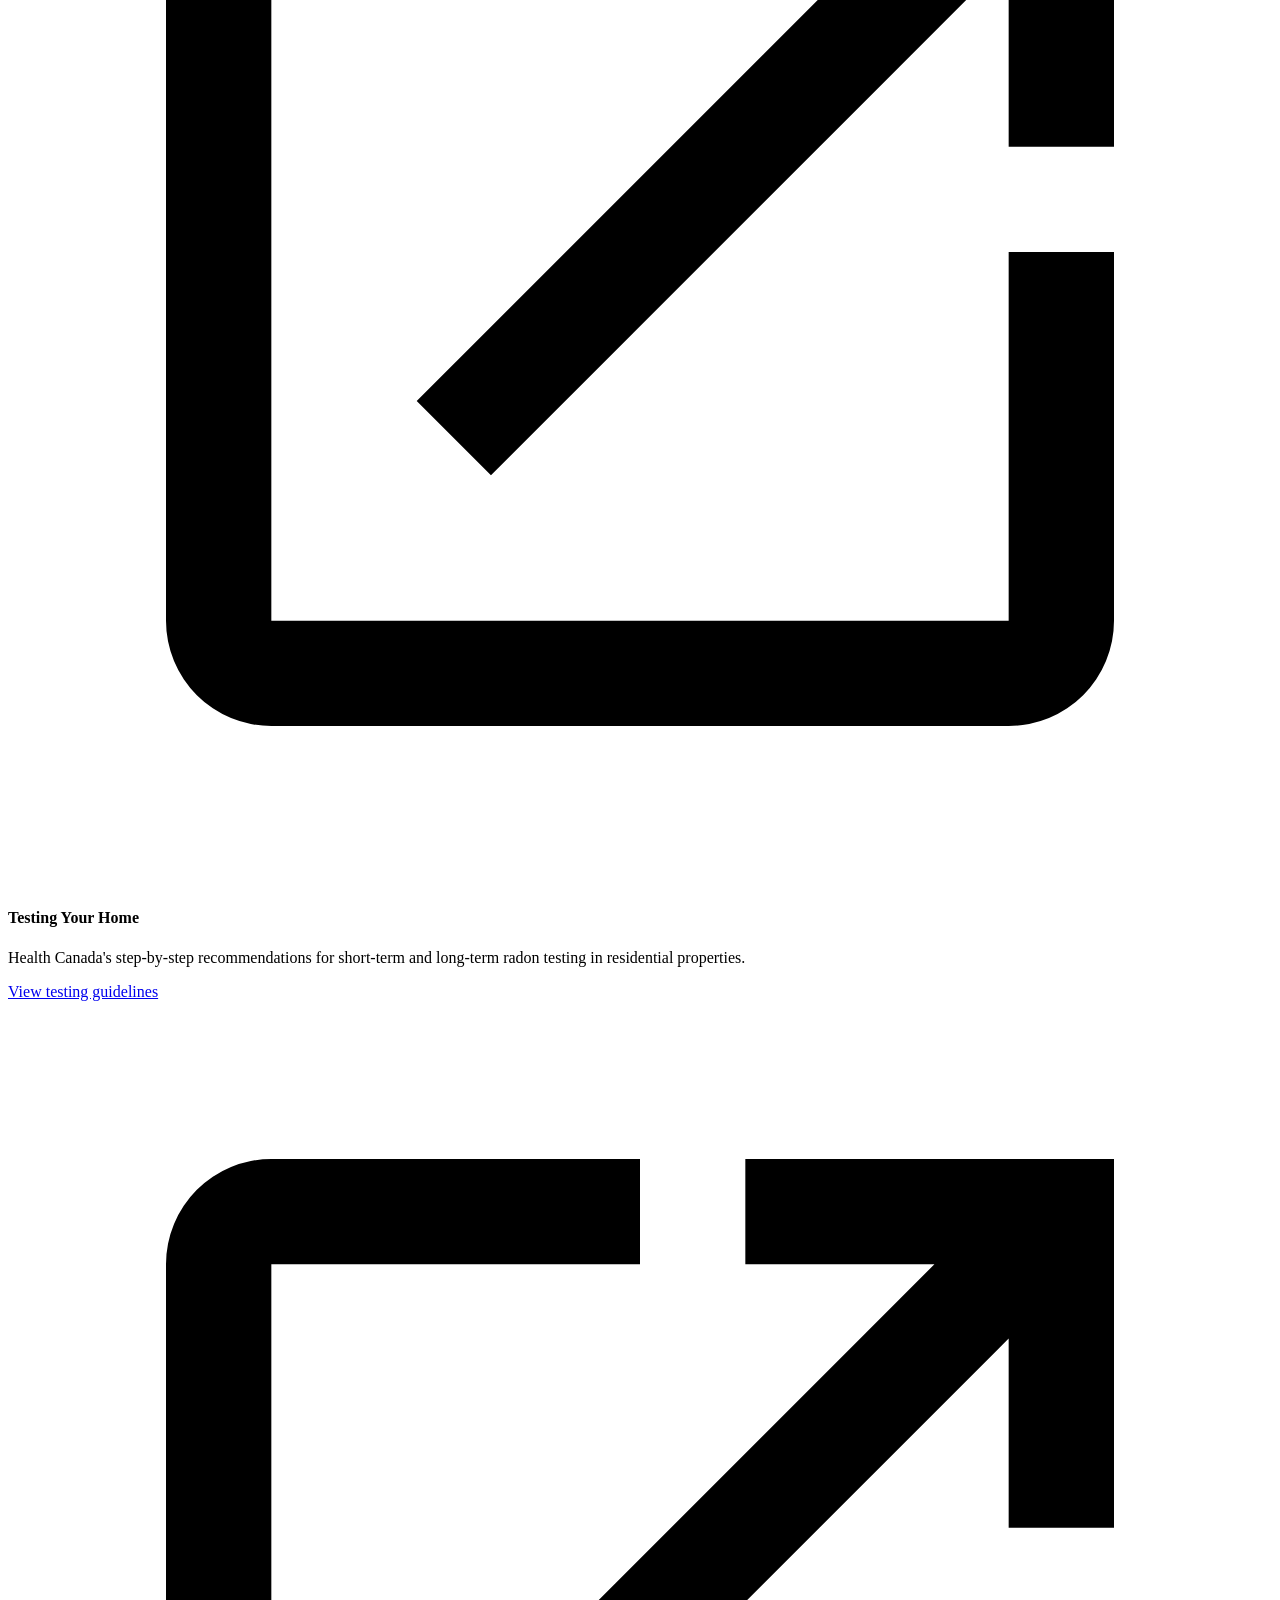
==== commit 41dd5756: "Combine Residential Testing and Commercial Testing into single 'Radon Testing' card on homepage; upd" ====
--- a/index.html
+++ b/index.html
@@ -35,6 +35,13 @@
           (780) 555-1234
         </a>
         <a href="contact.html" class="btn btn-primary">Free Quote</a>
+        <div class="user-account" style="display: none;">
+          <button class="user-btn">Account ▼</button>
+          <div class="user-dropdown">
+            <a href="#">Estimates</a>
+            <button class="logout-btn">Logout</button>
+          </div>
+        </div>
       </div>
       <button class="menu-toggle" aria-label="Open menu">
         <span></span><span></span><span></span>
@@ -46,6 +53,13 @@
       <a href="learn.html">Learn</a>
       <a href="contact.html">Contact</a>
       <a href="tel:+17805551234">Call (780) 555-1234</a>
+      <div class="user-account" style="display: none;">
+        <button class="user-btn">Account ▼</button>
+        <div class="user-dropdown">
+          <a href="#">Estimates</a>
+          <button class="logout-btn">Logout</button>
+        </div>
+      </div>
     </nav>
   </header>
 
@@ -60,7 +74,7 @@
         C-NRPP Certified Professionals
       </div>
       <h1>Protect Your Home &amp; Business from Radon</h1>
-      <p>Edmonton&#39;s trusted radon testing and mitigation specialists. Serving homes and businesses across the capital region with accurate results, proven solutions, and peace of mind.</p>
+      <p>Edmonton's trusted radon testing and mitigation specialists. Serving homes and businesses across the capital region with accurate results, proven solutions, and peace of mind.</p>
       <div class="hero-actions">
         <a href="contact.html" class="btn btn-primary btn-lg">Schedule a Test</a>
         <a href="services.html" class="btn btn-secondary btn-lg">Our Services</a>
@@ -116,29 +130,15 @@
             <img src="images/residential-testing.jpg" alt="Open-concept modern living room connected to a bright kitchen">
           </div>
           <div class="service-card-body">
-            <h3>Residential Testing</h3>
-            <p>Health Canada–aligned testing protocols using continuous monitors and charcoal canisters for accurate, reliable results.</p>
+            <h3>Radon Testing</h3>
+            <p>Health Canada–aligned testing protocols using certified monitors for accurate, reliable results across residential homes and commercial properties. </p>
             <ul>
               <li>Short-term &amp; long-term testing</li>
+              <li>Multi-zone testing plans</li>
               <li>Real estate transaction testing</li>
               <li>Post-mitigation verification</li>
             </ul>
             <a href="services.html#residential-testing" class="btn btn-outline">Learn More</a>
-          </div>
-        </article>
-        <article class="service-card fade-in">
-          <div class="service-card-image">
-            <img src="https://images.unsplash.com/photo-1486406146926-c627a92ad1ab?w=600&amp;q=80" alt="Commercial office building radon assessment">
-          </div>
-          <div class="service-card-body">
-            <h3>Commercial Testing</h3>
-            <p>Large-scale radon surveys for offices, schools, healthcare facilities, and multi-unit properties with detailed reporting.</p>
-            <ul>
-              <li>Multi-zone testing plans</li>
-              <li>Alberta OHS-compliant documentation</li>
-              <li>Customized testing plans for any building size</li>
-            </ul>
-            <a href="services.html#commercial-testing" class="btn btn-outline">Learn More</a>
           </div>
         </article>
         <article class="service-card fade-in">
@@ -154,6 +154,21 @@
               <li>5-year system warranty</li>
             </ul>
             <a href="services.html#mitigation" class="btn btn-outline">Learn More</a>
+          </div>
+        </article>
+        <article class="service-card fade-in">
+          <div class="service-card-image">
+            <img src="images/maintenance-plumber.jpg" alt="Middle-aged technician in blue hoodie, safety glasses and dark baseball cap performing maintenance on white PVC pipe in basement for radon mitigation, close-up documentary style with shallow depth of field">
+          </div>
+          <div class="service-card-body">
+            <h3>System Maintenance</h3>
+            <p>Ongoing inspections, part replacements, noise reduction upgrades, and performance verification to keep your existing system efficient as your building ages and settles.</p>
+            <ul>
+              <li>Annual inspections &amp; fan replacement</li>
+              <li>Re-sealing &amp; noise reduction</li>
+              <li>Long-term radon protection</li>
+            </ul>
+            <a href="services.html#maintenance" class="btn btn-outline">Learn More</a>
           </div>
         </article>
       </div>
@@ -173,7 +188,7 @@
             </div>
             <div>
               <h4>1 in 15 Homes Affected</h4>
-              <p>Alberta homes are among the most at risk in Canada — many Edmonton-area properties exceed Health Canada&#39;s guideline of 200 Bq/m³.</p>
+              <p>Alberta homes are among the most at risk in Canada — many Edmonton-area properties exceed Health Canada's guideline of 200 Bq/m³.</p>
             </div>
           </div>
           <div class="why-feature">
@@ -197,7 +212,7 @@
         </div>
       </div>
       <div class="why-image fade-in">
-        <img src="https://images.unsplash.com/photo-1560518883-ce09059eeffa?w=800&amp;q=80" alt="Family reviewing home safety inspection results">
+        <img src="https://images.unsplash.com/photo-1560518883-ce09059eeffa?w=800&q=80" alt="Family reviewing home safety inspection results">
         <div class="why-image-badge">
           <strong>200 Bq/m³</strong>
           <span>Health Canada recommended action level</span>
@@ -279,147 +294,14 @@
           </div>
           <div class="resource-link-card">
             <h4>Testing Your Home</h4>
-            <p>Health Canada&#39;s step-by-step recommendations for short-term and long-term radon testing in residential properties.</p>
+            <p>Health Canada's step-by-step recommendations for short-term and long-term radon testing in residential properties.</p>
             <a href="https://www.canada.ca/en/health-canada/services/health-risks-safety/radiation/radon/testing-your-home.html" target="_blank" rel="noopener noreferrer">
               View testing guidelines
               <svg viewBox="0 0 24 24"><path d="M19 19H5V5h7V3H5a2 2 0 00-2 2v14a2 2 0 002 2h14a2 2 0 002-2v-7h-2v7zM14 3v2h3.59l-9.83 9.83 1.41 1.41L19 6.41V10h2V3h-7z"/></svg>
             </a>
           </div>
-          <div class="resource-link-card">
-            <h4>Take Action on Radon</h4>
-            <p>A Canadian awareness initiative with practical tools to help homeowners test, mitigate, and protect their families.</p>
-            <a href="https://takeactiononradon.ca/" target="_blank" rel="noopener noreferrer">
-              Visit Take Action on Radon
-              <svg viewBox="0 0 24 24"><path d="M19 19H5V5h7V3H5a2 2 0 00-2 2v14a2 2 0 002 2h14a2 2 0 002-2v-7h-2v7zM14 3v2h3.59l-9.83 9.83 1.41 1.41L19 6.41V10h2V3h-7z"/></svg>
-            </a>
-          </div>
-        </div>
-      </div>
-    </div>
-  </section>
-
-  <section>
-    <div class="container">
-      <div class="section-header fade-in">
-        <span class="section-label">Testimonials</span>
-        <h2>Trusted by Homeowners &amp; Businesses</h2>
-        <p>See what our clients say about working with RadonSafeguard.</p>
-      </div>
-      <div class="testimonials-grid">
-        <div class="testimonial-card fade-in">
-          <div class="testimonial-stars">★★★★★</div>
-          <blockquote>"RadonSafeguard found elevated levels during our home purchase in St. Albert. They installed a mitigation system within a week and post-test results came back well below the Health Canada guideline. Couldn&#39;t ask for better service."</blockquote>
-          <div class="testimonial-author">
-            <div class="testimonial-avatar">SM</div>
-            <div>
-              <strong>Sarah Mitchell</strong>
-              <span>Homeowner, St. Albert</span>
-            </div>
-          </div>
-        </div>
-        <div class="testimonial-card fade-in">
-          <div class="testimonial-stars">★★★★★</div>
-          <blockquote>"We needed radon testing across our 12,000 sq ft office building in downtown Edmonton. Their team was thorough, professional, and delivered a comprehensive report that satisfied our compliance requirements."</blockquote>
-          <div class="testimonial-author">
-            <div class="testimonial-avatar">JR</div>
-            <div>
-              <strong>James Rodriguez</strong>
-              <span>Facilities Manager, Edmonton</span>
-            </div>
-          </div>
-        </div>
-        <div class="testimonial-card fade-in">
-          <div class="testimonial-stars">★★★★★</div>
-          <blockquote>"As a realtor, I refer all my clients to RadonSafeguard. Fast turnaround, clear reports, and they explain everything in plain language. They&#39;ve never let me down."</blockquote>
-          <div class="testimonial-author">
-            <div class="testimonial-avatar">LP</div>
-            <div>
-              <strong>Linda Patterson</strong>
-              <span>Real Estate Agent, RE/MAX Edmonton</span>
-            </div>
-          </div>
-        </div>
-      </div>
-    </div>
-  </section>
-
-  <section id="faq" class="faq-section">
-    <div class="container">
-      <div class="section-header fade-in">
-        <span class="section-label">Learn</span>
-        <h2>Common Questions About Radon</h2>
-        <p>Quick answers to help you understand radon risks, testing, and mitigation.</p>
-      </div>
-      <div class="faq-grid fade-in">
-        <div class="faq-list">
-          <div class="faq-item">
-            <button class="faq-question" aria-expanded="false">
-              <span>What is radon and why should I be concerned?</span>
-              <svg class="faq-icon" viewBox="0 0 24 24"><path d="M7.41 8.59L12 13.17l4.59-4.58L18 10l-6 6-6-6 1.41-1.41z"/></svg>
-            </button>
-            <div class="faq-answer">
-              <div class="faq-answer-inner">
-                <p>Radon is a colorless, odorless radioactive gas that seeps into buildings from the ground. Health Canada identifies it as the leading cause of lung cancer in non-smokers — testing is the only way to know if your property is affected.</p>
-              </div>
-            </div>
-          </div>
-          <div class="faq-item">
-            <button class="faq-question" aria-expanded="false">
-              <span>How long does a radon test take?</span>
-              <svg class="faq-icon" viewBox="0 0 24 24"><path d="M7.41 8.59L12 13.17l4.59-4.58L18 10l-6 6-6-6 1.41-1.41z"/></svg>
-            </button>
-            <div class="faq-answer">
-              <div class="faq-answer-inner">
-                <p>Our standard short-term test runs 48 hours using a continuous radon monitor. Results are delivered within 24 hours of test completion — fast enough for real estate closings.</p>
-              </div>
-            </div>
-          </div>
-          <div class="faq-item">
-            <button class="faq-question" aria-expanded="false">
-              <span>What is the Health Canada action level?</span>
-              <svg class="faq-icon" viewBox="0 0 24 24"><path d="M7.41 8.59L12 13.17l4.59-4.58L18 10l-6 6-6-6 1.41-1.41z"/></svg>
-            </button>
-            <div class="faq-answer">
-              <div class="faq-answer-inner">
-                <p>Health Canada recommends taking action when radon levels reach 200 becquerels per cubic metre (Bq/m³) or higher. Many Edmonton homeowners also choose to mitigate at lower levels for added safety.</p>
-              </div>
-            </div>
-          </div>
-          <div class="faq-item">
-            <button class="faq-question" aria-expanded="false">
-              <span>How does radon mitigation work?</span>
-              <svg class="faq-icon" viewBox="0 0 24 24"><path d="M7.41 8.59L12 13.17l4.59-4.58L18 10l-6 6-6-6 1.41-1.41z"/></svg>
-            </button>
-            <div class="faq-answer">
-              <div class="faq-answer-inner">
-                <p>A fan and PVC piping system draws radon from beneath your foundation and vents it safely above the roofline. Most systems reduce radon levels by 80–99% and operate quietly in the background.</p>
-              </div>
-            </div>
-          </div>
-          <div class="faq-item">
-            <button class="faq-question" aria-expanded="false">
-              <span>How is pricing determined?</span>
-              <svg class="faq-icon" viewBox="0 0 24 24"><path d="M7.41 8.59L12 13.17l4.59-4.58L18 10l-6 6-6-6 1.41-1.41z"/></svg>
-            </button>
-            <div class="faq-answer">
-              <div class="faq-answer-inner">
-                <p>Every job is priced based on the complexity of your specific property — including foundation type, building size, radon levels, and the mitigation system design required. Contact us for a free, no-obligation quote tailored to your situation.</p>
-              </div>
-            </div>
-          </div>
-        </div>
-        <div class="faq-cta">
-          <a href="learn.html" class="btn btn-outline">Learn More</a>
-        </div>
-      </div>
-    </div>
-  </section>
-
-  <section class="cta-banner">
-    <div class="container fade-in">
-      <h2>Don&#39;t Wait to Test Your Property</h2>
-      <p>Radon exposure is preventable. Schedule your free consultation today and breathe easier knowing your indoor air is safe.</p>
-      <a href="contact.html" class="btn btn-primary btn-lg">Get Your Free Quote</a>
+        </div>
+      </div>
     </div>
   </section>
 
@@ -441,6 +323,7 @@
             <li><a href="services.html#residential-testing">Residential Testing</a></li>
             <li><a href="services.html#commercial-testing">Commercial Testing</a></li>
             <li><a href="services.html#mitigation">Radon Mitigation</a></li>
+            <li><a href="services.html#maintenance">System Maintenance</a></li>
             <li><a href="services.html#real-estate">Real Estate Testing</a></li>
           </ul>
         </div>
@@ -472,5 +355,6 @@
   </footer>
 
   <script src="js/main.js"></script>
+
 </body>
-</html>+</html>
